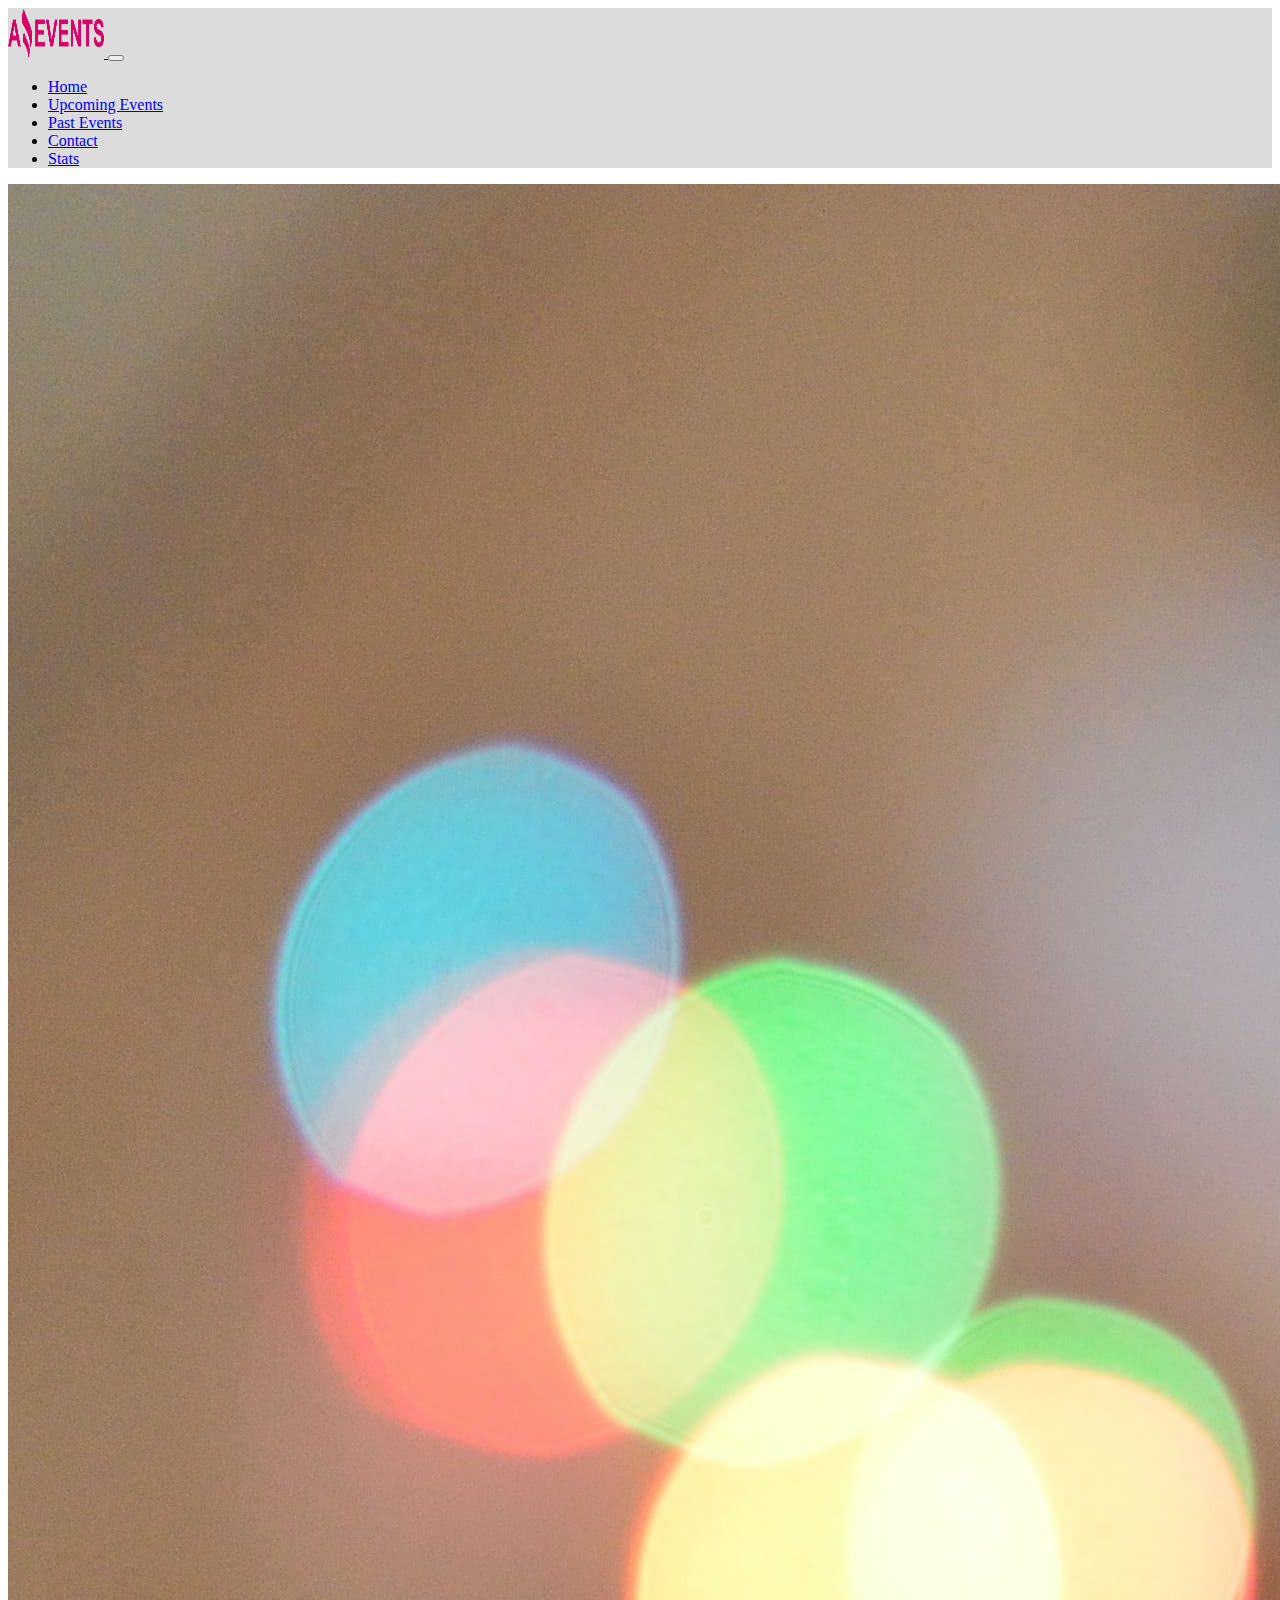
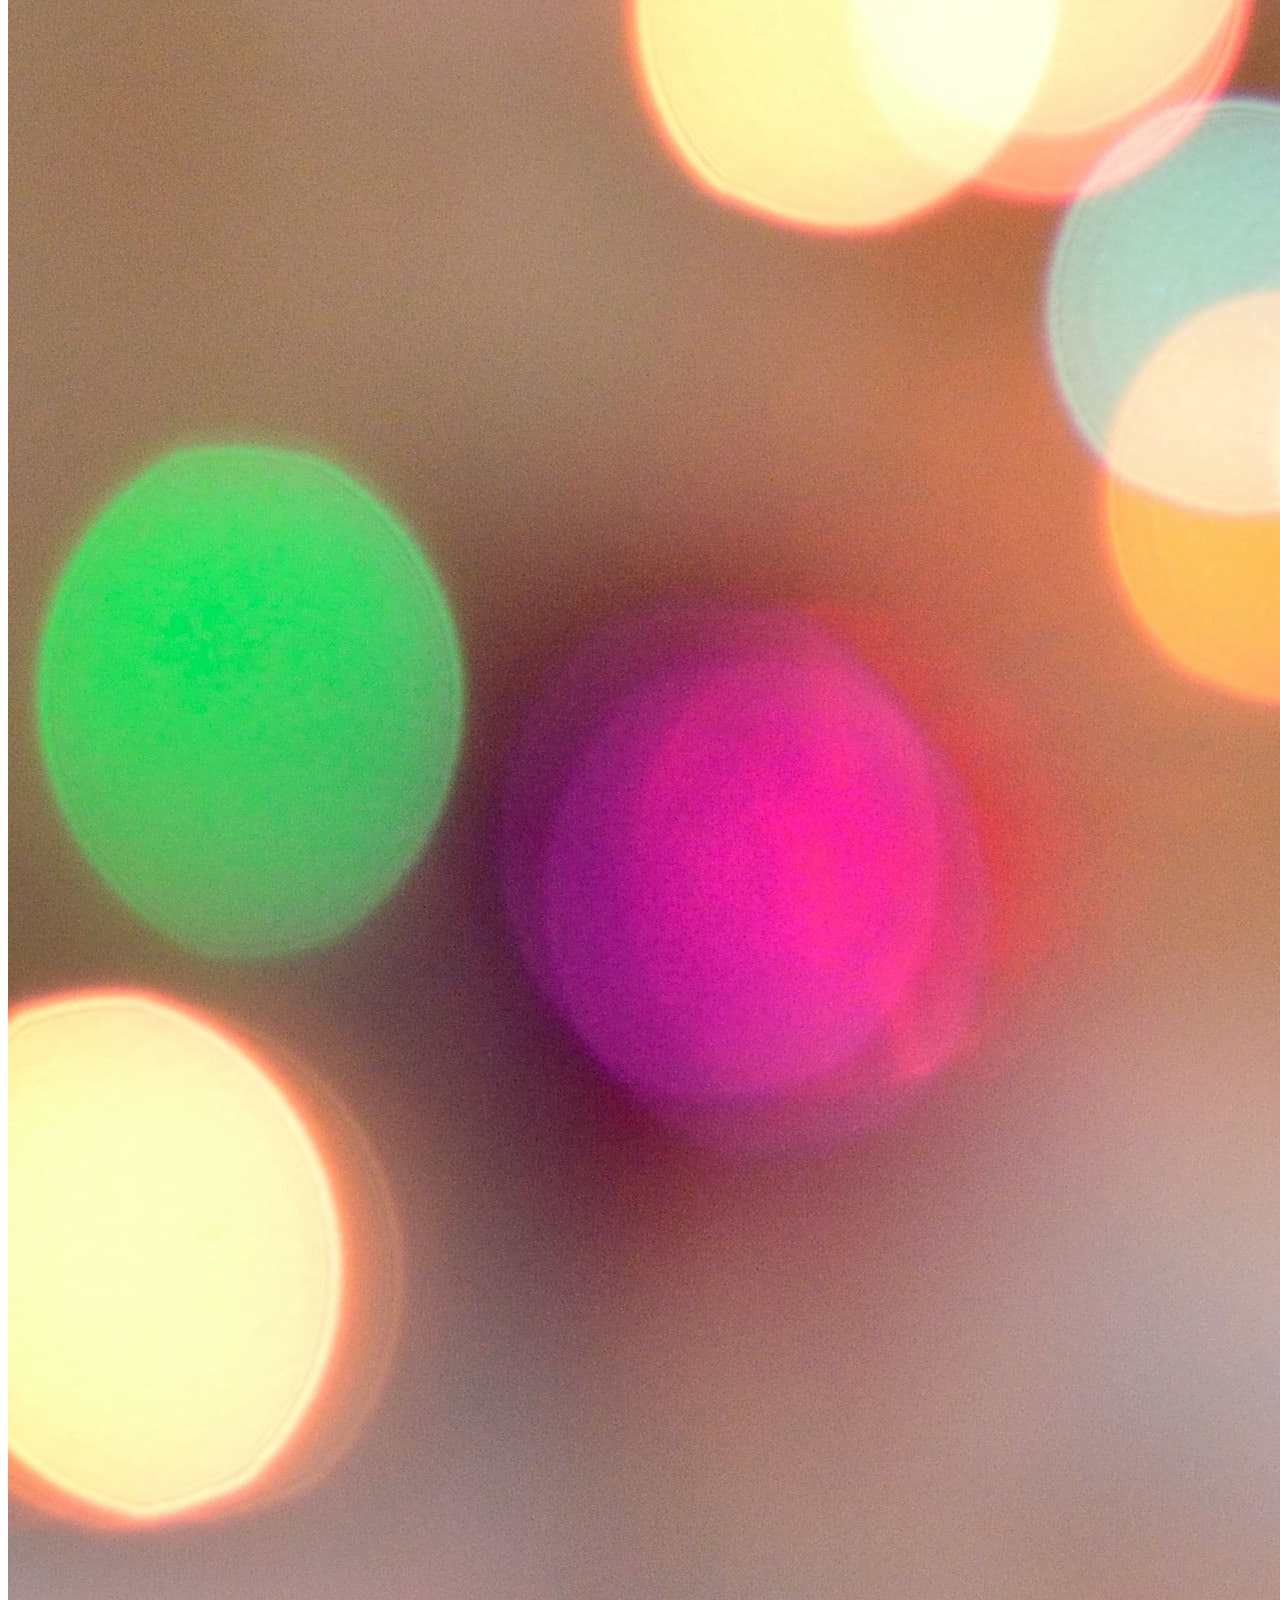
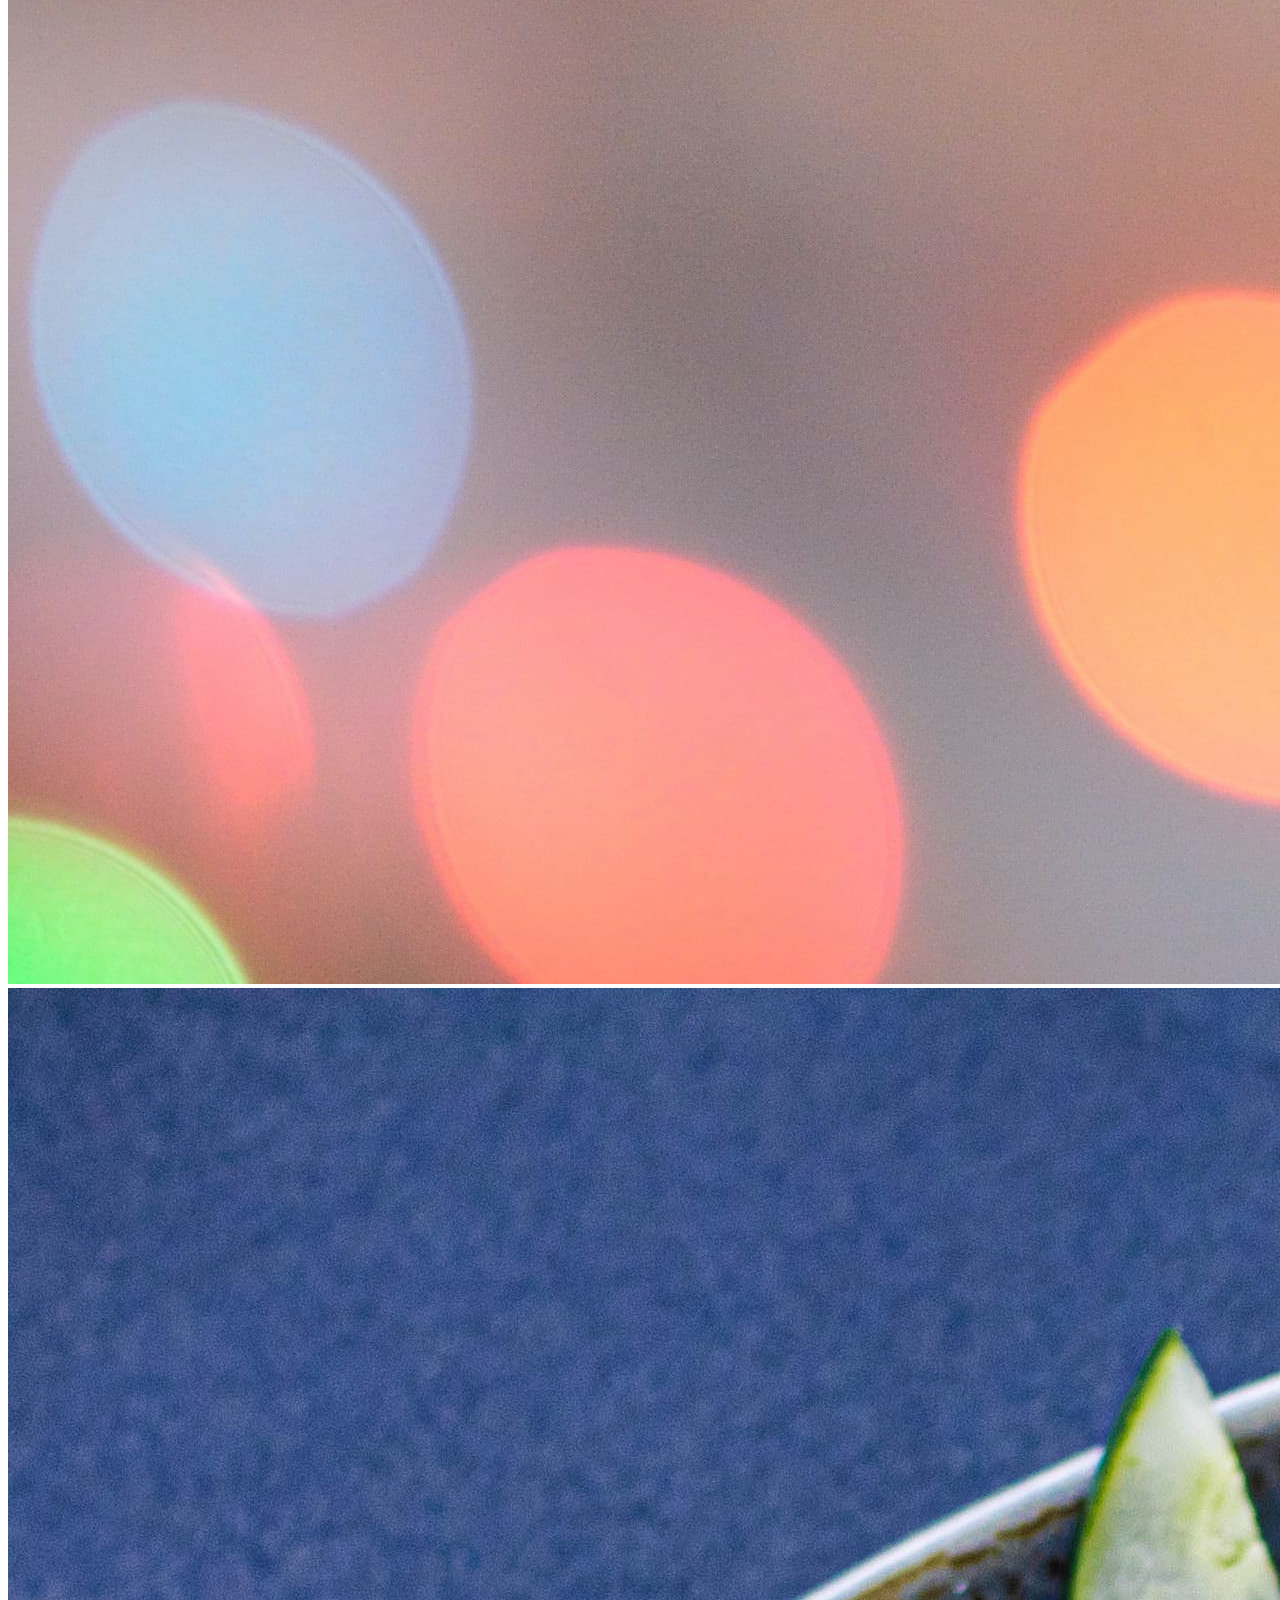
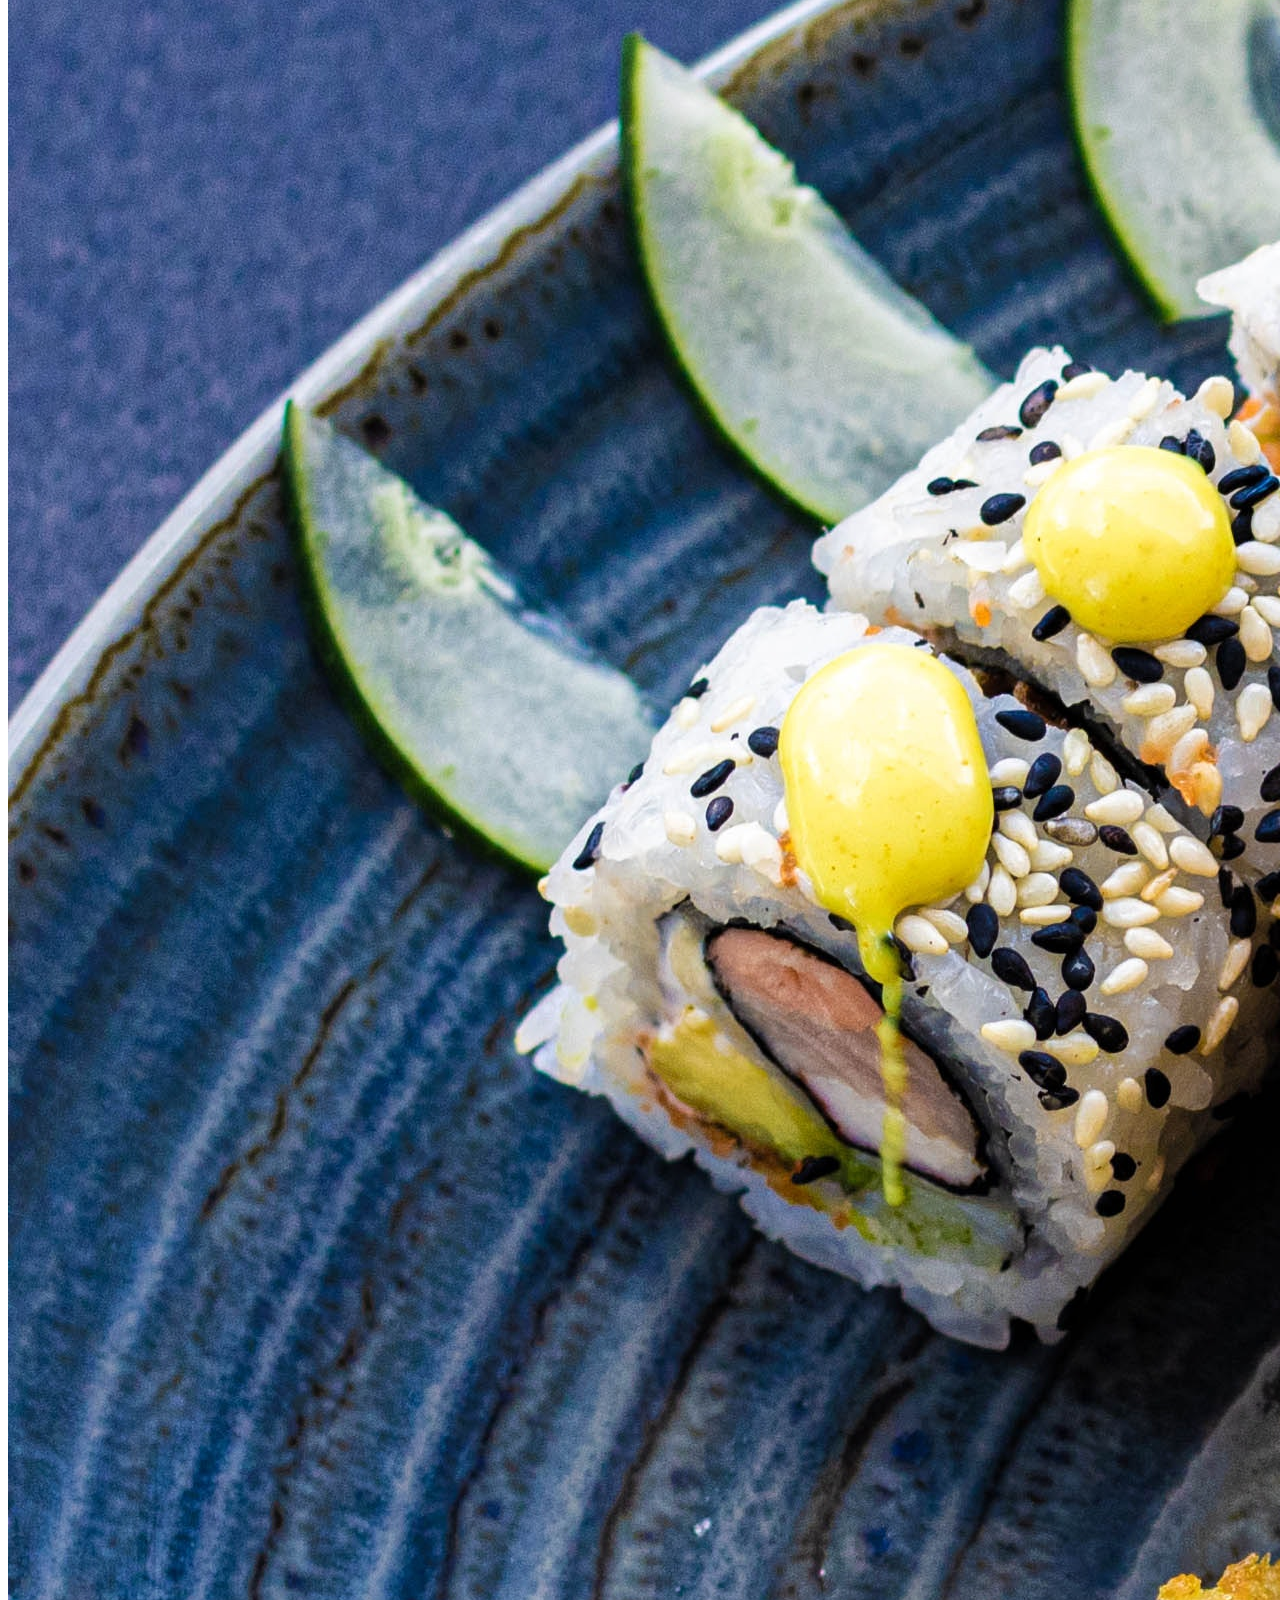
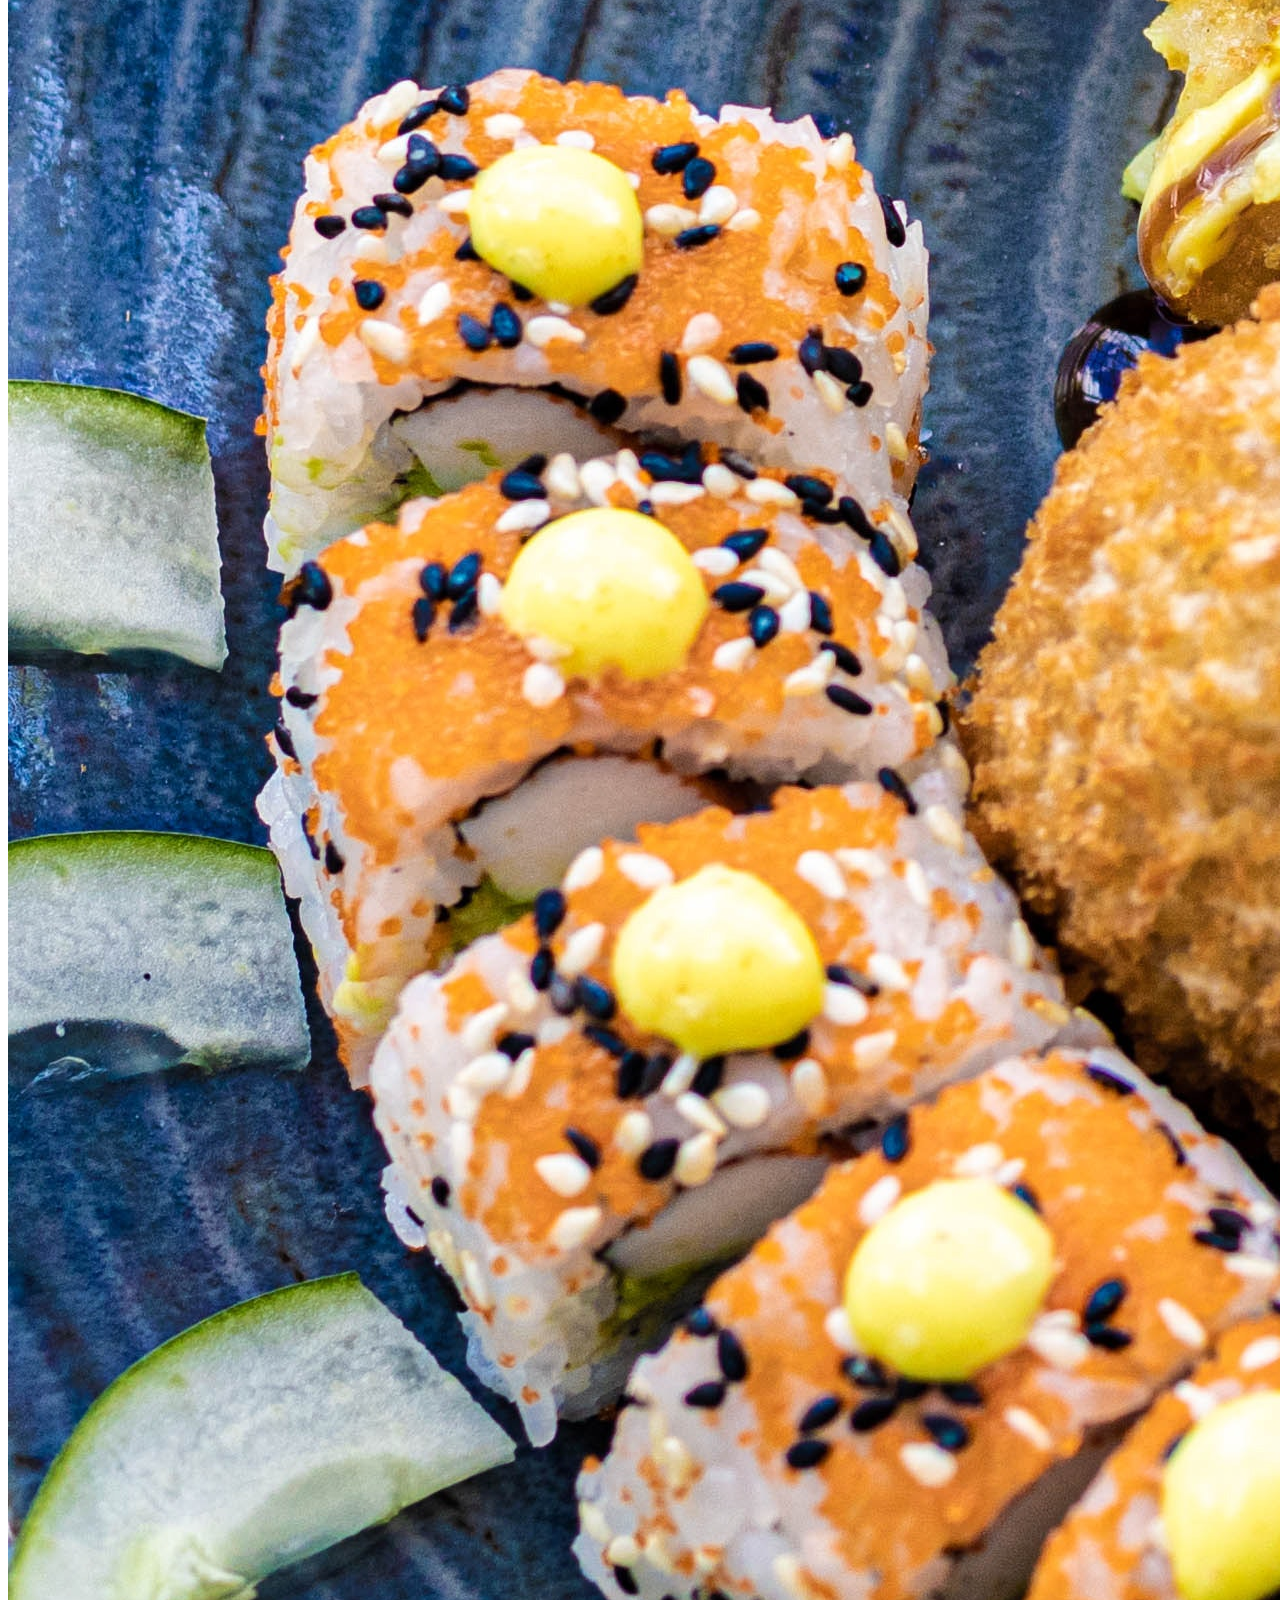
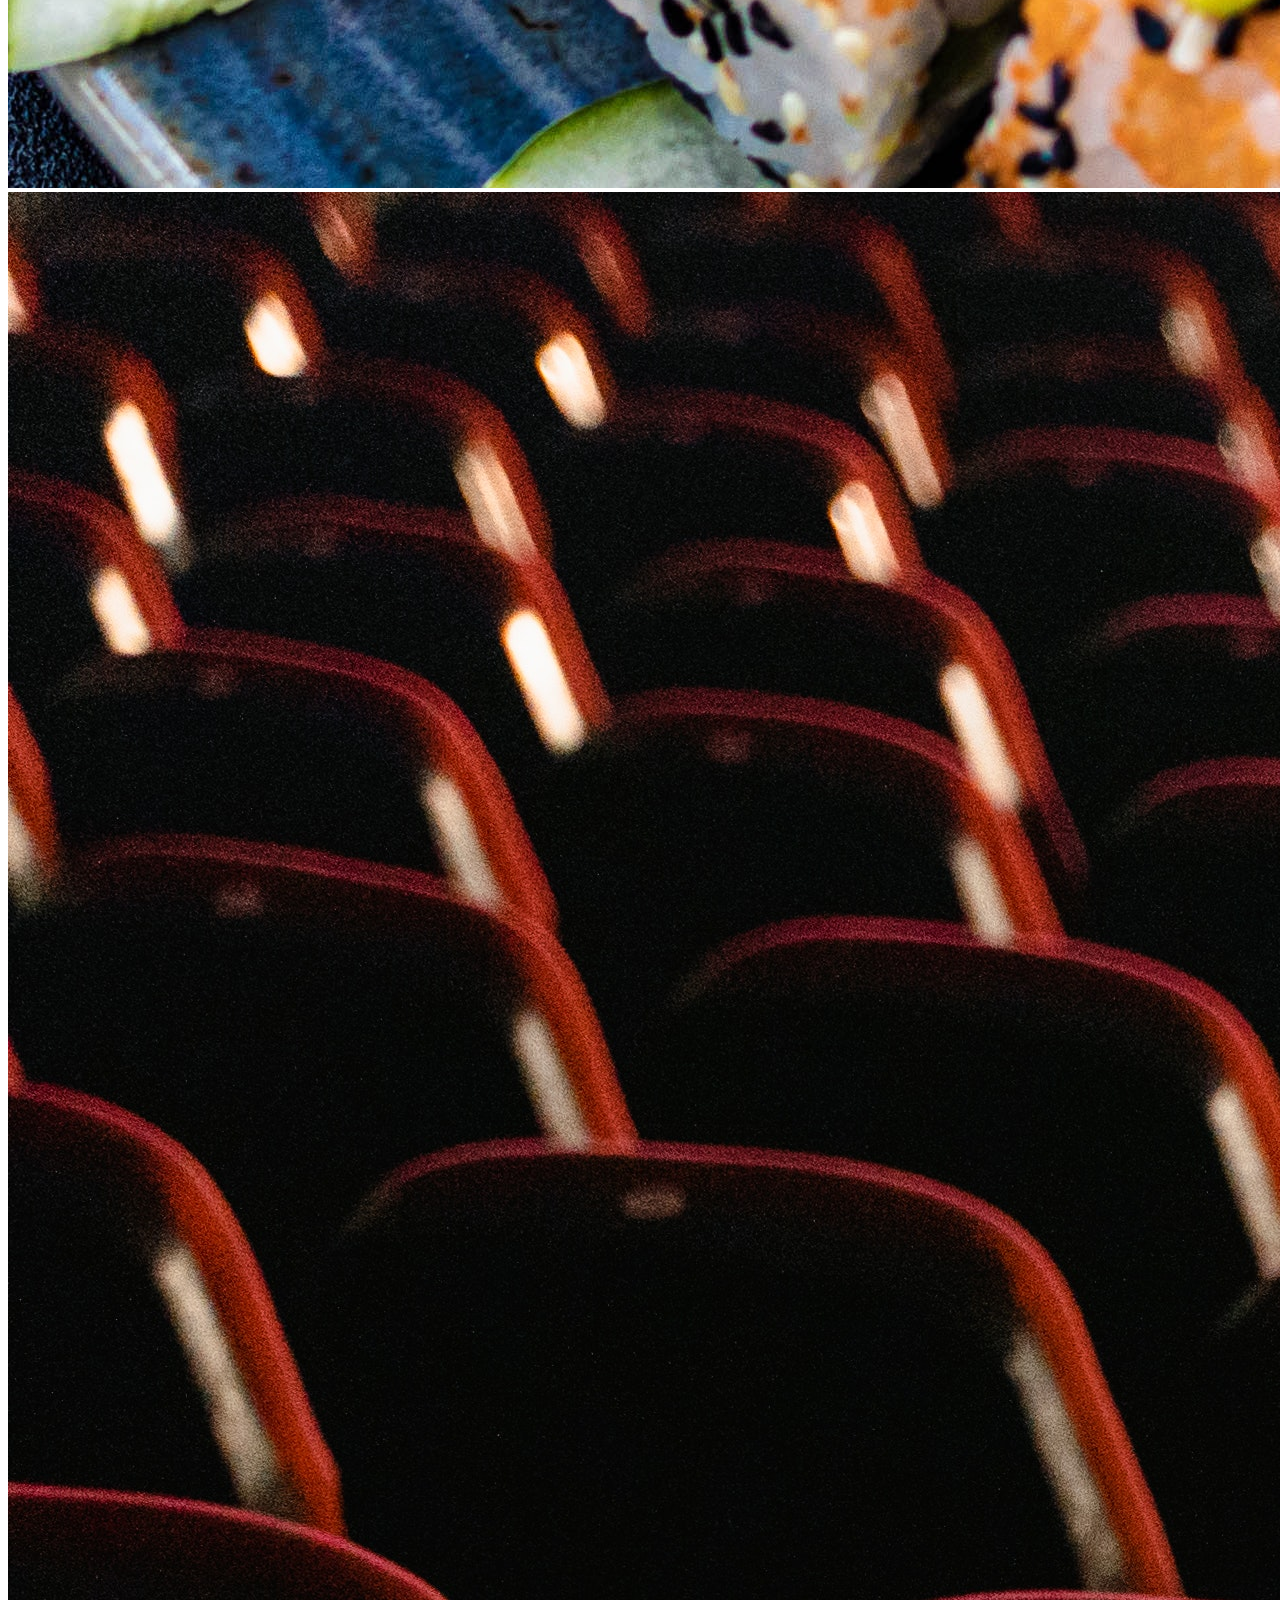
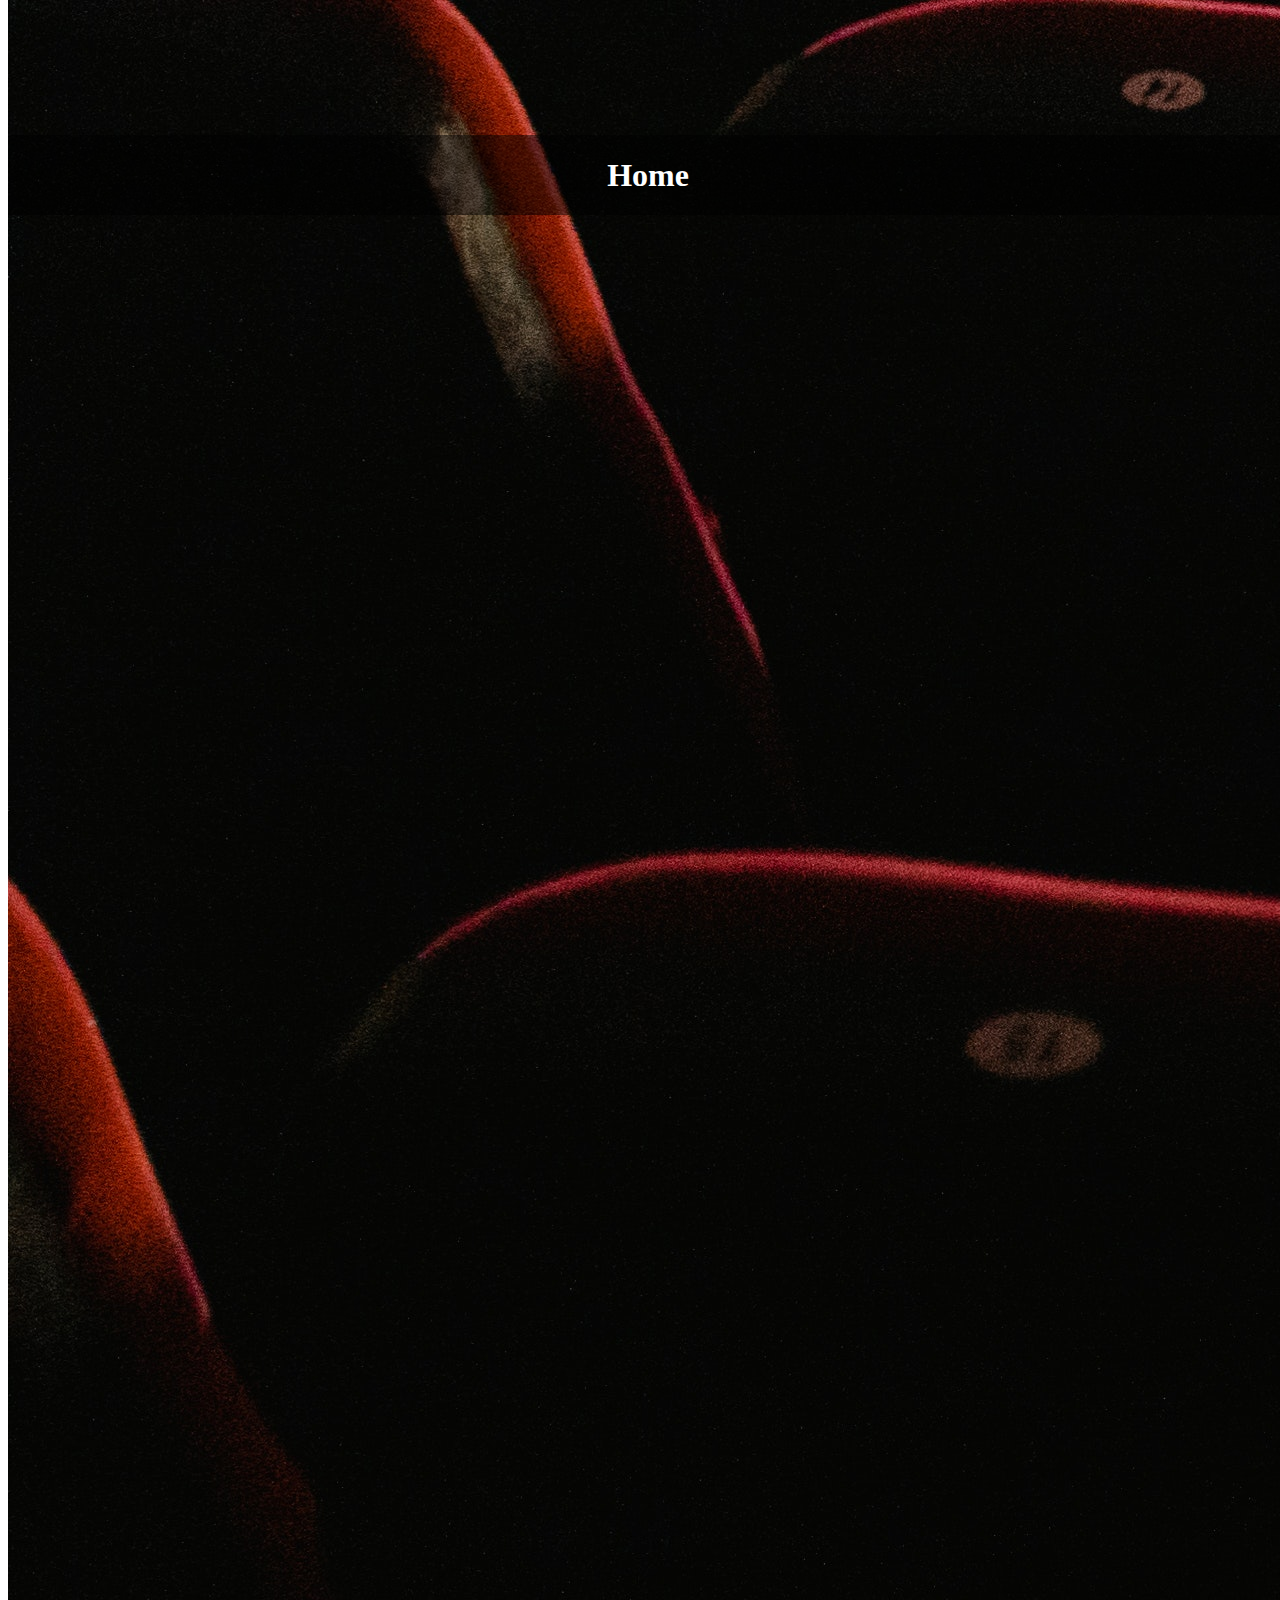
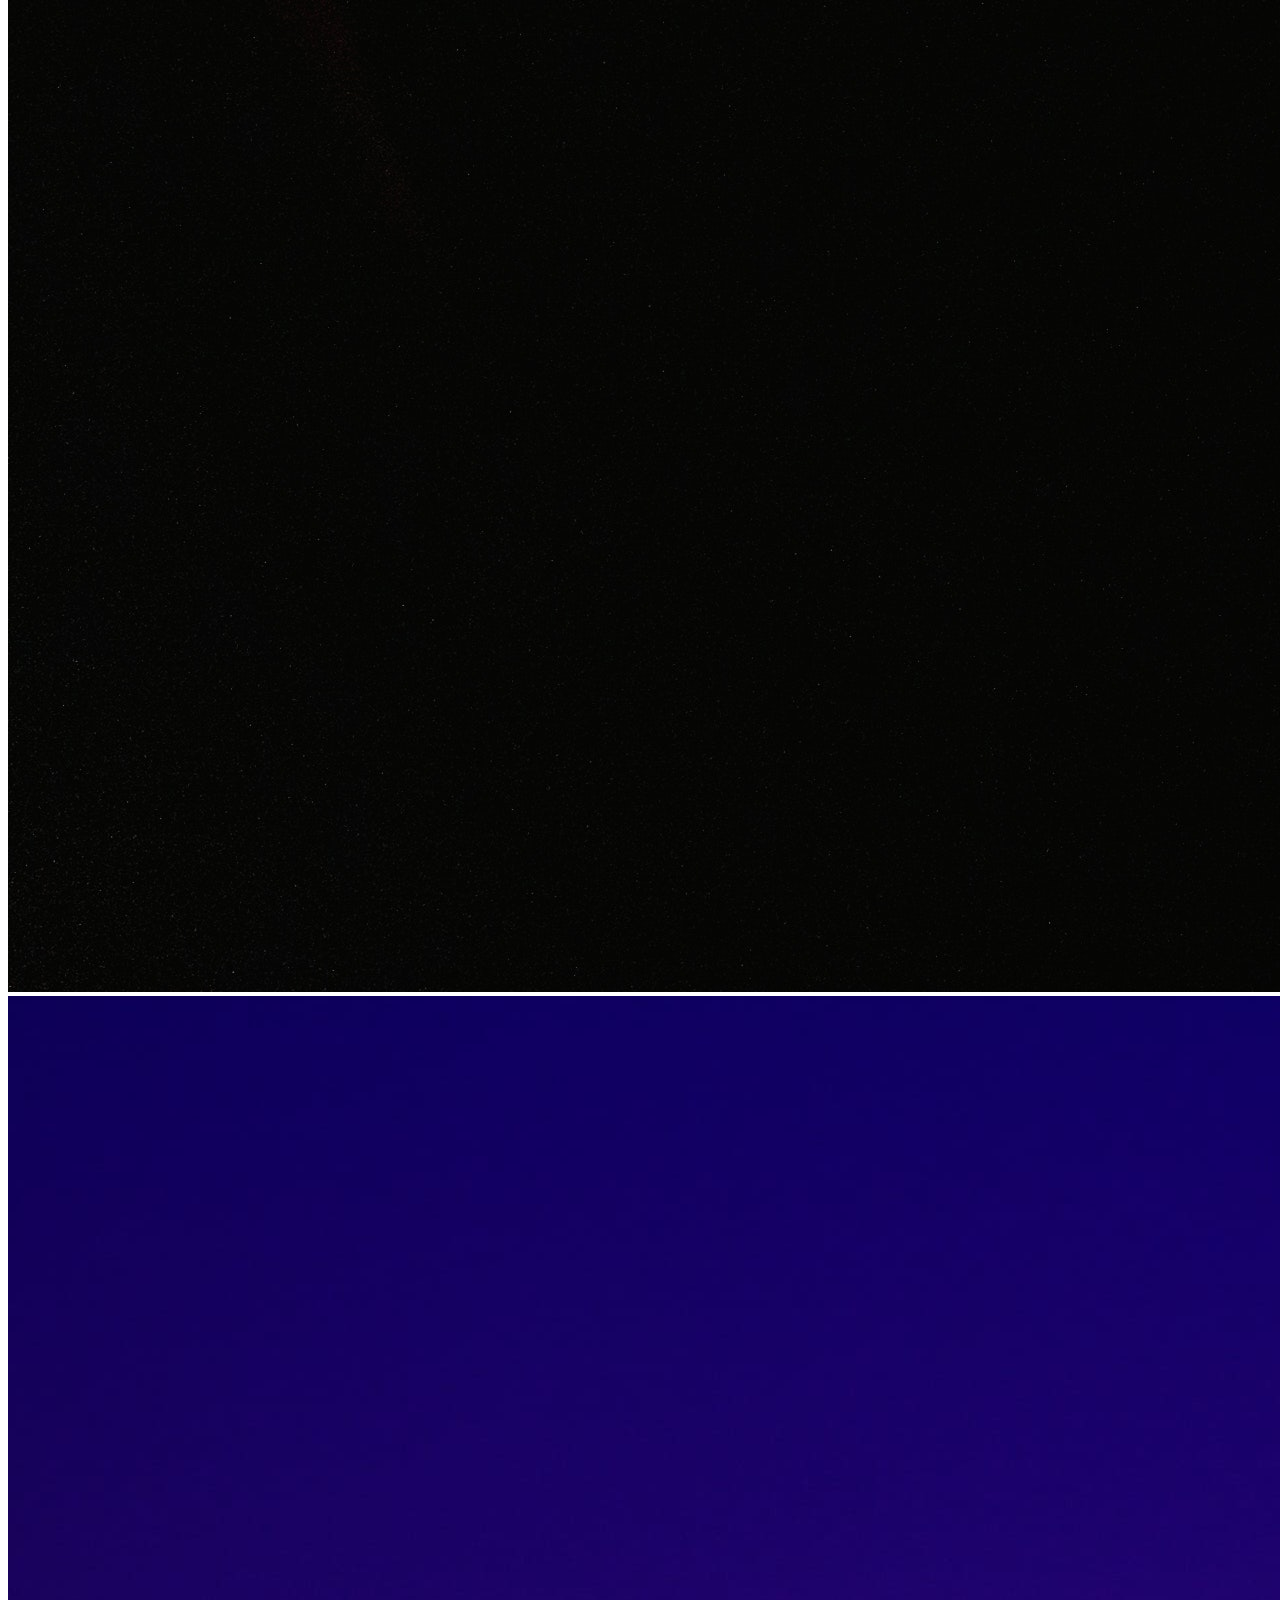
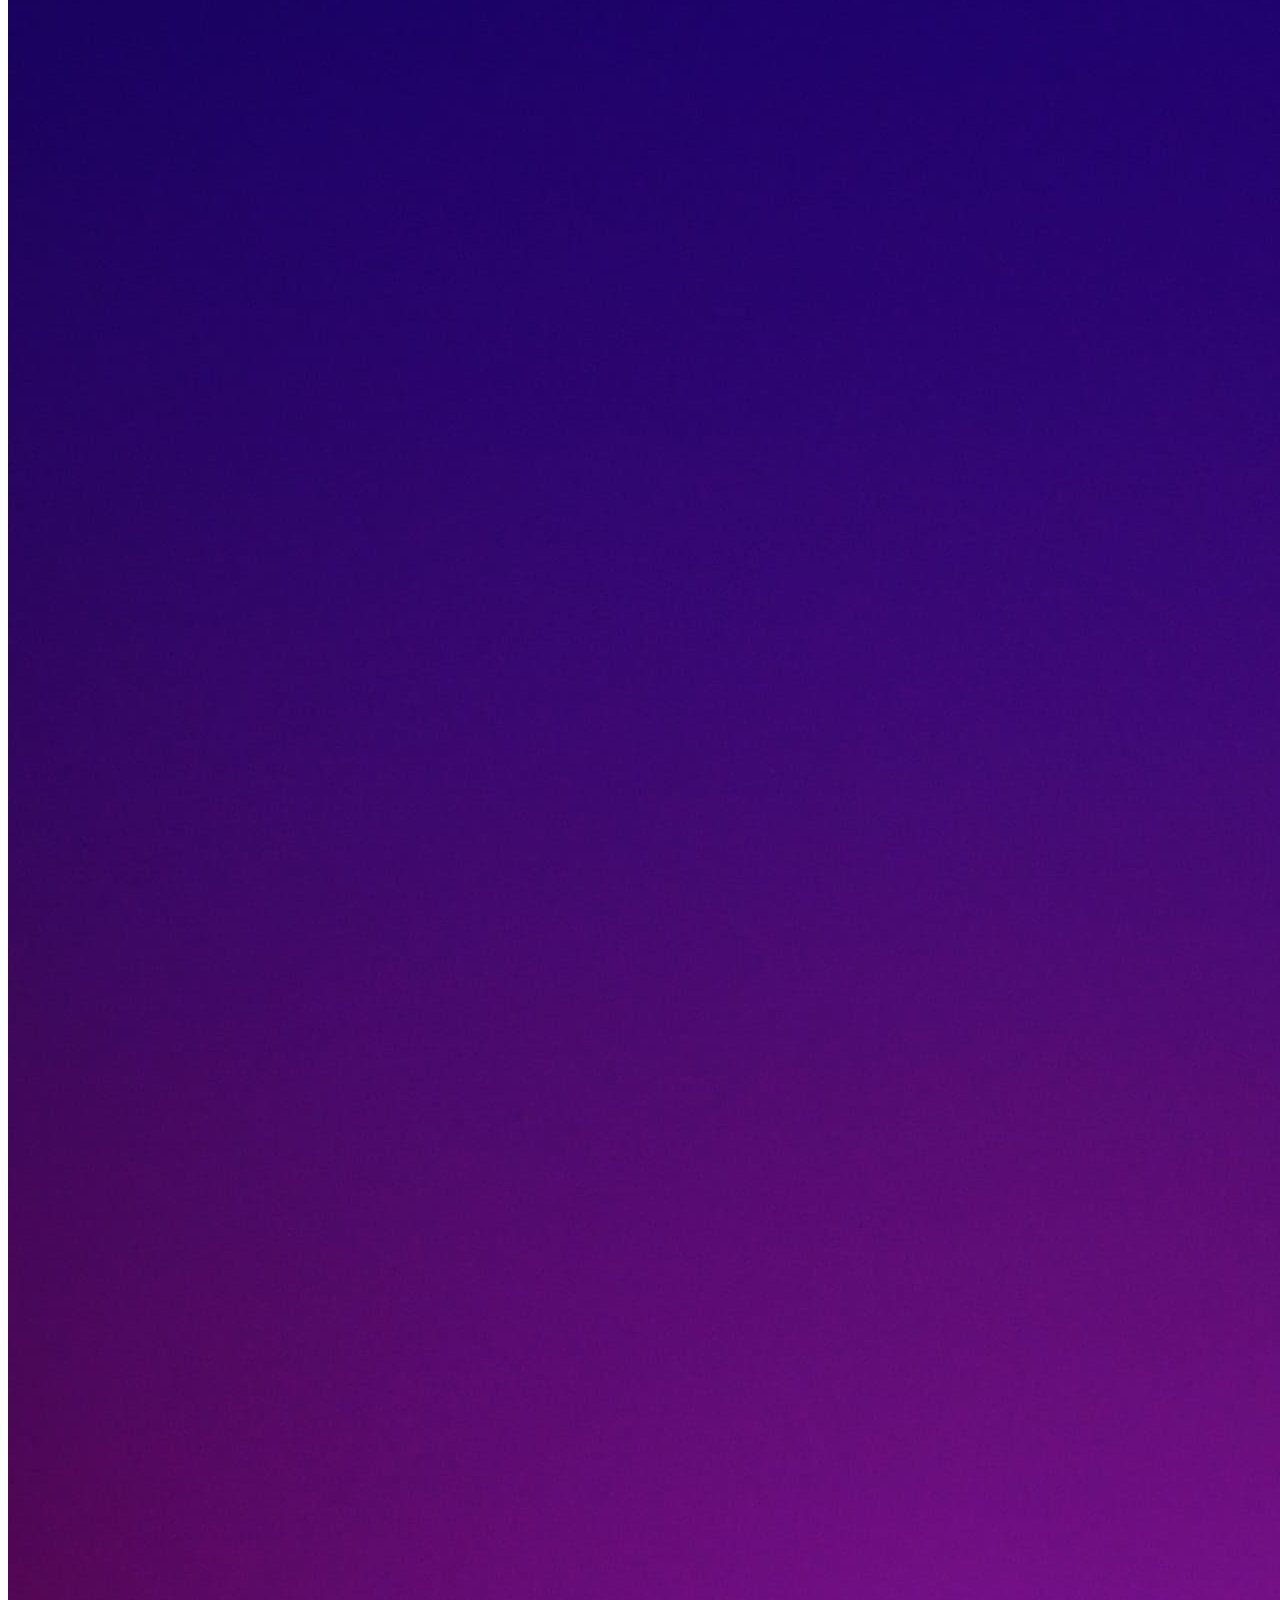
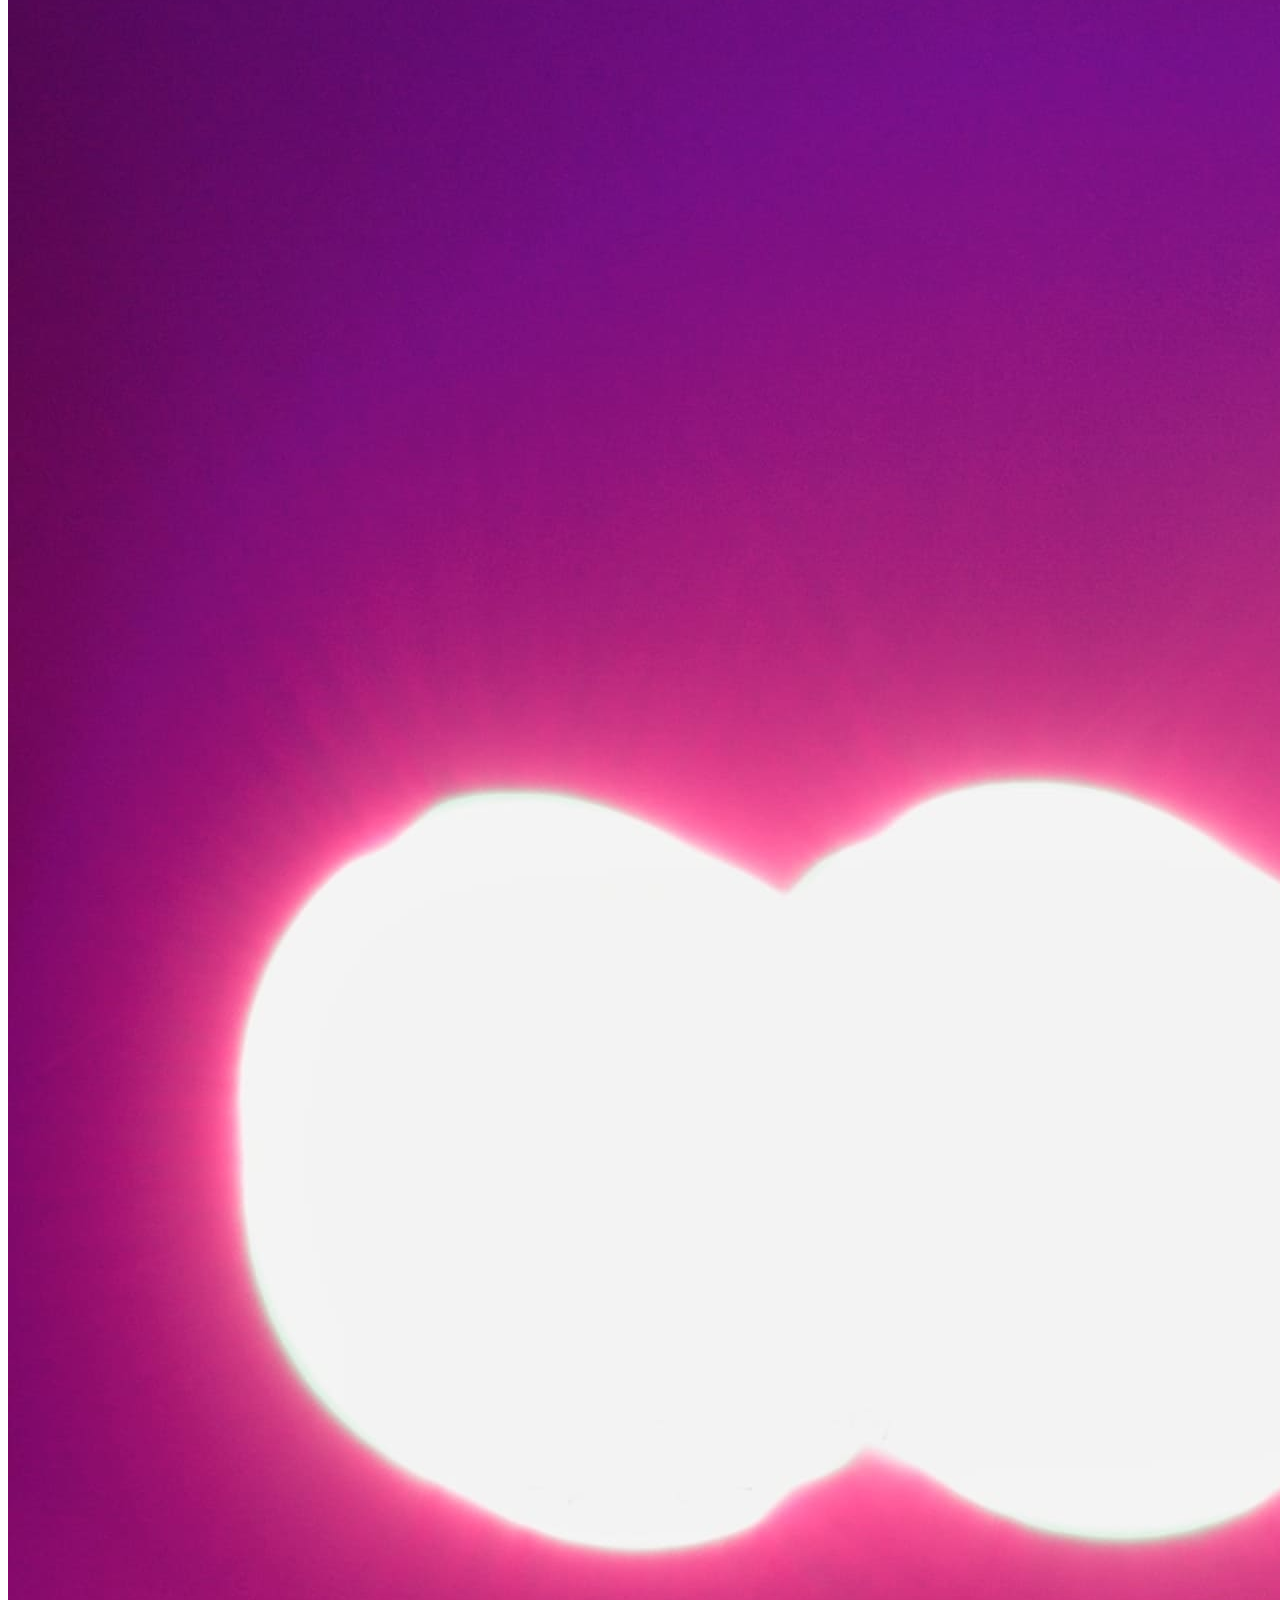
==== index.html @ babb80aa "proyecto primer tramo finalizado" ====
<!DOCTYPE html>
<html lang="en">
<head>
    <meta charset="UTF-8">
    <meta name="viewport" content="width=device-width, initial-scale=1.0">
    <link rel="shortcut icon" href="./assets/img/favicon.png" type="image/x-icon">
    <link href="https://cdn.jsdelivr.net/npm/bootstrap@5.3.1/dist/css/bootstrap.min.css" rel="stylesheet" integrity="sha384-4bw+/aepP/YC94hEpVNVgiZdgIC5+VKNBQNGCHeKRQN+PtmoHDEXuppvnDJzQIu9" crossorigin="anonymous">
    <link rel="stylesheet" href="./assets/css/style.css">
    <title>Home</title>
</head>
<body>
    <script src="https://cdn.jsdelivr.net/npm/bootstrap@5.3.1/dist/js/bootstrap.bundle.min.js" integrity="sha384-HwwvtgBNo3bZJJLYd8oVXjrBZt8cqVSpeBNS5n7C8IVInixGAoxmnlMuBnhbgrkm" crossorigin="anonymous"></script>
    <header>
        <nav class="nav navbar navbar-expand-md fixed-top p-2">
          <div class="container-fluid">
            <a href="./index.html">
              <img class="navbar-img logo-header" src="./assets/img/amazing_brand.png" alt="Logo" width="96" height="50">
            </a>
            <button class="navbar-toggler" type="button" data-bs-toggle="collapse" data-bs-target="#navbarNav" 
            aria-controls="navbarNav" aria-expanded="false" aria-label="Toggle navigation">
            <span class="navbar-toggler-icon"></span>
            </button>
            <div class="collapse navbar-collapse justify-content-end py-4 py-lg-0" id="navbarNav">
                <ul class="navbar-nav gap-4">
                    <li class="nav-item text-center">
                        <a class="nav-link btn btn-dark fs-5 fw-bold" href="./index.html">Home</a>
                    </li>
                    <li class="nav-item text-center">
                        <a class="nav-link btn btn-dark fs-5 fw-bold" href="./upcoming_events.html">Upcoming Events</a>
                    </li>
                    <li class="nav-item text-center">
                        <a class="nav-link btn btn-dark fs-5 fw-bold" href="./past_events.html">Past Events</a>
                    </li>
                    <li class="nav-item text-center">
                        <a class="nav-link btn btn-dark fs-5 fw-bold" href="./contact.html">Contact</a>
                    </li>
                    <li class="nav-item text-center">
                        <a class="nav-link btn btn-dark fs-5 fw-bold" href="./stats.html">Stats</a>
                    </li>
                </ul>
            </div>
        </div>
    </nav>
</header>
<main>
    <section class="carrousel">
        <div id="carouselExample" class="carousel slide">
            <div class="carousel-inner">
                <div class="carousel-item active">
                    <img src="./assets/img/optional_banner_4.jpg" class="d-block w-100" alt="opt4">
                </div>
                <div class="carousel-item">
                    <img src="./assets/img/optional_banner_1.jpg" class="d-block w-100" alt="opt1">
                </div>
                <div class="carousel-item">
                    <img src="./assets/img/optional_banner_2.jpg" class="d-block w-100" alt="opt2">
                </div>
                <div class="carousel-item">
                    <img src="./assets/img/optional_banner_5.jpg" class="d-block w-100" alt="opt5">
                </div>
                <div class="carousel-item">
                    <img src="./assets/img/optional_banner_3.jpg" class="d-block w-100" alt="opt3">
                </div>
            </div>
            <button class="carousel-control-prev" type="button" data-bs-target="#carouselExample" data-bs-slide="prev">
                <span class="carousel-control-prev-icon" aria-hidden="true"></span>
                <span class="visually-hidden">Previous</span>
            </button>
            <button class="carousel-control-next" type="button" data-bs-target="#carouselExample" data-bs-slide="next">
                <span class="carousel-control-next-icon" aria-hidden="true"></span>
                <span class="visually-hidden">Next</span>
            </button>
        </div>
        <div class="titulo">
            <h1>Home</h1>
        </div>
    </Section>
    <fieldset class="fieldset1">
        <label>
            <input type="checkbox" name="grade" value="Category1">
            <span>Food Fair</span>
        </label>
        <label>
            <input type="checkbox" name="grade" value="Category2">
            <span>Museum</span>
        </label>
        <label>
            <input type="checkbox" name="grade" value="Category3">
            <span>Costume Party</span>
        </label>
        <label>
            <input type="checkbox" name="grade" value="Category4">
            <span>Music Concert</span>
        </label>
        <label>
            <input type="checkbox" name="grade" value="Category5">
            <span>Race</span>
        </label>
        <label>
            <input type="checkbox" name="grade" value="Category5">
            <span>Book Exchange</span>
        </label>
        <label>
            <input type="checkbox" name="grade" value="Category5">
            <span>Cinema</span>
        </label>
        <form class="d-flex" role="search">
            <input class="form-control me-2" type="search" placeholder="Search" aria-label="Search">
            <button class="btn btn-outline-success" type="submit">Search</button>
        </form>
    </fieldset>
    <div class="cardsection py-2 px-3">
        <div class="row g-3">
            <div class="col-12 col-sm-6 col-lg-4 col-xl-3">
                <div class="card text-center text-bg-secondary mb-3">
                    <img src="./assets/img/books.jpg" class="card-img-top" alt="books">
                    <div class="card-body">
                        <h5 class="card-title">School Book Fair</h5>
                        <p class="card-text">Bring your unused school book and bring the one you need.</p>
                        <p>1$</p>
                        <a href="./details.html" class="btn btn-primary">Details</a>
                    </div>
                </div>
            </div>
            <div class="col-12 col-sm-6 col-lg-4 col-xl-3">
                <div class="card text-center text-bg-secondary mb-3">
                    <img src="./assets/img/costume_party.jpg" class="card-img-top" alt="party">
                    <div class="card-body">
                        <h5 class="card-title">Halloween Night</h5>
                        <p class="card-text">Come in your scariest costume character to win amazing prizes.</p>
                        <p>12$</p>
                        <a href="./details.html" class="btn btn-primary">Details</a>
                    </div>
                </div>
            </div>
            <div class="col-12 col-sm-6 col-lg-4 col-xl-3">
                <div class="card text-center text-bg-secondary mb-3">
                    <img src="./assets/img/marathon.jpg" class="card-img-top" alt="marathon">
                    <div class="card-body">
                        <h5 class="card-title">10K for life</h5>
                        <p class="card-text">Come and exercise, improve your health and lifestyle.</p>
                        <p>3$</p>
                        <a href="./details.html" class="btn btn-primary">Details</a>
                    </div>
                </div>
            </div>
            <div class="col-12 col-sm-6 col-lg-4 col-xl-3">
                <div class="card text-center text-bg-secondary mb-3">
                    <img src="./assets/img/music_concert.jpg" class="card-img-top" alt="music">
                    <div class="card-body">
                        <h5 class="card-title">Metallica in concert</h5>
                        <p class="card-text">The only concert of the most emblematic band in the world</p>
                        <p>150$</p>
                        <a href="./details.html" class="btn btn-primary">Details</a>
                    </div>
                </div>
            </div>
        </div>
    </div>
</main>
<footer class="container-fluid d-flex flex-wrap justify-content-between align-items-center py-3">
    <div id="ccard_img">
        <a href="https://www.facebook.com/"><img src="./assets/img/facebook.png" alt="facebook"></a>
        <a href="http://www.instagram.com"><img src="./assets/img/instagram.png" alt="instagram"></a>
        <a href="http://www.whatsapp.com"><img src="./assets/img/whatsapp.png" alt="whatsapp"></a>
    </div>
    <h4 class="footer-title">Mindhub Group TT02</h4>
</footer>
</body>
</html>
---- assets/css/style.css ----
nav {
    background-color:gainsboro!important;
}
.carrousel {
    height: 100%;
    width: 100%;
    display: flex;
    flex-direction: column;
    justify-content: center;
    text-align: center;
}
.titulo {
    text-align: center;
    font-weight: 700;
    position: absolute;
    color: white;
    background-color: rgba(0, 0, 0, 0.5);
    width: 100%;
}
.formularios {
    display: flex;
}
.fieldset1 {
    margin: 10px;
    display: flex;
    justify-content: space-evenly;
}
footer {
    background-color: gainsboro;
    padding: 10px;
}
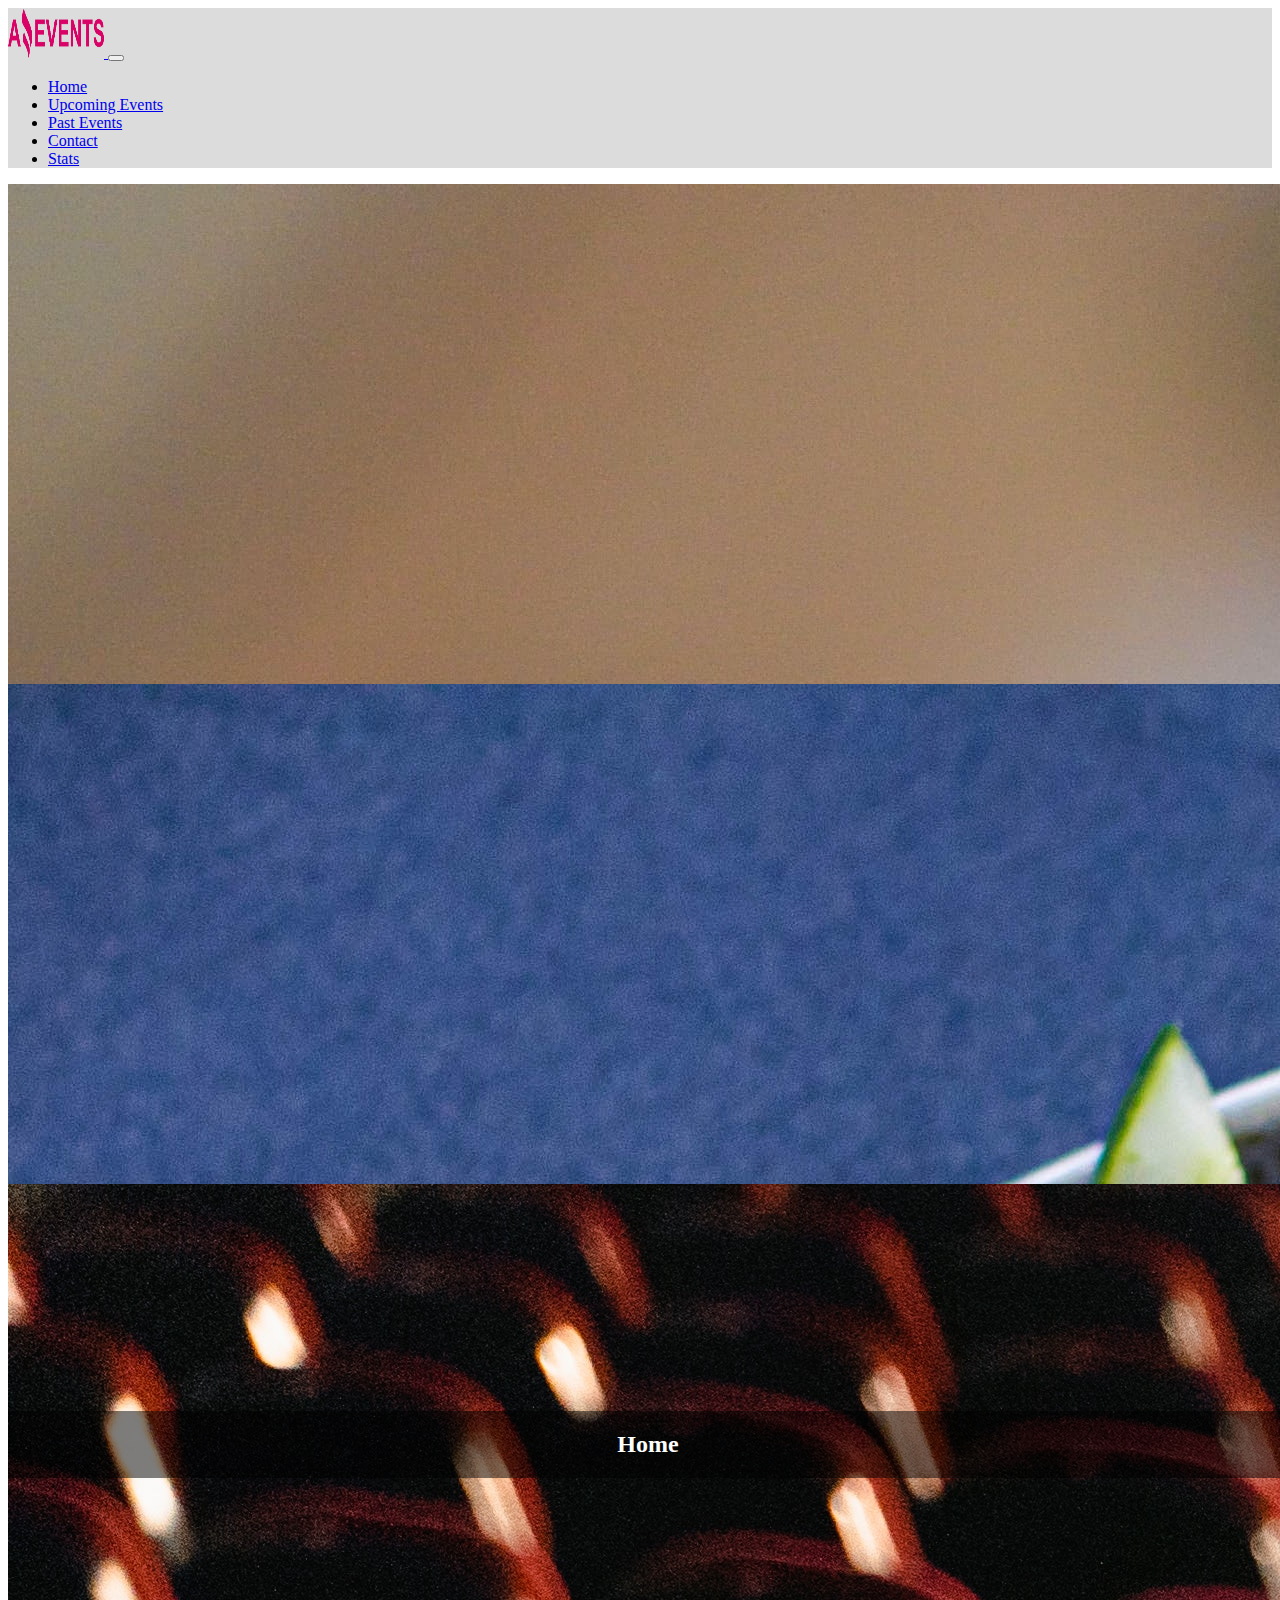
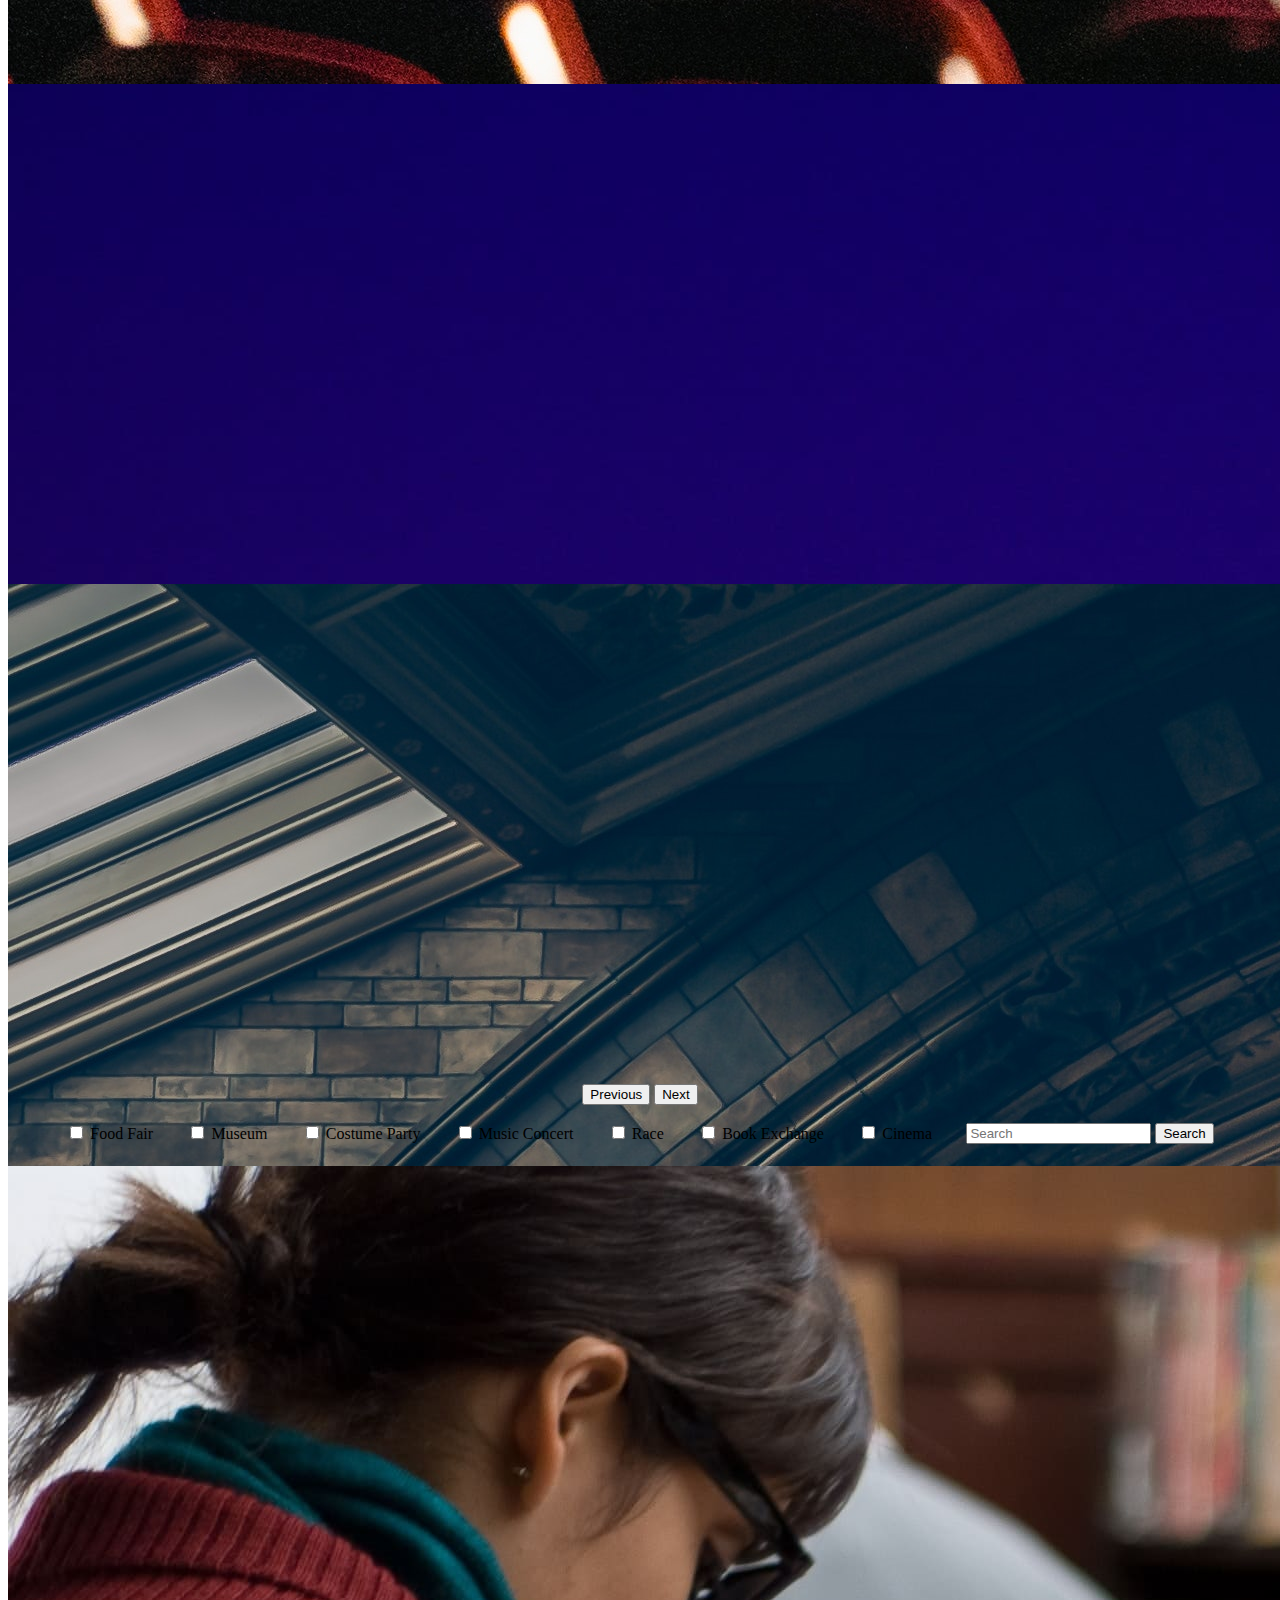
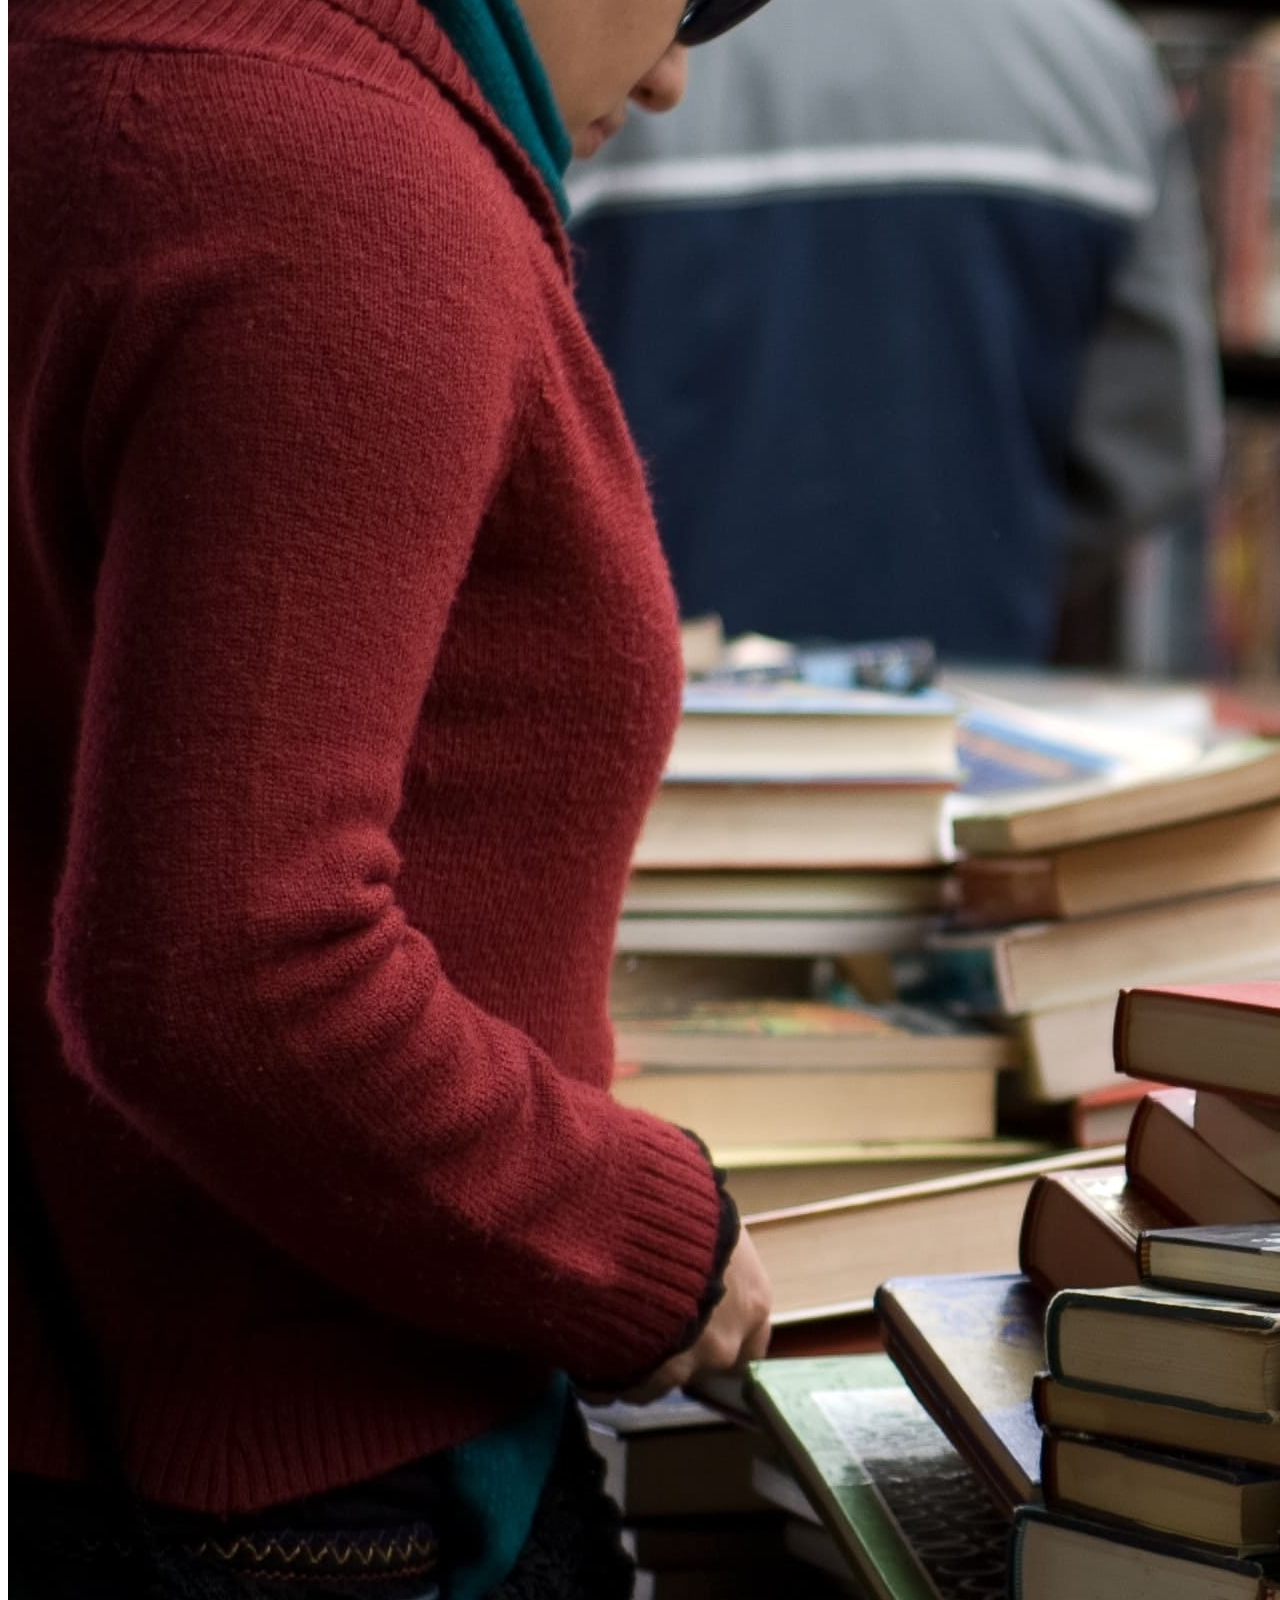
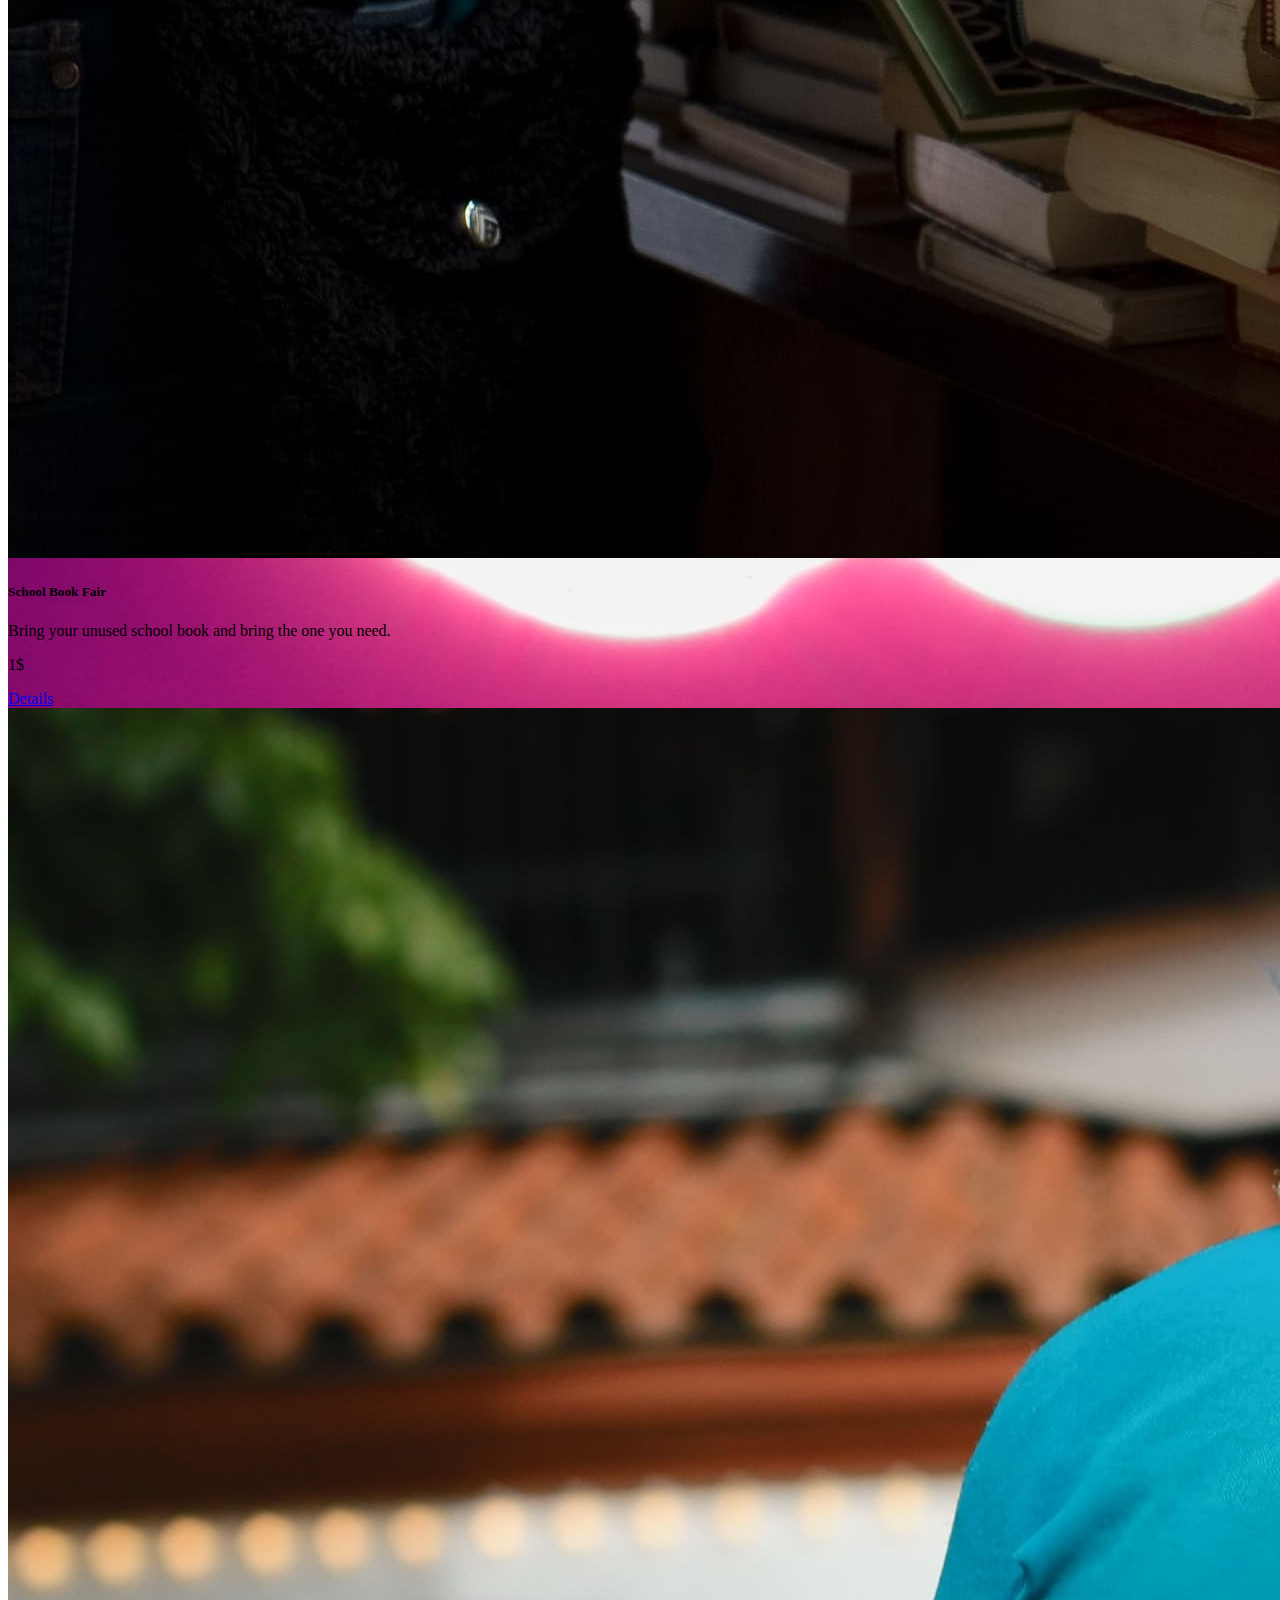
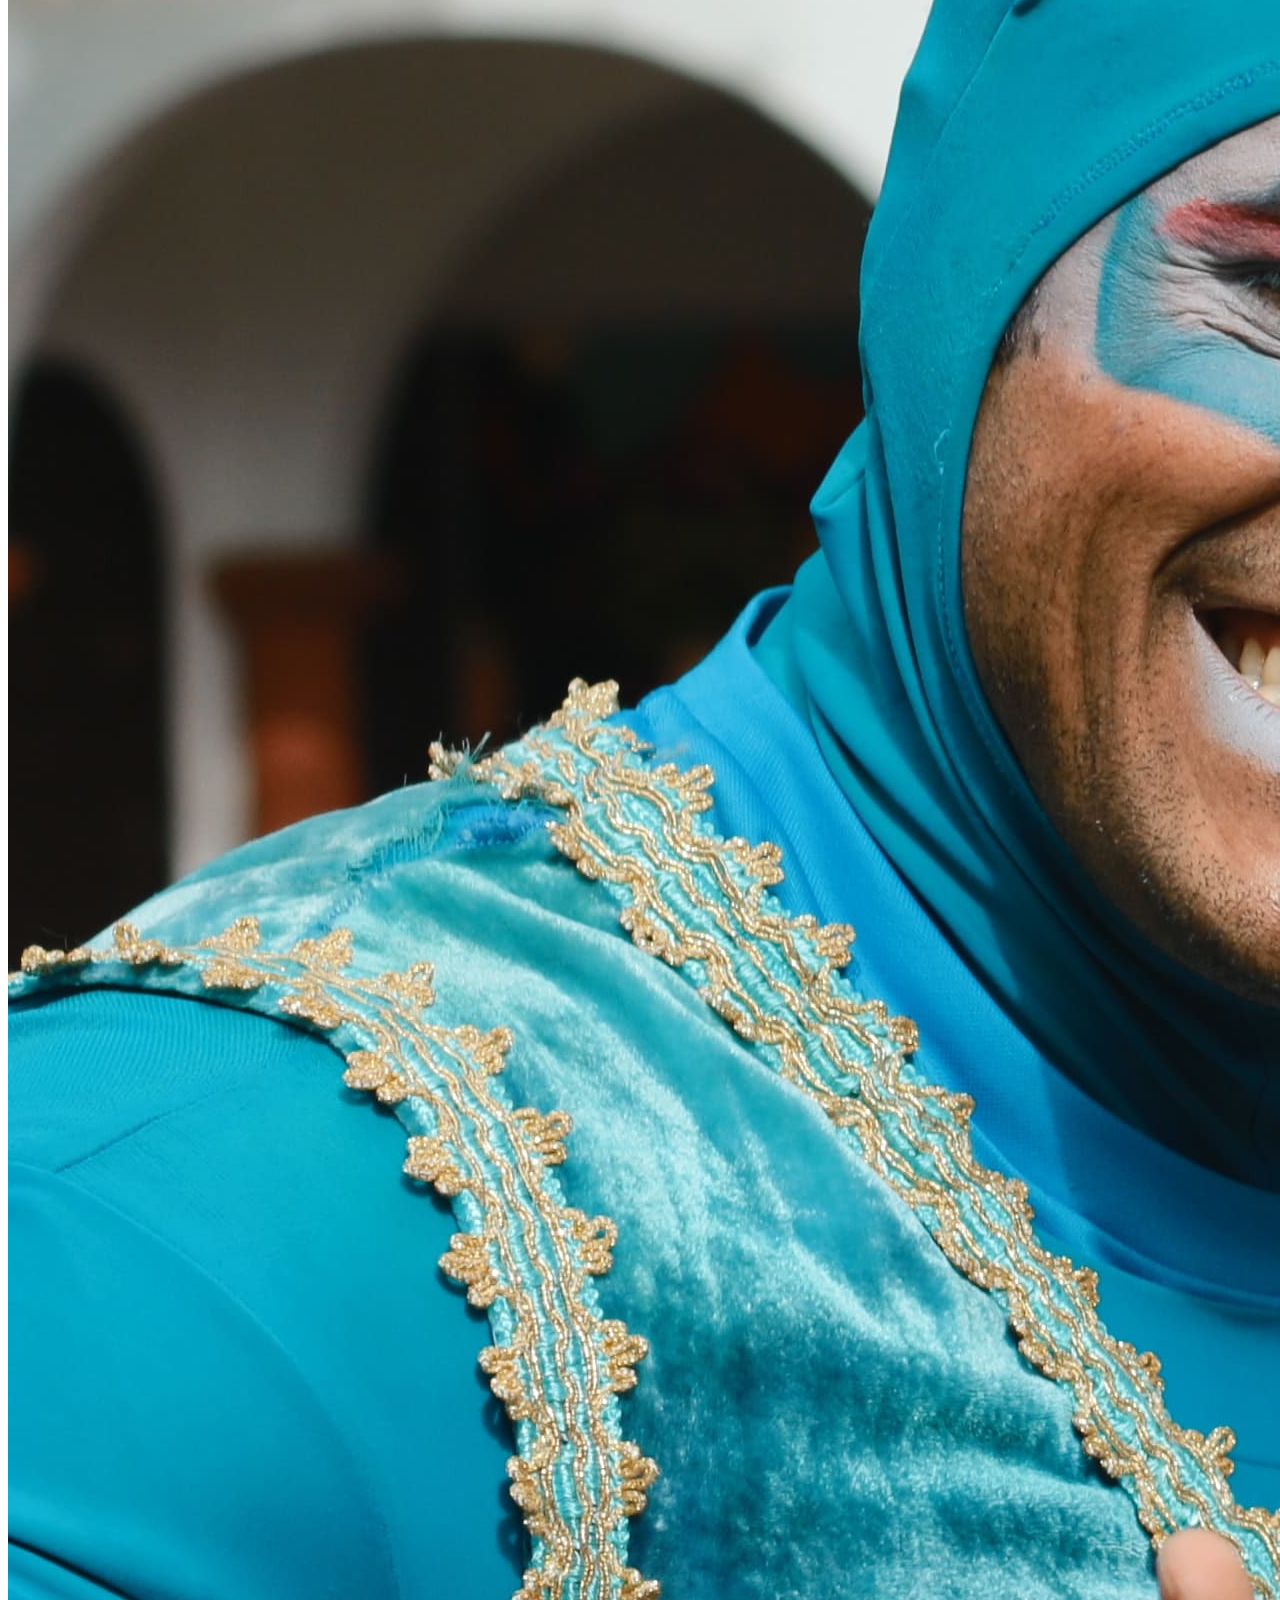
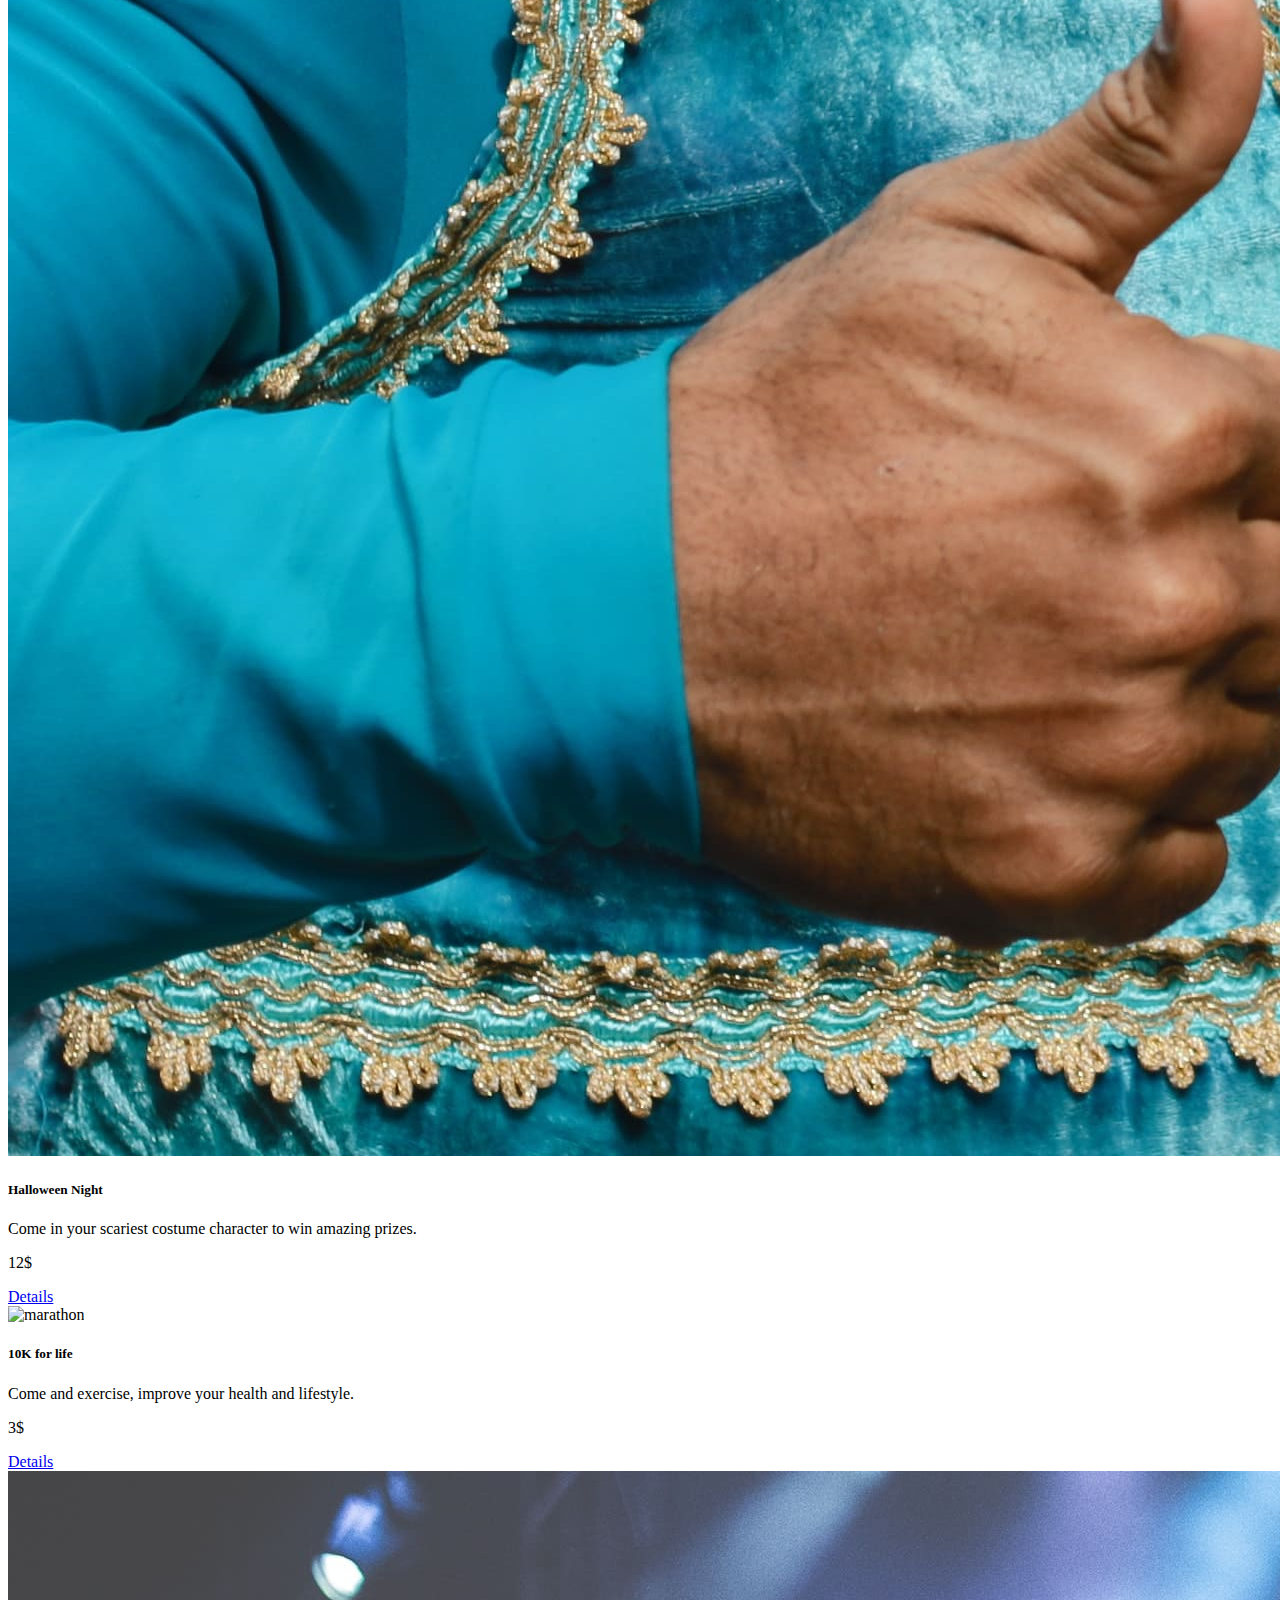
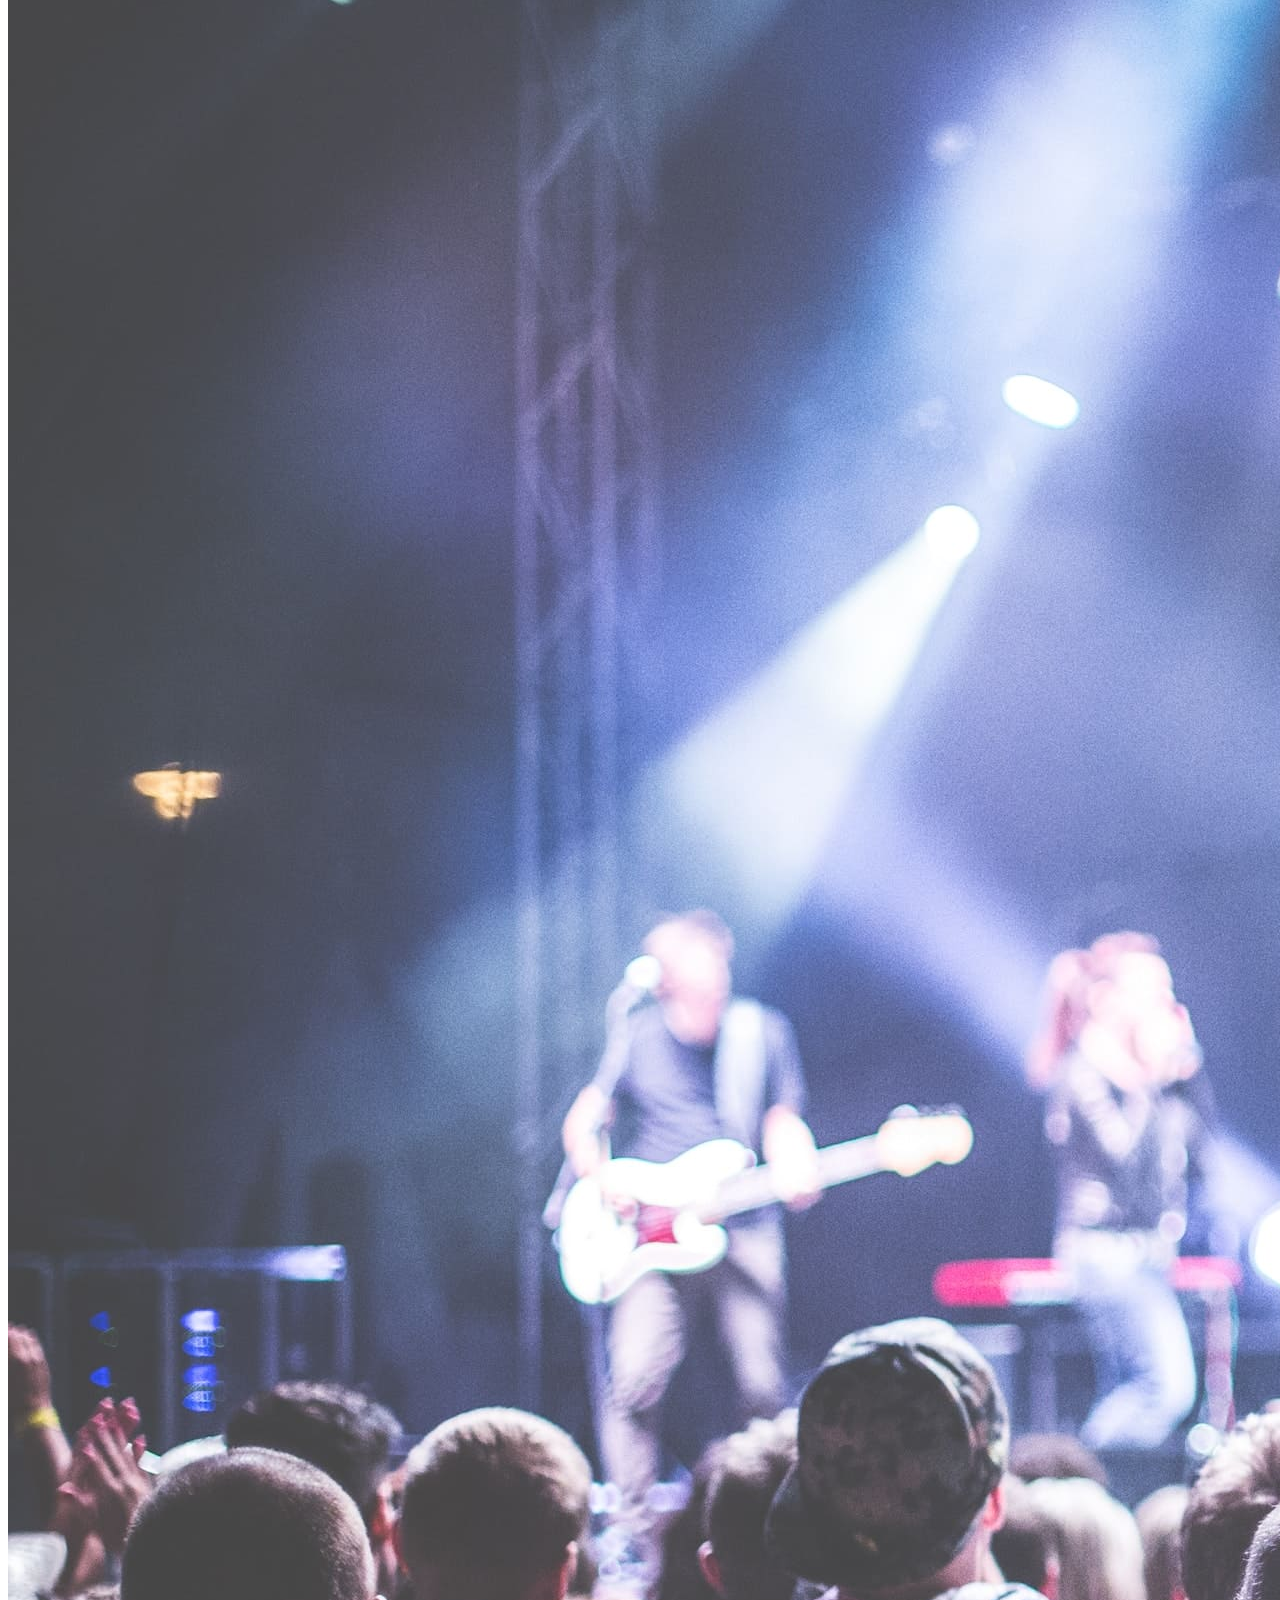
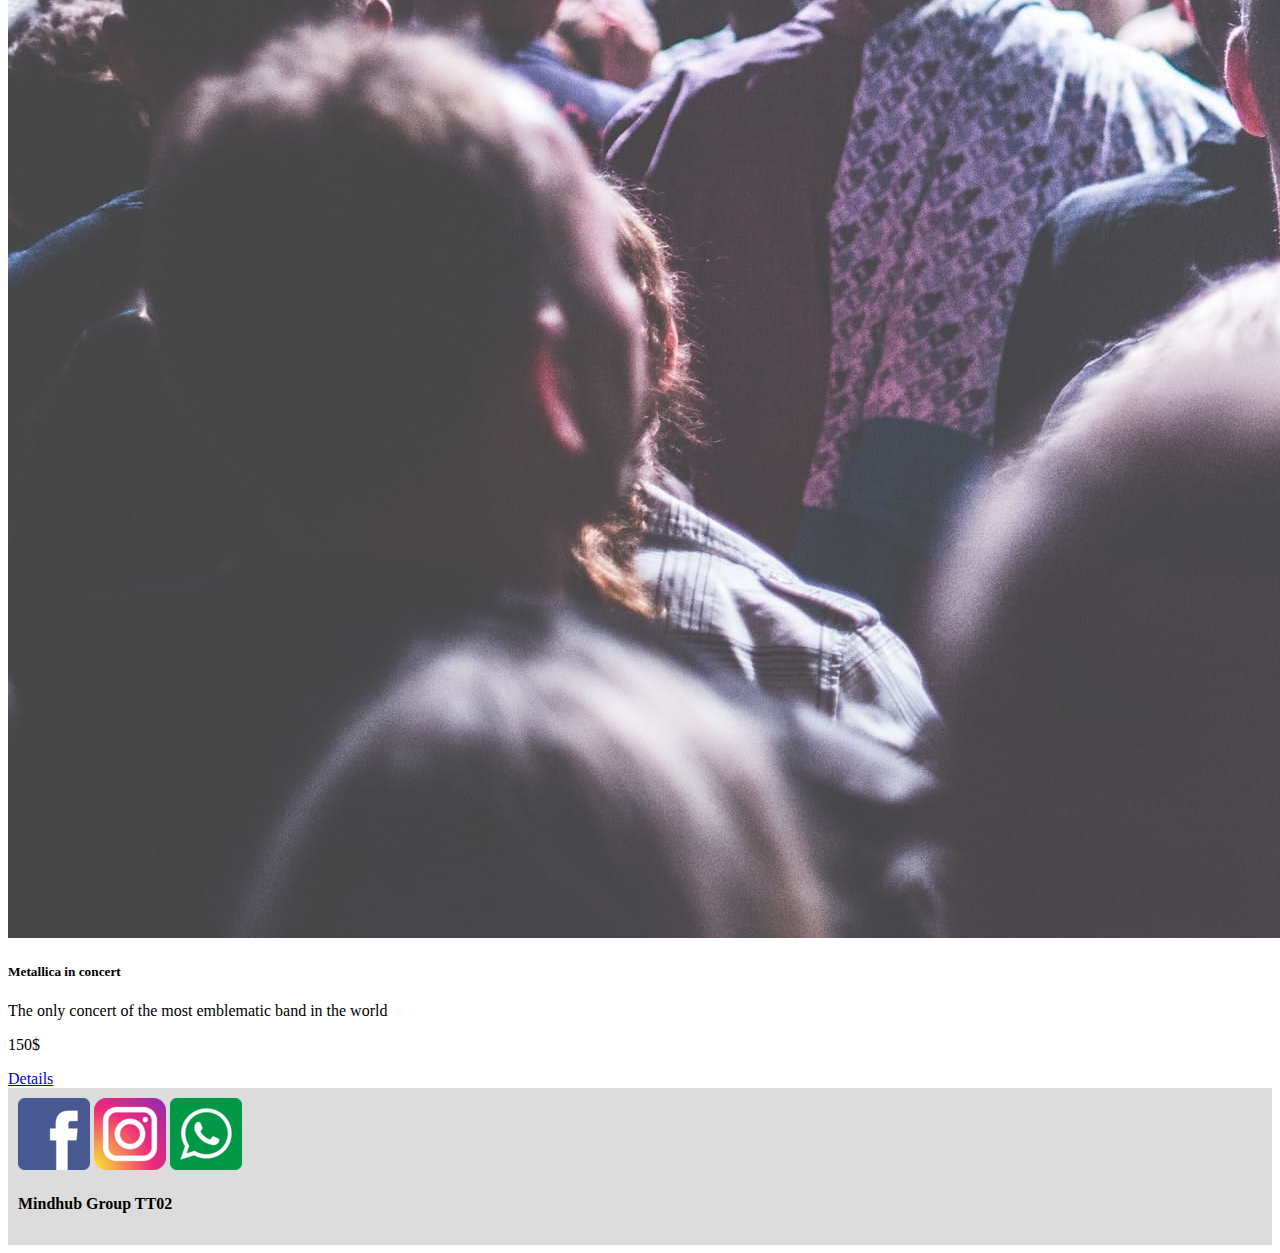
==== commit f01c017a: "modifacion tamaño carousel" ====
--- a/index.html
+++ b/index.html
@@ -72,7 +72,7 @@
             </button>
         </div>
         <div class="titulo">
-            <h1>Home</h1>
+            <h2>Home</h2>
         </div>
     </Section>
     <fieldset class="fieldset1">
--- a/assets/css/style.css
+++ b/assets/css/style.css
@@ -2,30 +2,33 @@
     background-color:gainsboro!important;
 }
 .carrousel {
-    height: 100%;
-    width: 100%;
-    display: flex;
-    flex-direction: column;
-    justify-content: center;
-    text-align: center;
+    height: 100%!important;
+    width: 100%!important;
+    display: flex!important;
+    flex-direction: column!important;
+    justify-content: center!important;
+    text-align: center!important;
+}
+.carousel-item{
+    height: 500px!important;
+    object-fit: cover!important;
 }
 .titulo {
-    text-align: center;
-    font-weight: 700;
+    text-align: center!important;
     position: absolute;
-    color: white;
-    background-color: rgba(0, 0, 0, 0.5);
-    width: 100%;
+    color: white!important;
+    background-color: rgba(0, 0, 0, 0.5)!important;
+    width: 100vw;
 }
 .formularios {
-    display: flex;
+    display: flex!important;
 }
 .fieldset1 {
-    margin: 10px;
-    display: flex;
-    justify-content: space-evenly;
+    margin: 10px!important;
+    display: flex!important;
+    justify-content: space-evenly!important;
 }
 footer {
-    background-color: gainsboro;
-    padding: 10px;
+    background-color: gainsboro!important;
+    padding: 10px!important;
 }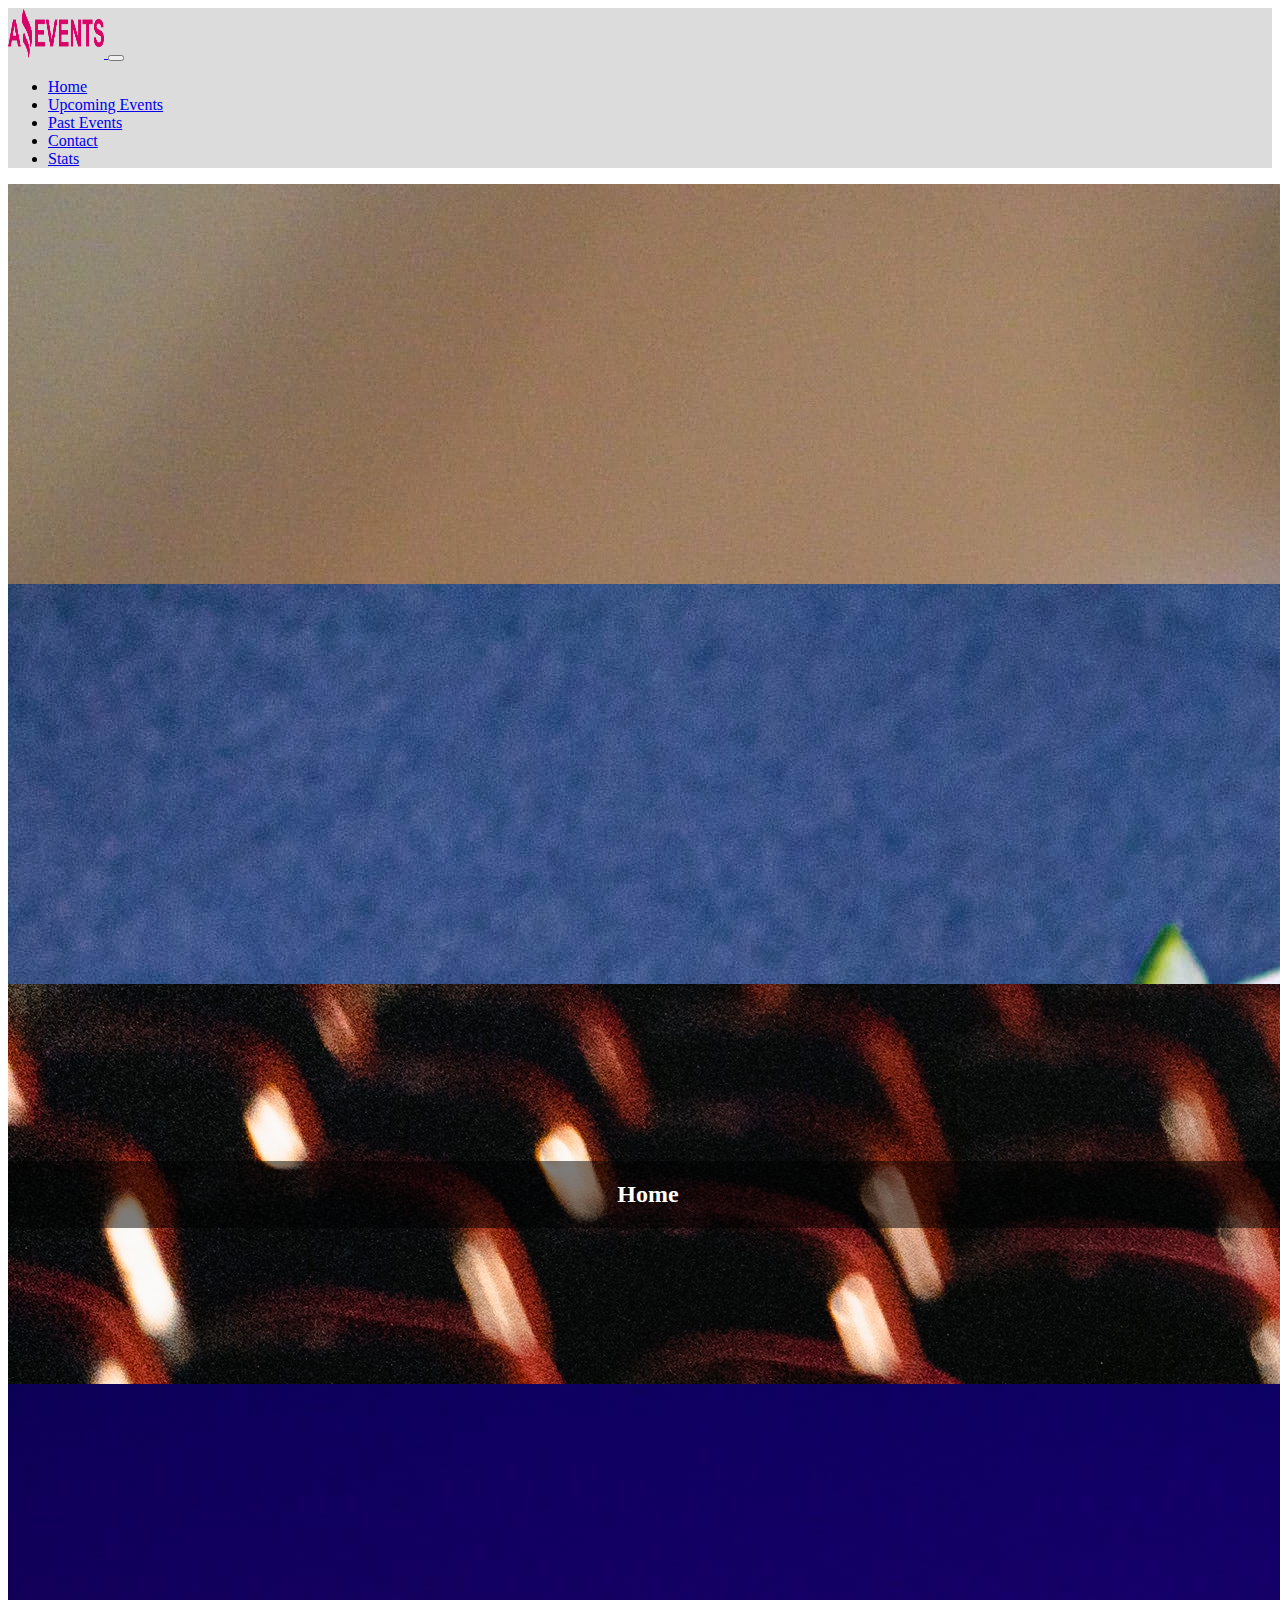
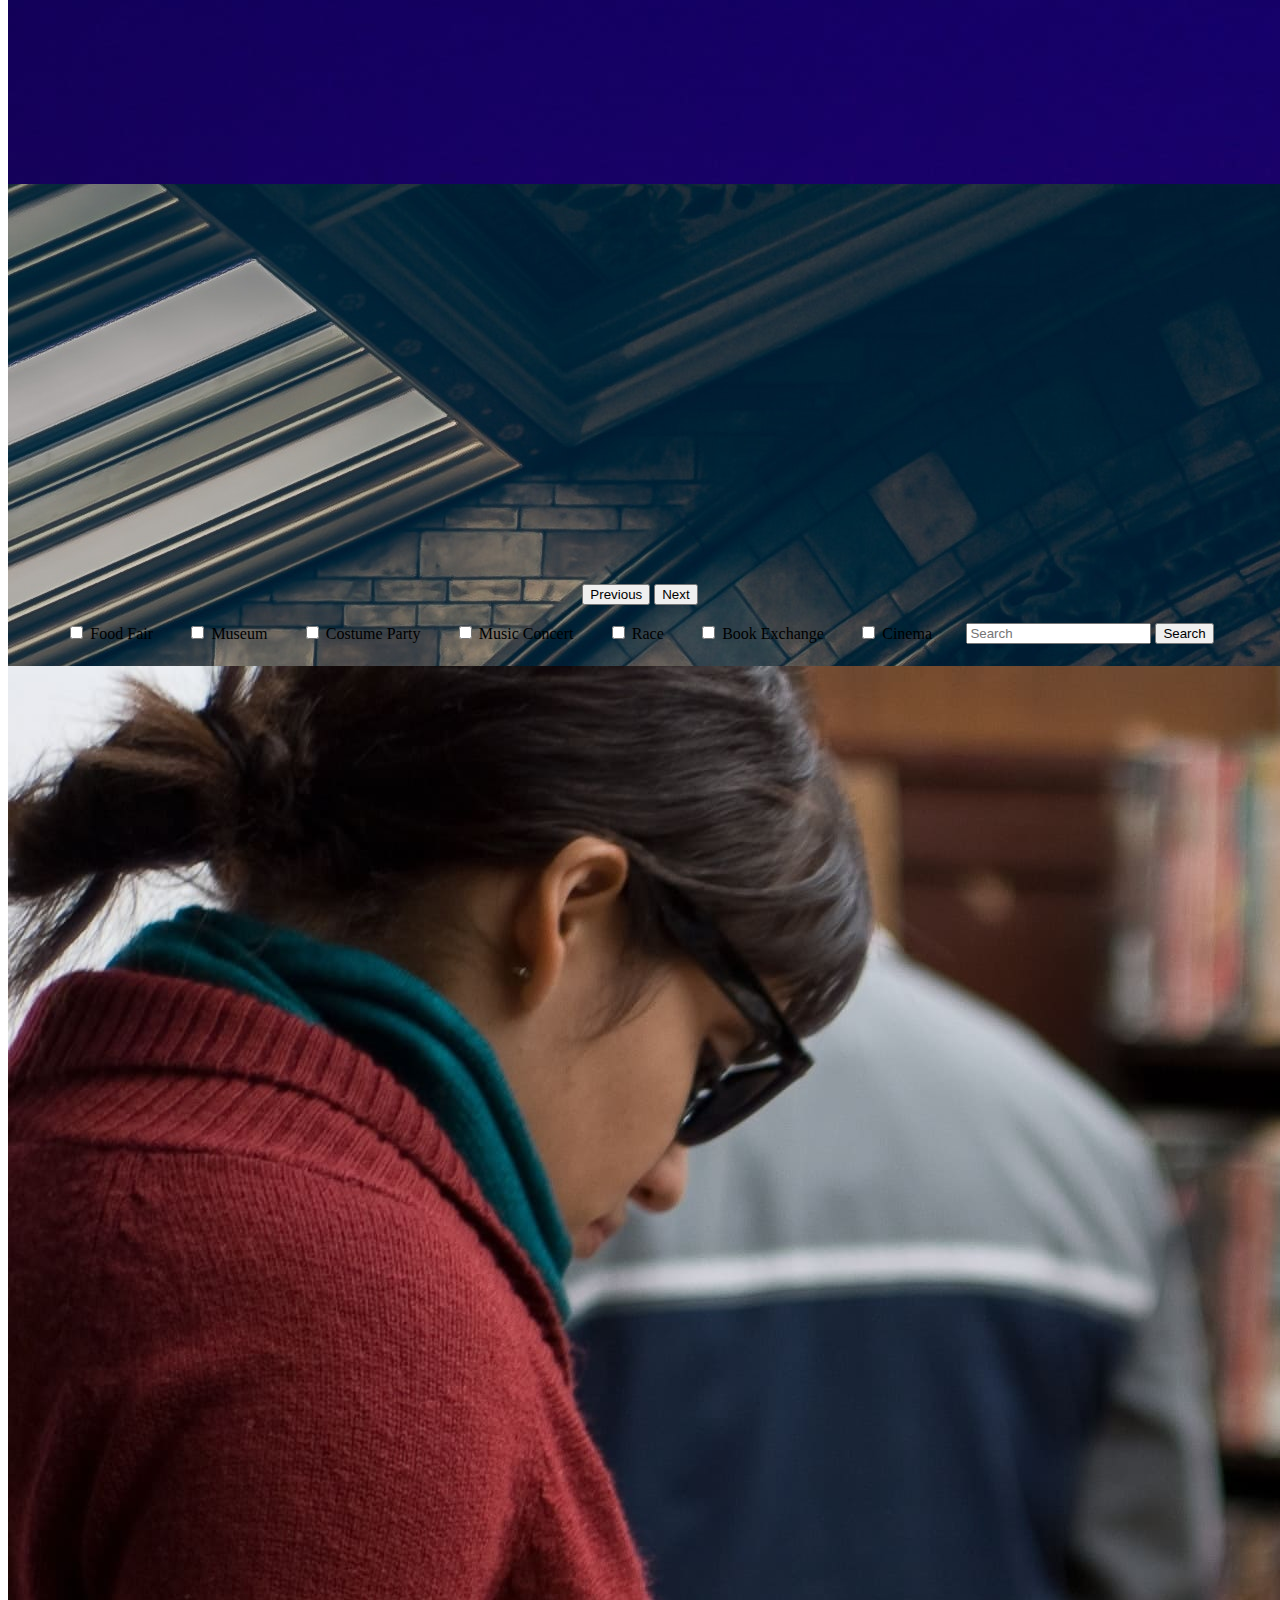
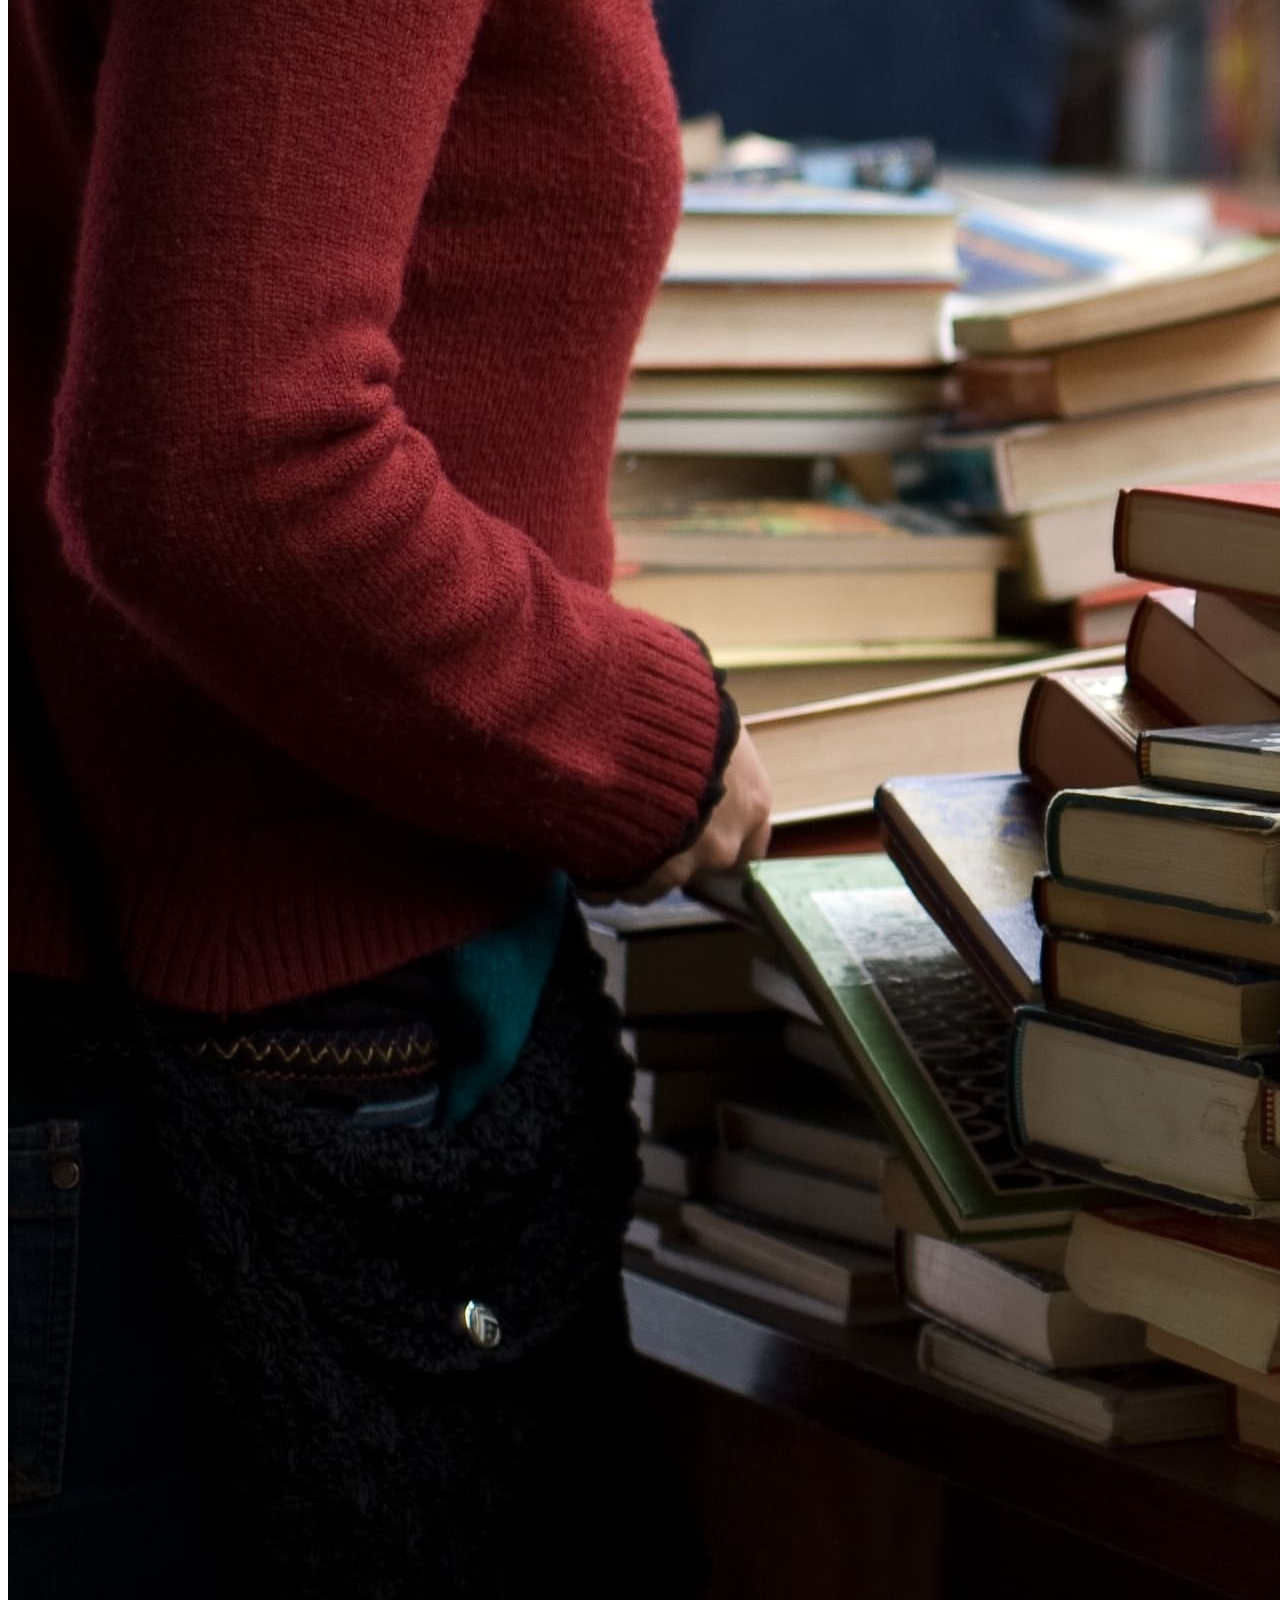
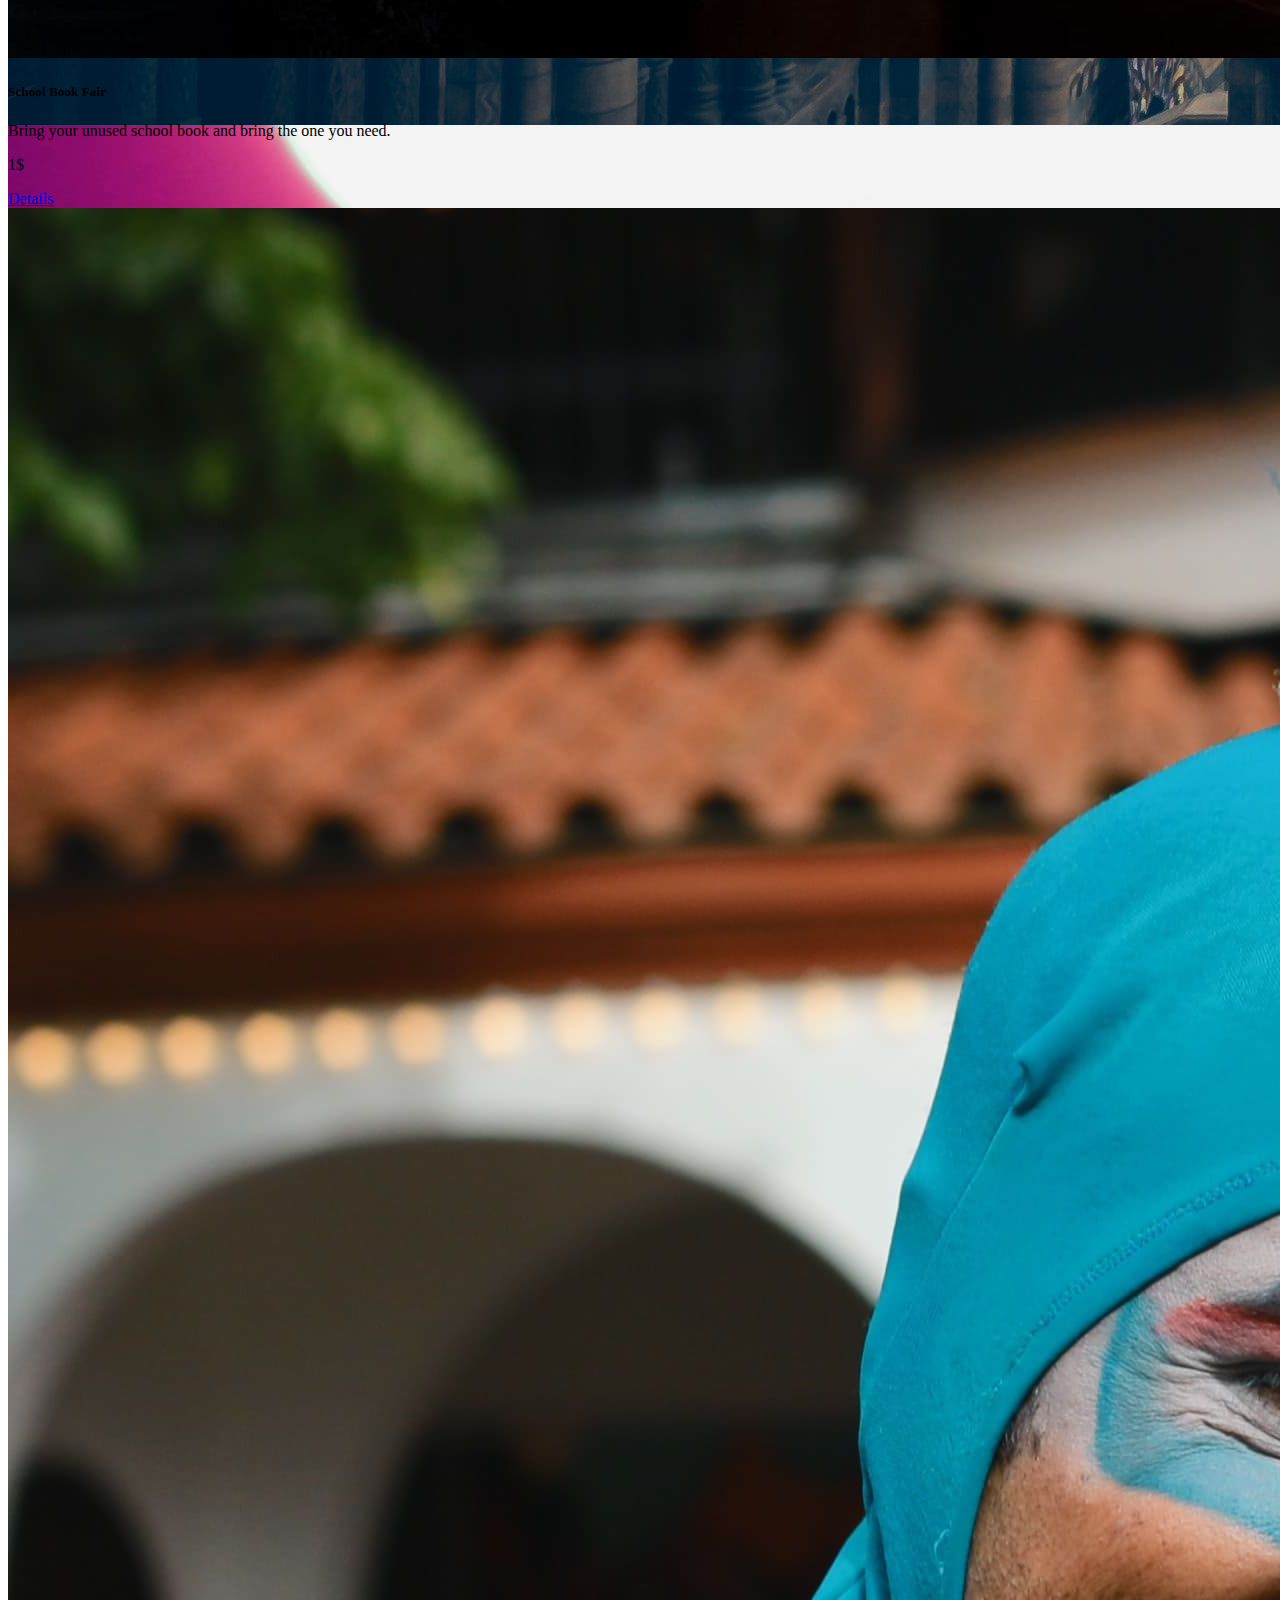
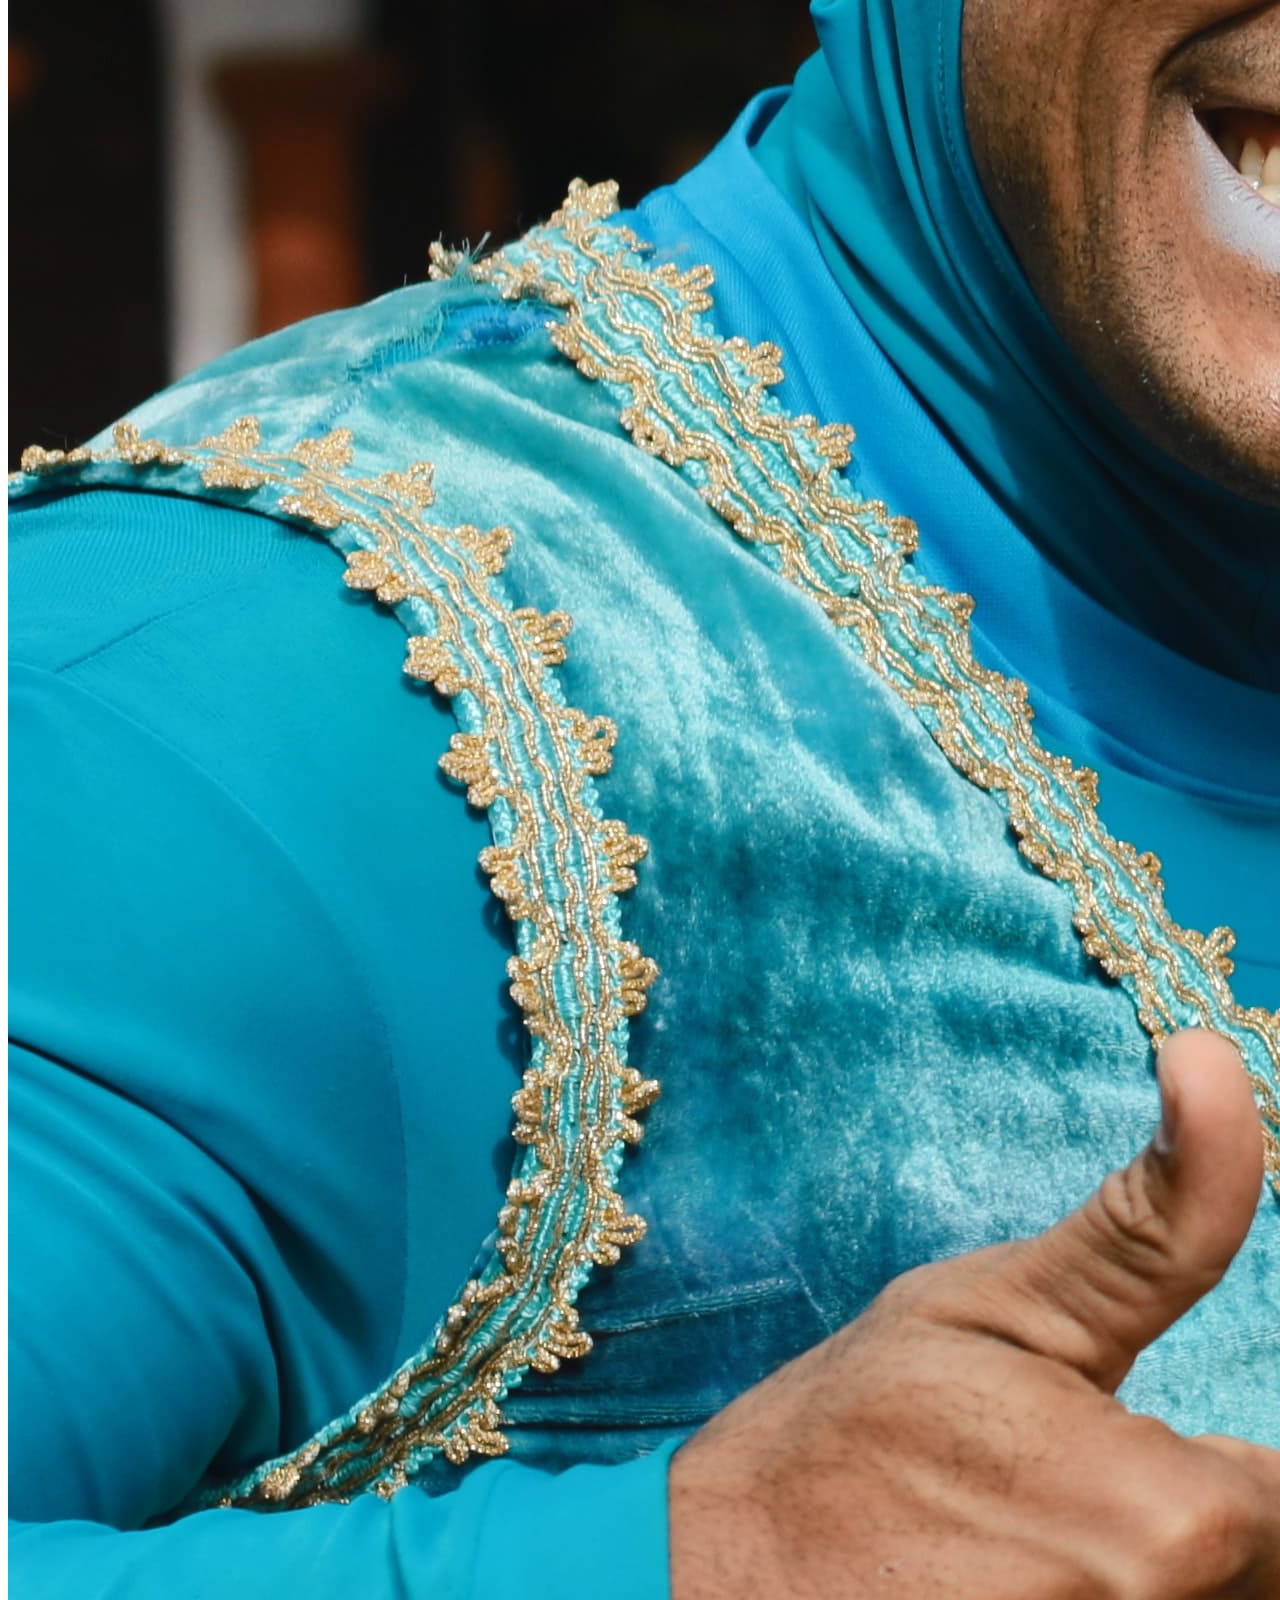
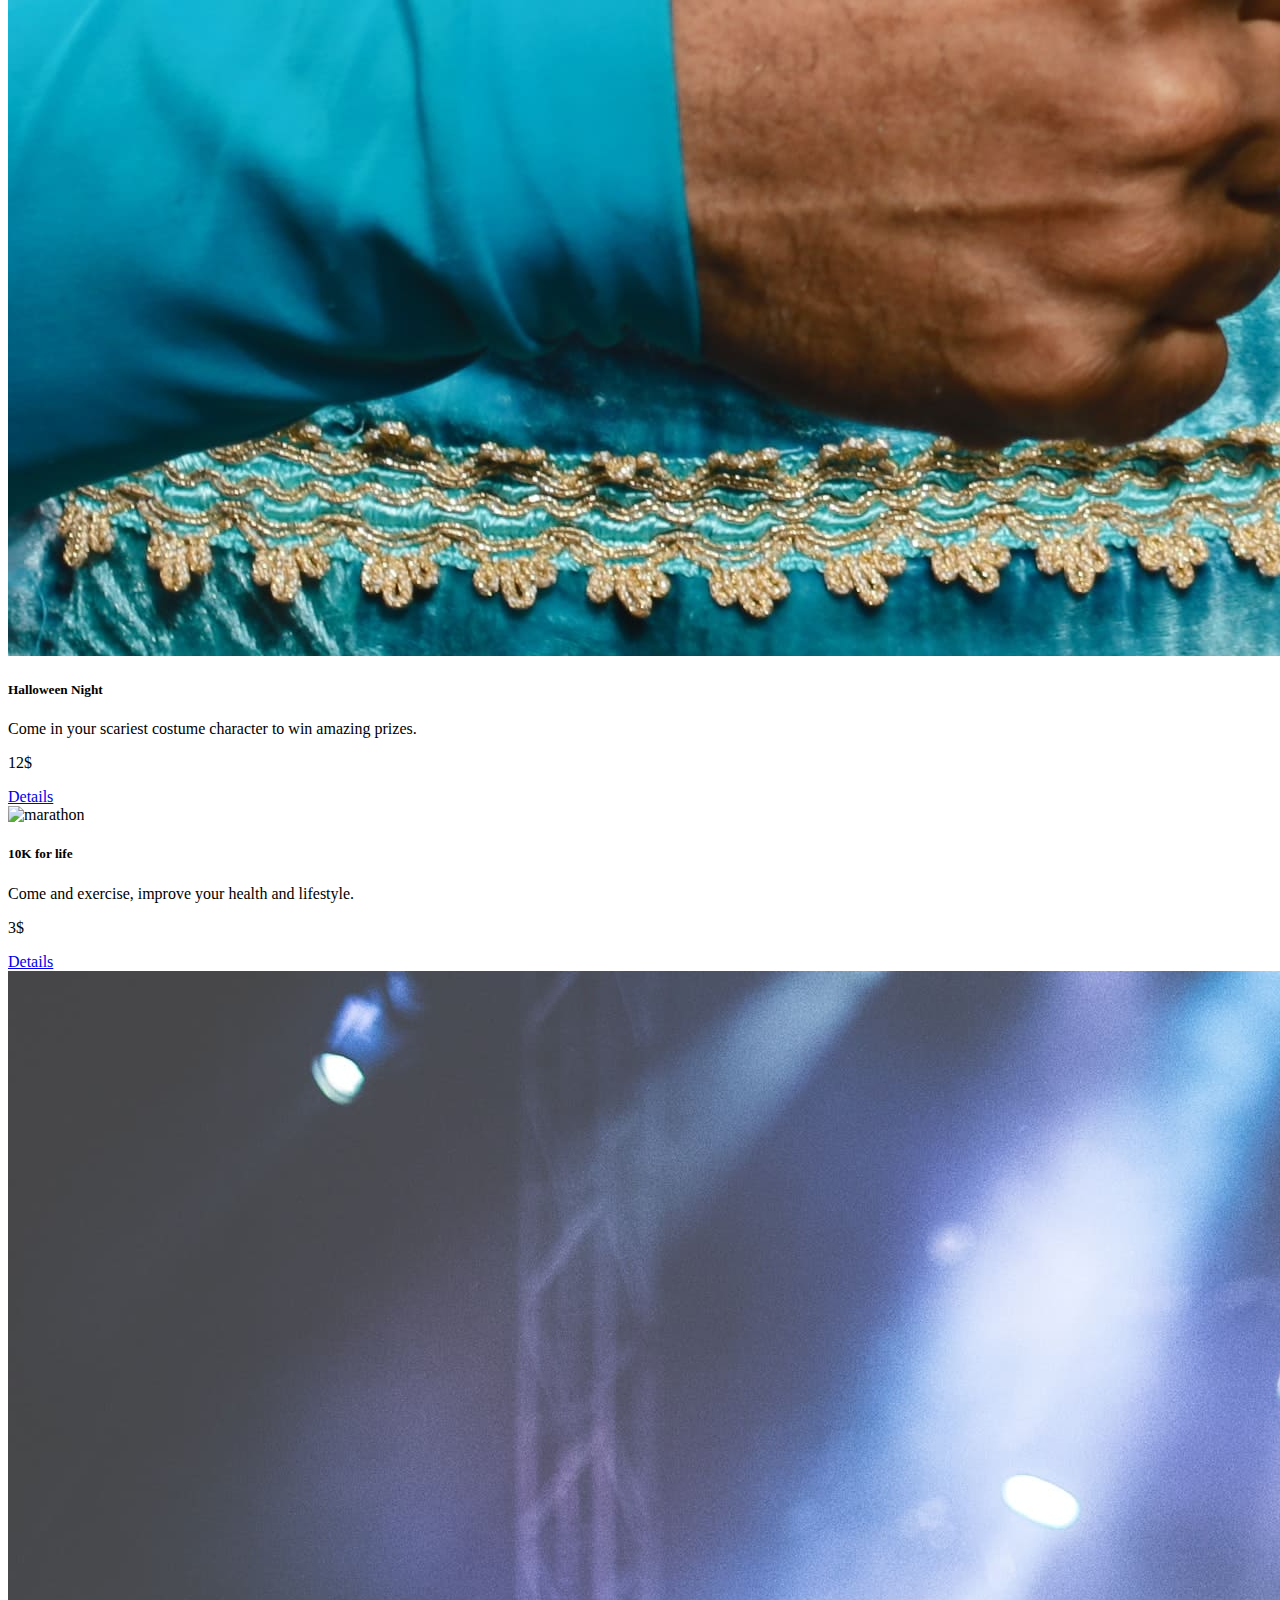
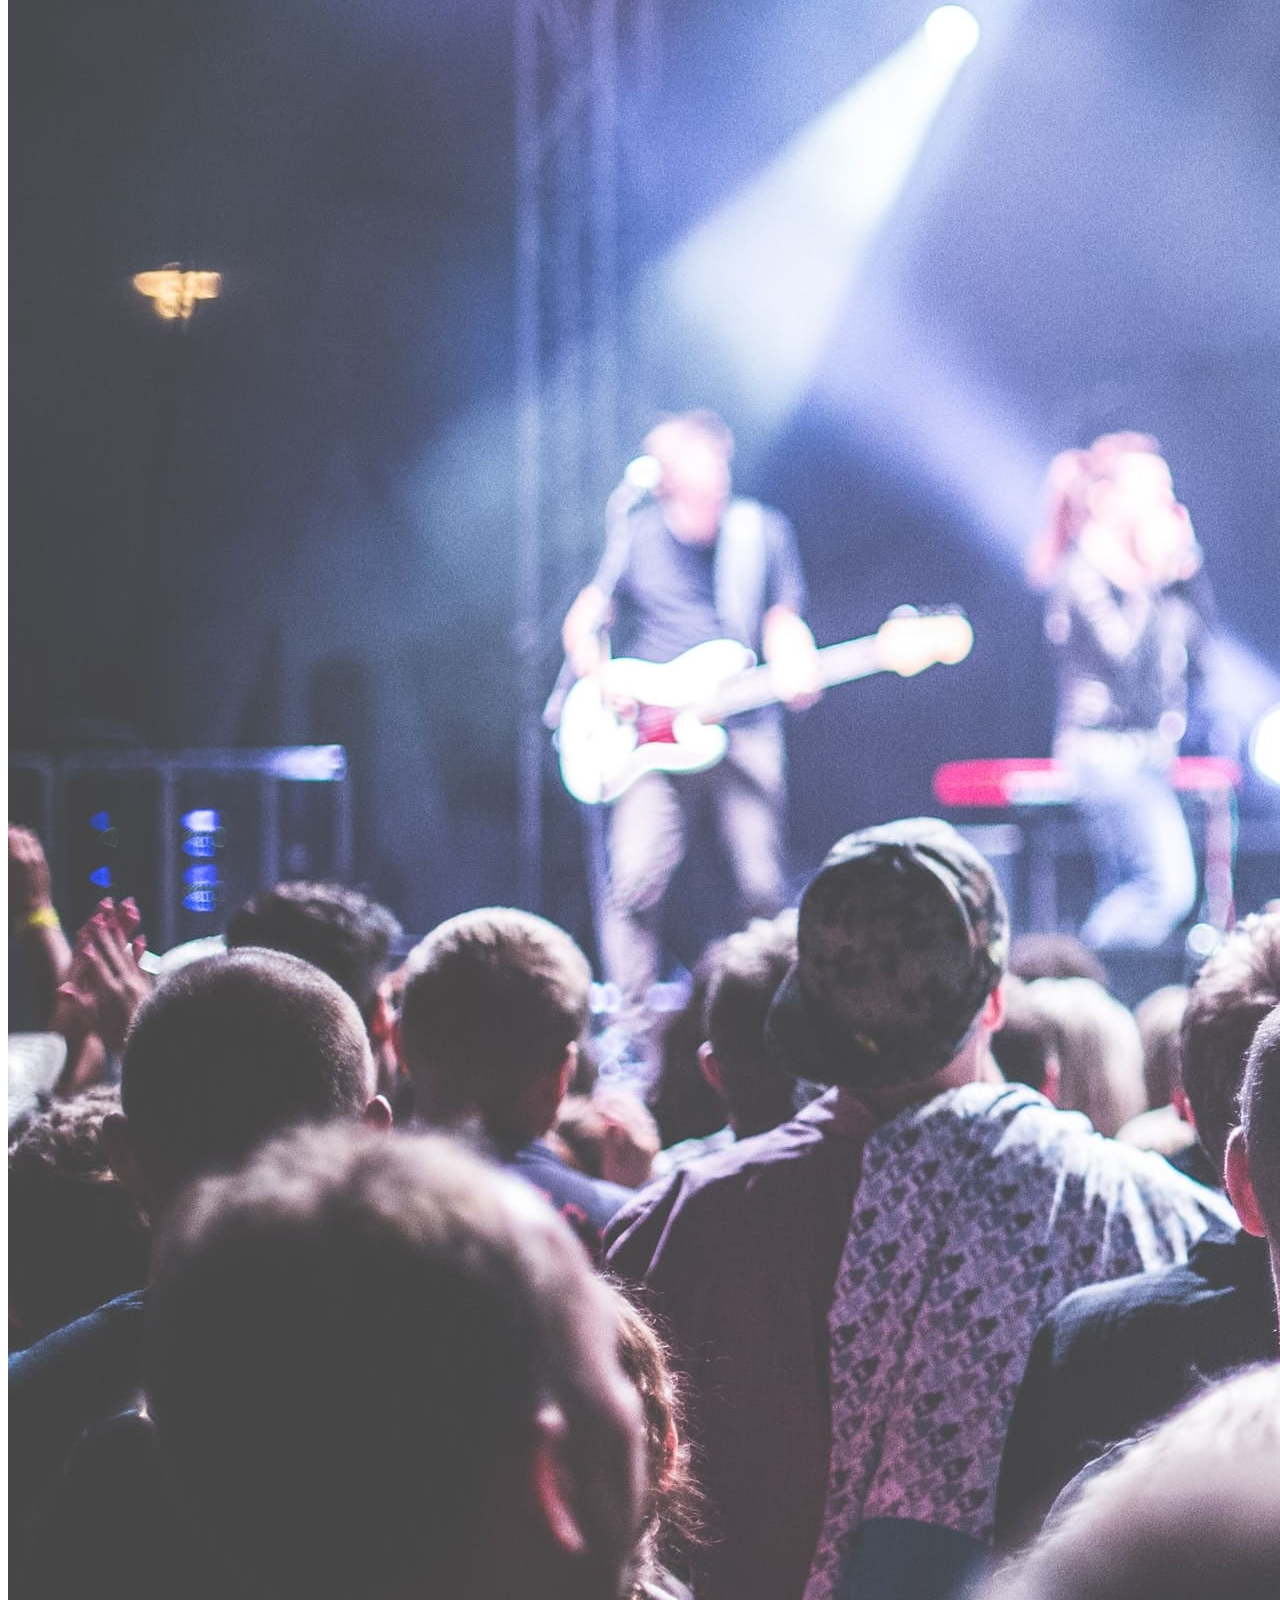
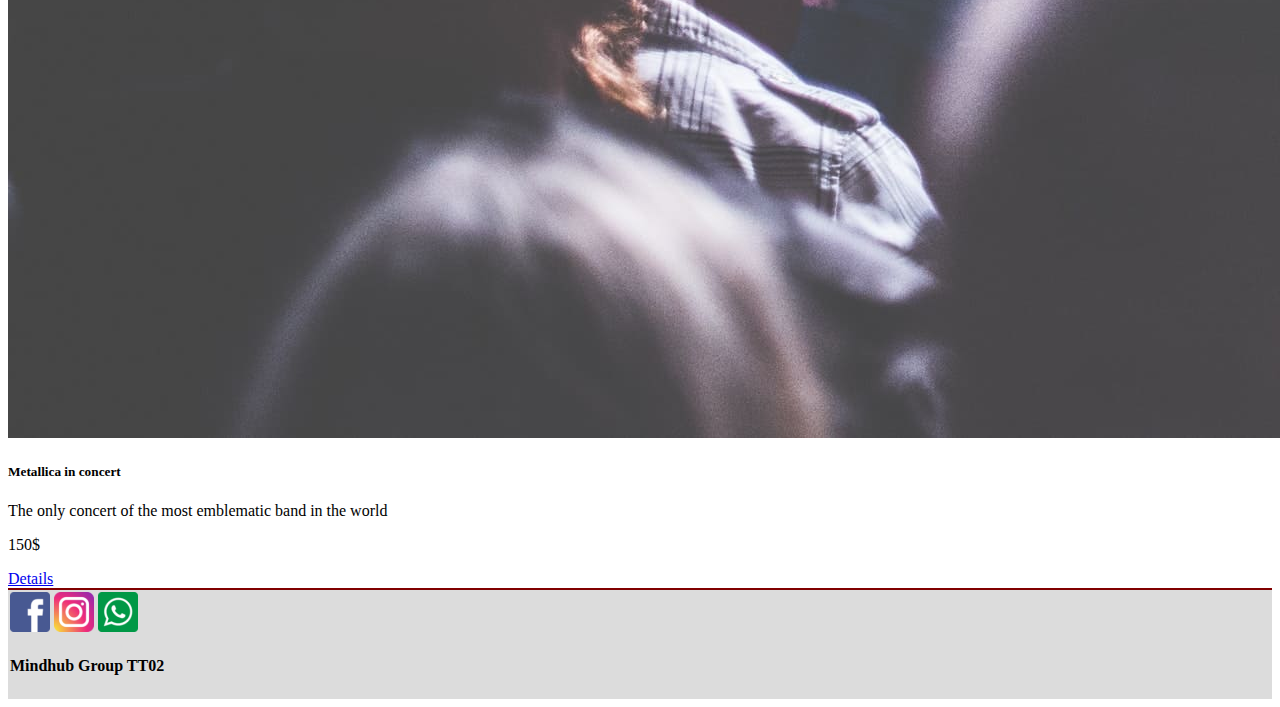
==== commit de45fa8b: "footer modificacion" ====
--- a/index.html
+++ b/index.html
@@ -104,9 +104,9 @@
             <input type="checkbox" name="grade" value="Category5">
             <span>Cinema</span>
         </label>
-        <form class="d-flex" role="search">
+        <form class="d-flex px-1 py-1" role="search">
             <input class="form-control me-2" type="search" placeholder="Search" aria-label="Search">
-            <button class="btn btn-outline-success" type="submit">Search</button>
+            <button class="btn btn-outline-success px-1 py-1" type="submit">Search</button>
         </form>
     </fieldset>
     <div class="cardsection py-2 px-3">
@@ -158,7 +158,7 @@
         </div>
     </div>
 </main>
-<footer class="container-fluid d-flex flex-wrap justify-content-between align-items-center py-3">
+<footer class="container-fluid d-flex flex-wrap justify-content-between align-items-center">
     <div id="ccard_img">
         <a href="https://www.facebook.com/"><img src="./assets/img/facebook.png" alt="facebook"></a>
         <a href="http://www.instagram.com"><img src="./assets/img/instagram.png" alt="instagram"></a>
--- a/assets/css/style.css
+++ b/assets/css/style.css
@@ -1,5 +1,8 @@
 nav {
     background-color:gainsboro!important;
+}
+main {
+    flex-grow: 1;
 }
 .carrousel {
     height: 100%!important;
@@ -10,7 +13,7 @@
     text-align: center!important;
 }
 .carousel-item{
-    height: 500px!important;
+    height: 400px!important;
     object-fit: cover!important;
 }
 .titulo {
@@ -30,5 +33,6 @@
 }
 footer {
     background-color: gainsboro!important;
-    padding: 10px!important;
-}+    padding: 2px;
+    border-top: solid maroon 2px;
+}
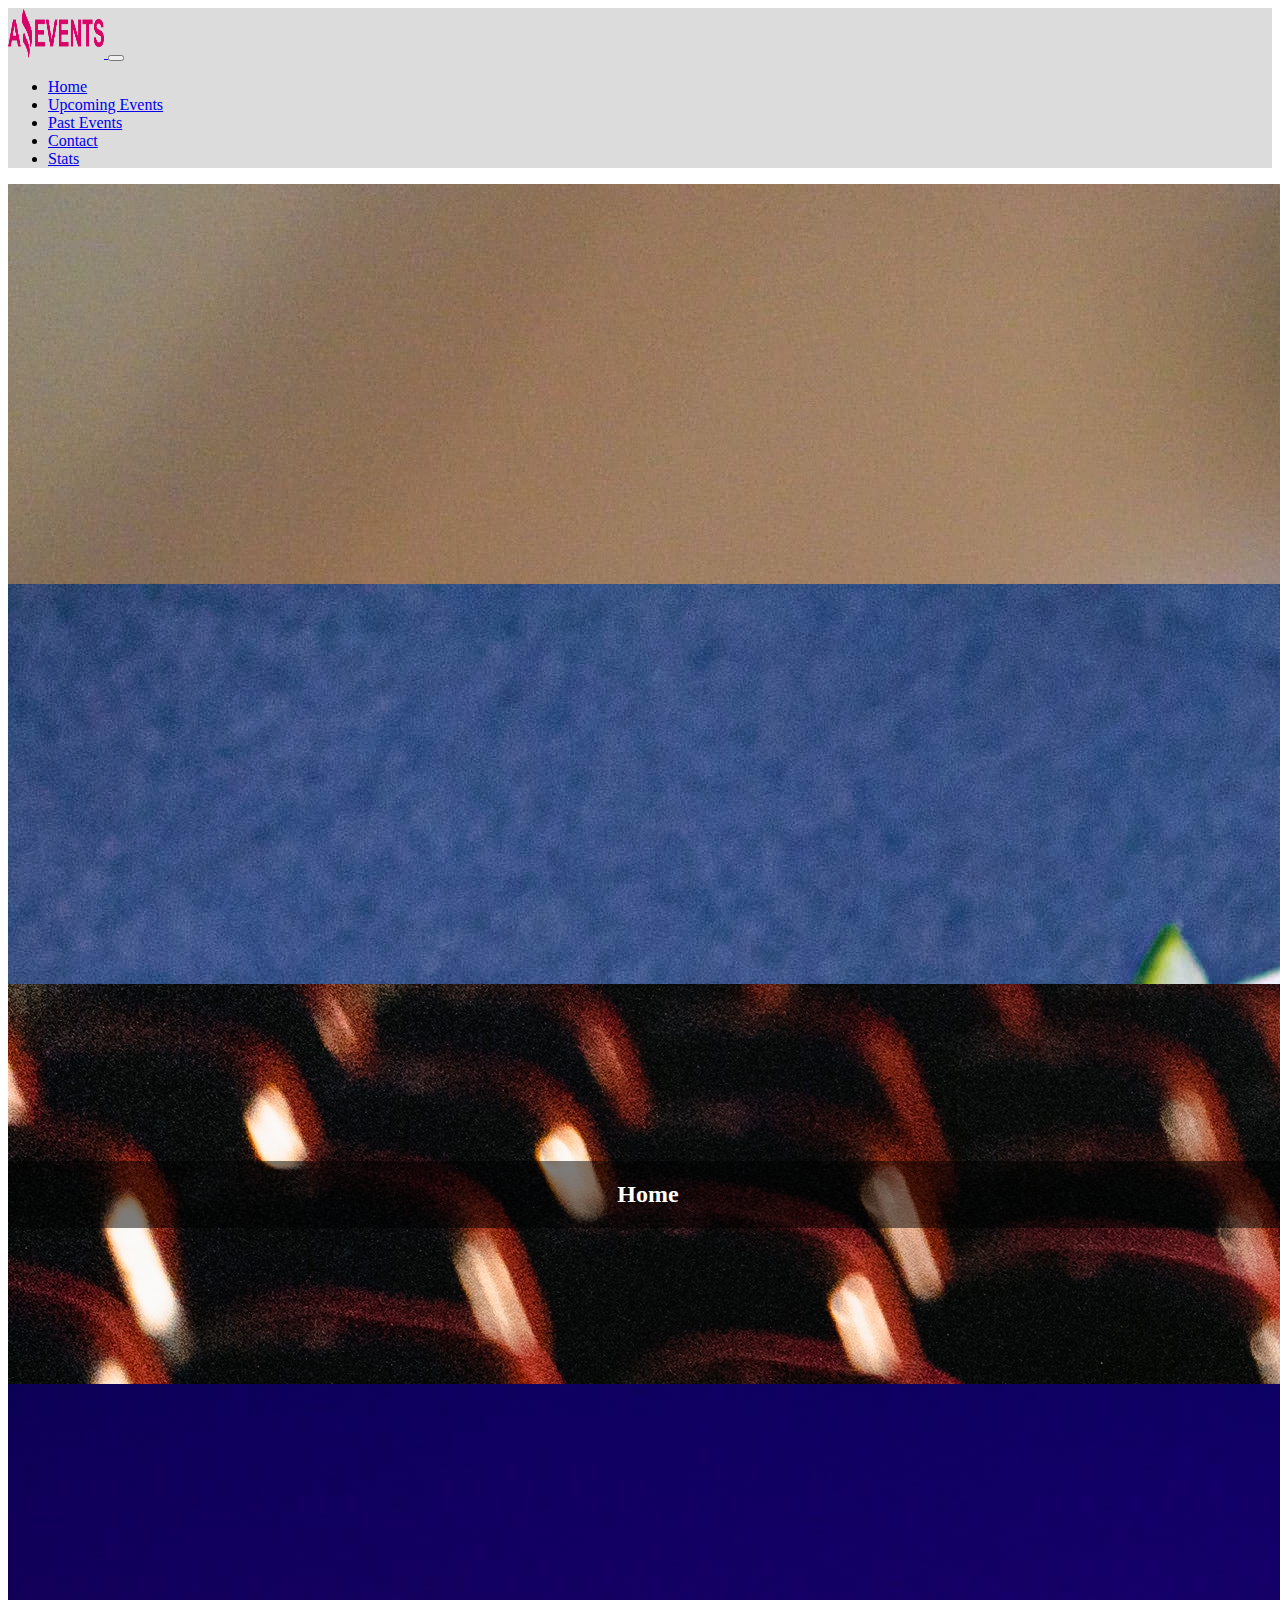
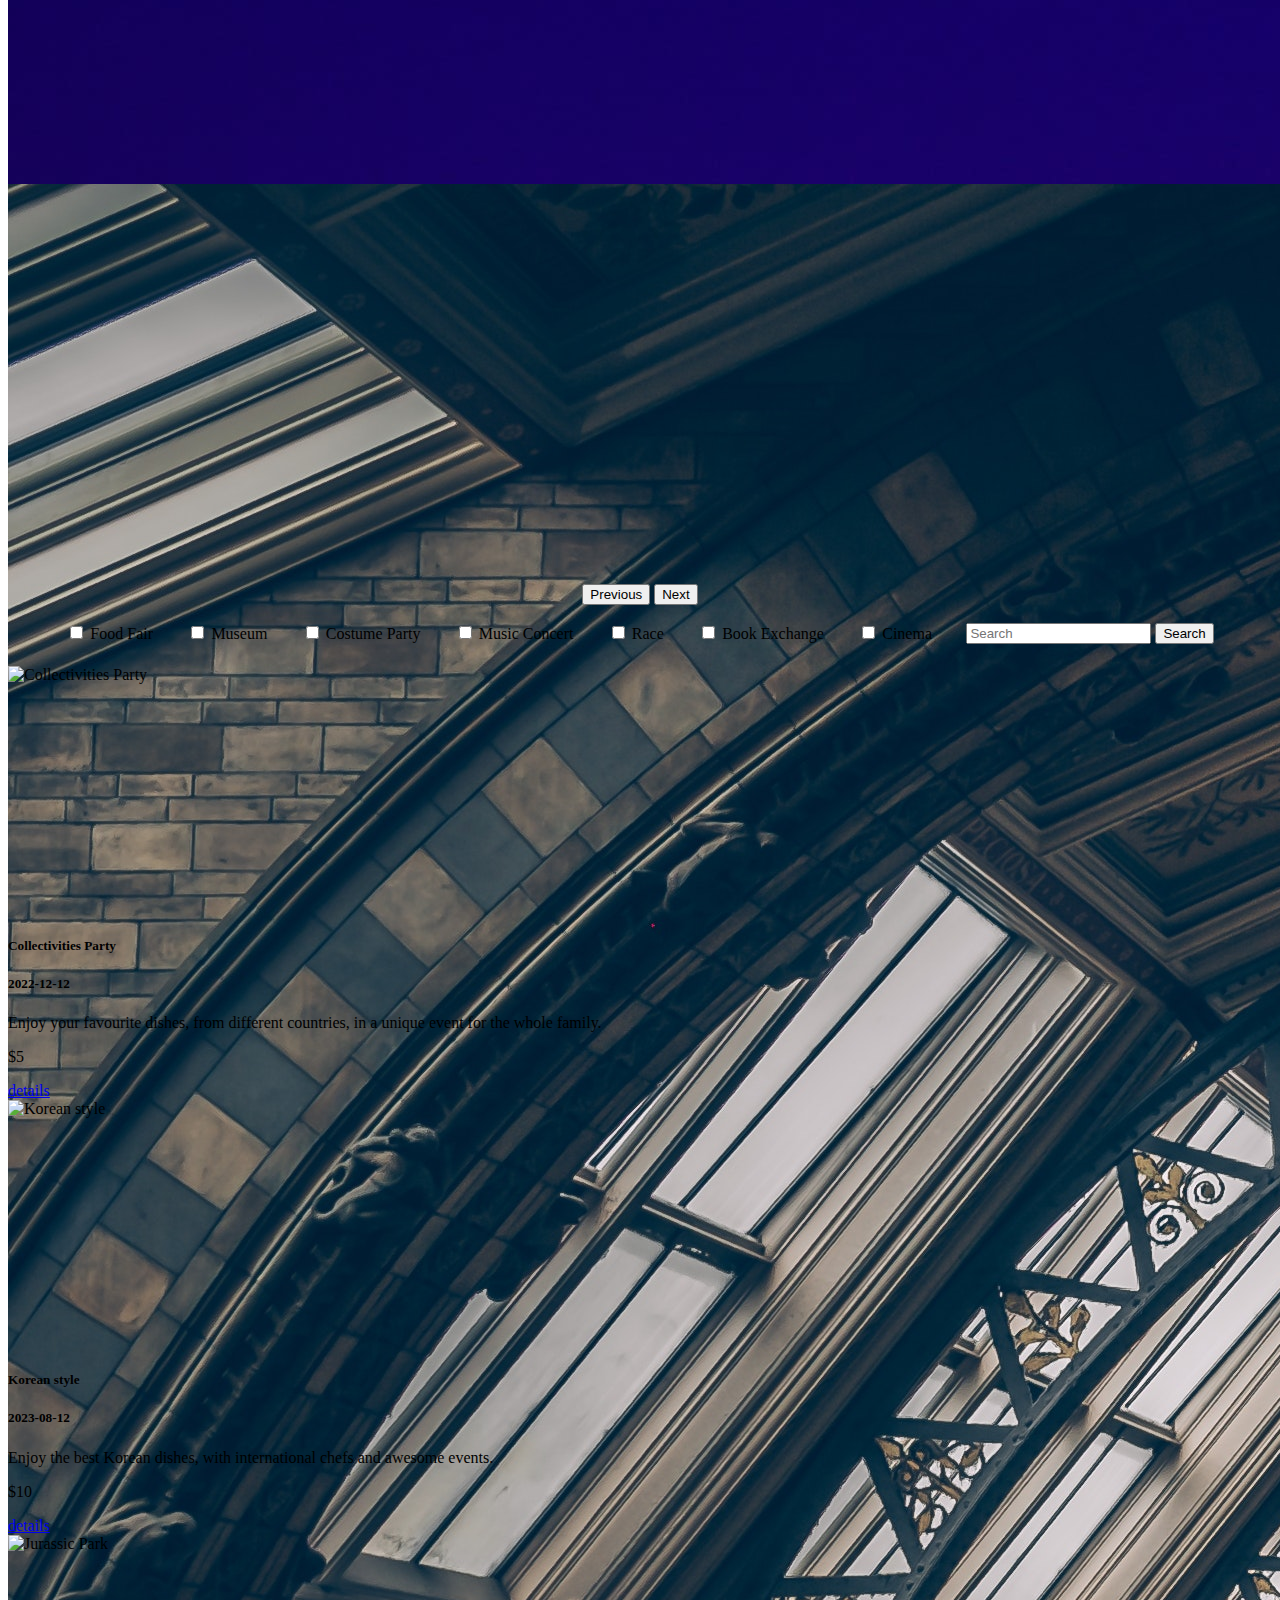
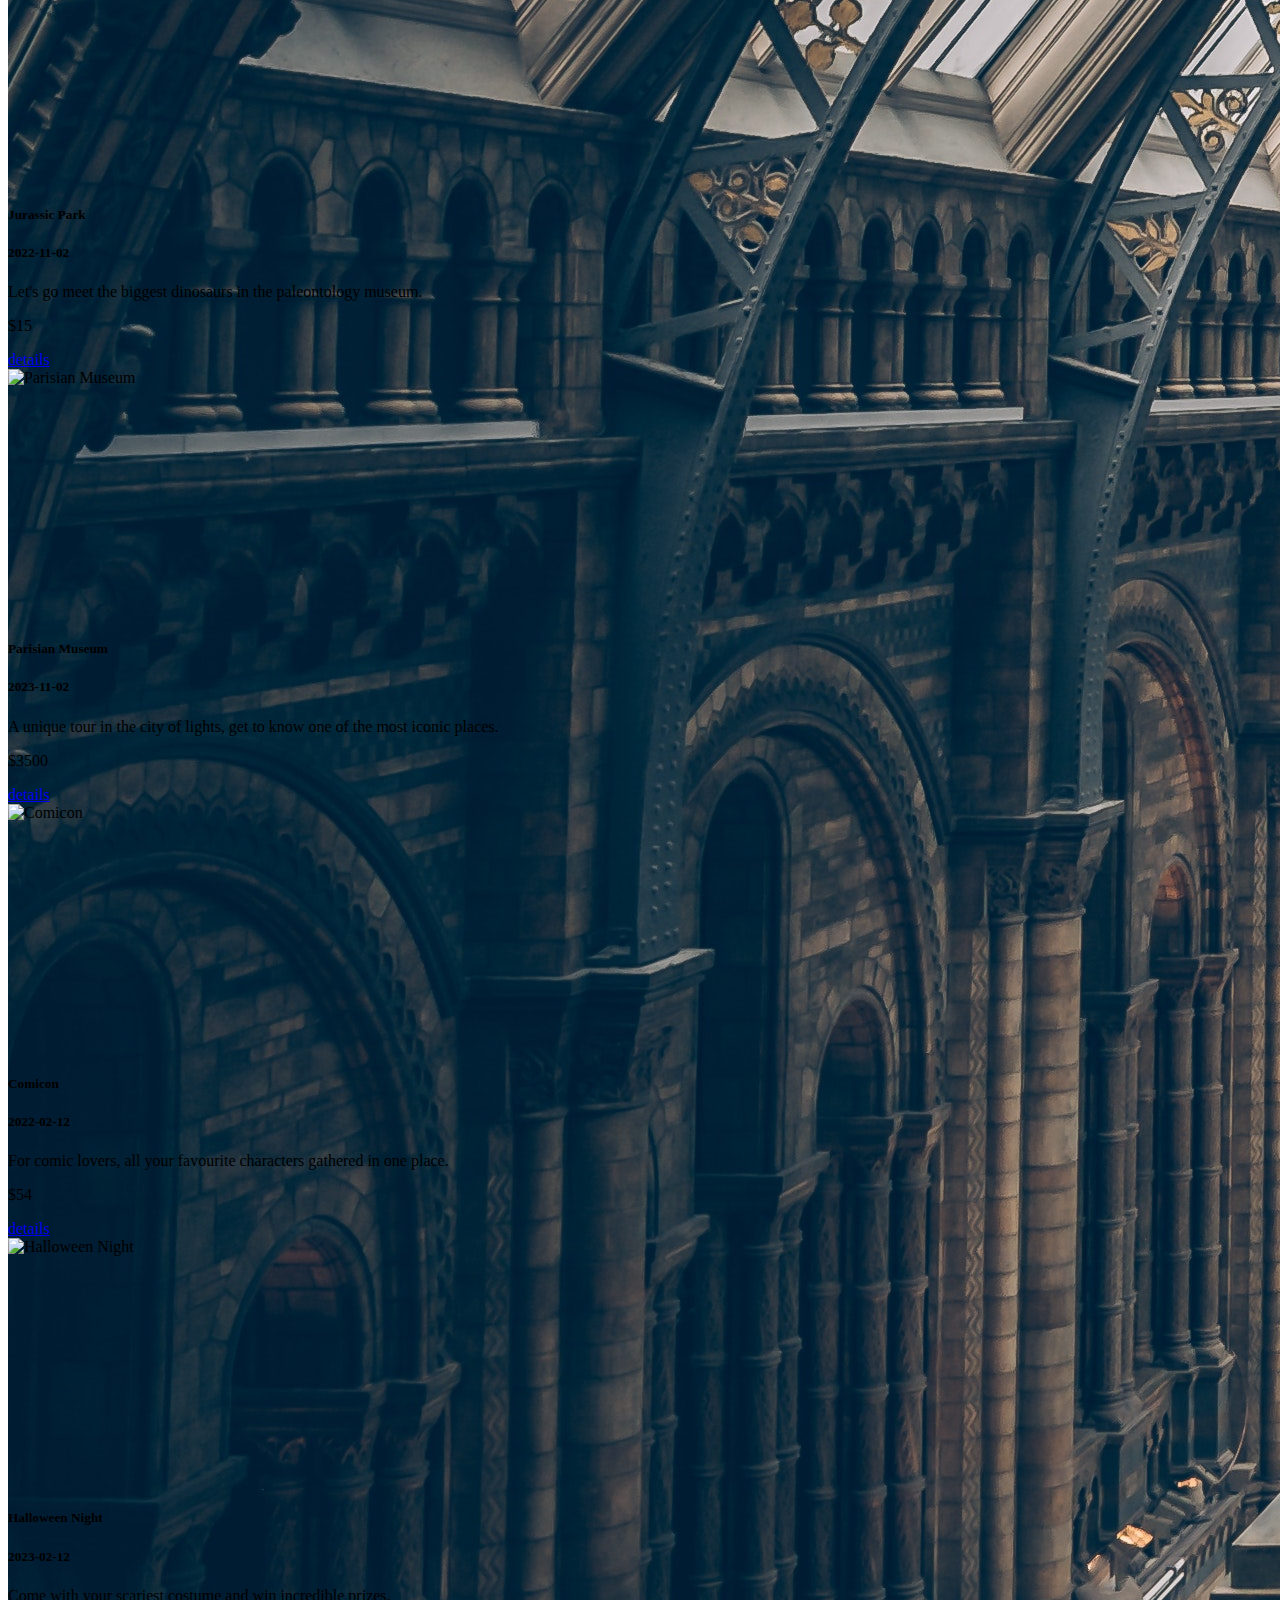
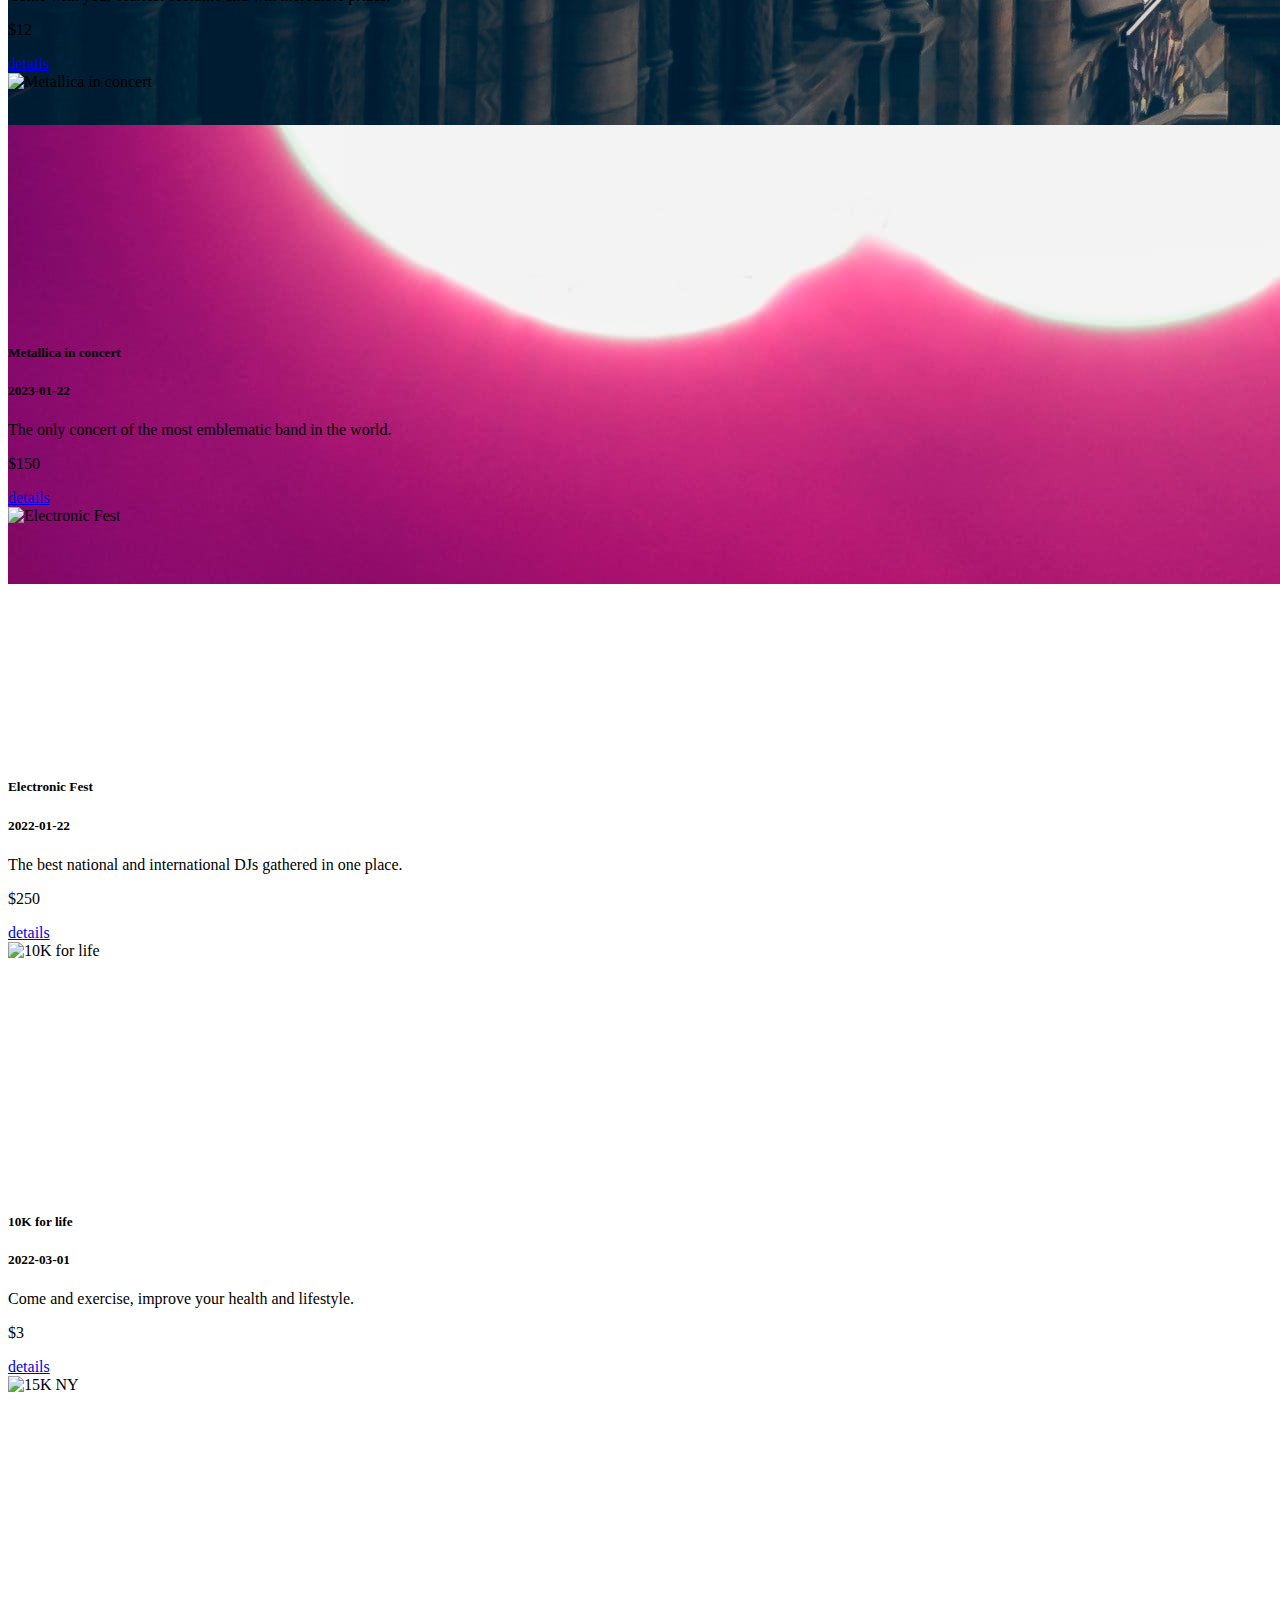
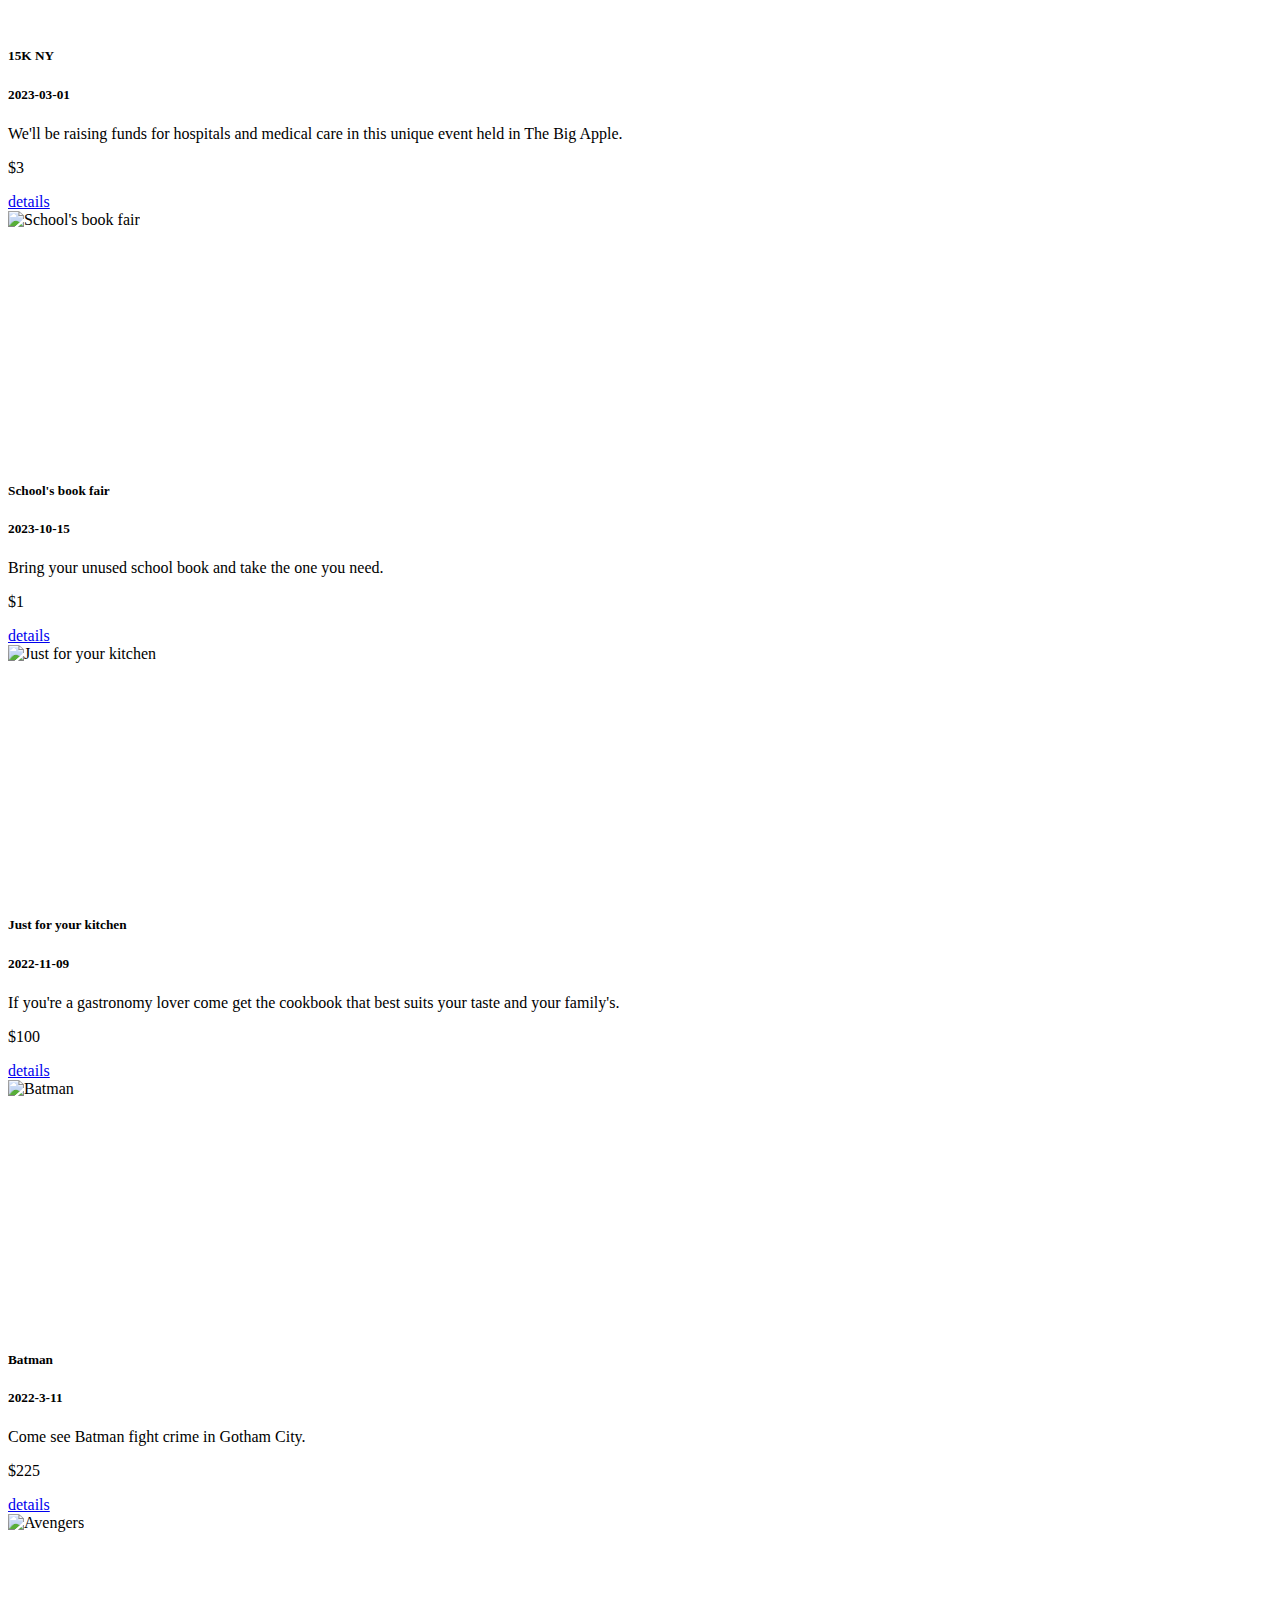
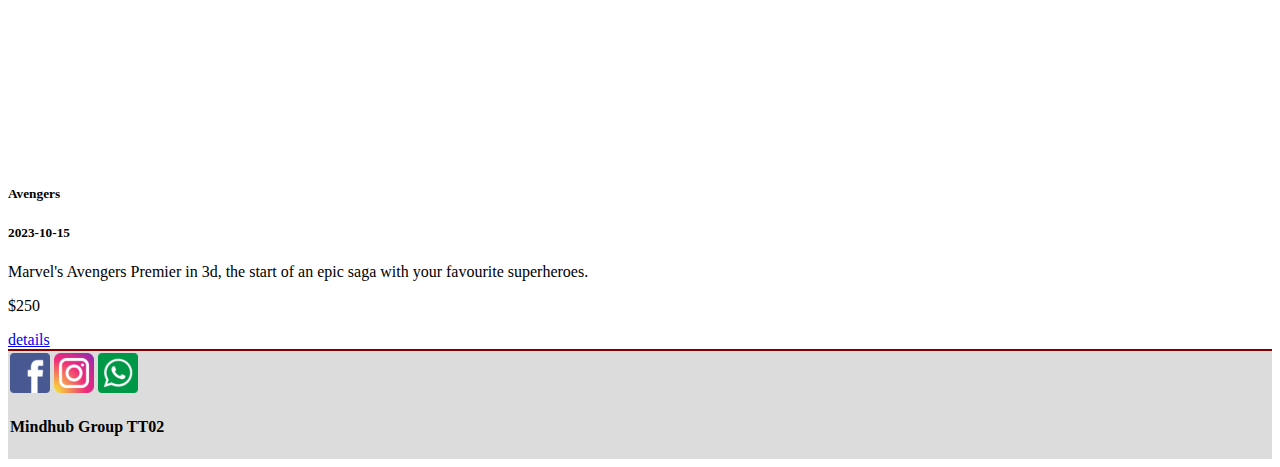
==== commit cd9298dd: "agrego task 2" ====
--- a/index.html
+++ b/index.html
@@ -109,52 +109,8 @@
             <button class="btn btn-outline-success px-1 py-1" type="submit">Search</button>
         </form>
     </fieldset>
-    <div class="cardsection py-2 px-3">
-        <div class="row g-3">
-            <div class="col-12 col-sm-6 col-lg-4 col-xl-3">
-                <div class="card text-center text-bg-secondary mb-3">
-                    <img src="./assets/img/books.jpg" class="card-img-top" alt="books">
-                    <div class="card-body">
-                        <h5 class="card-title">School Book Fair</h5>
-                        <p class="card-text">Bring your unused school book and bring the one you need.</p>
-                        <p>1$</p>
-                        <a href="./details.html" class="btn btn-primary">Details</a>
-                    </div>
-                </div>
-            </div>
-            <div class="col-12 col-sm-6 col-lg-4 col-xl-3">
-                <div class="card text-center text-bg-secondary mb-3">
-                    <img src="./assets/img/costume_party.jpg" class="card-img-top" alt="party">
-                    <div class="card-body">
-                        <h5 class="card-title">Halloween Night</h5>
-                        <p class="card-text">Come in your scariest costume character to win amazing prizes.</p>
-                        <p>12$</p>
-                        <a href="./details.html" class="btn btn-primary">Details</a>
-                    </div>
-                </div>
-            </div>
-            <div class="col-12 col-sm-6 col-lg-4 col-xl-3">
-                <div class="card text-center text-bg-secondary mb-3">
-                    <img src="./assets/img/marathon.jpg" class="card-img-top" alt="marathon">
-                    <div class="card-body">
-                        <h5 class="card-title">10K for life</h5>
-                        <p class="card-text">Come and exercise, improve your health and lifestyle.</p>
-                        <p>3$</p>
-                        <a href="./details.html" class="btn btn-primary">Details</a>
-                    </div>
-                </div>
-            </div>
-            <div class="col-12 col-sm-6 col-lg-4 col-xl-3">
-                <div class="card text-center text-bg-secondary mb-3">
-                    <img src="./assets/img/music_concert.jpg" class="card-img-top" alt="music">
-                    <div class="card-body">
-                        <h5 class="card-title">Metallica in concert</h5>
-                        <p class="card-text">The only concert of the most emblematic band in the world</p>
-                        <p>150$</p>
-                        <a href="./details.html" class="btn btn-primary">Details</a>
-                    </div>
-                </div>
-            </div>
+    <div class="cardsection py-4 px-3">
+        <div class="row g-3" id="contenedorevents">
         </div>
     </div>
 </main>
@@ -166,5 +122,7 @@
     </div>
     <h4 class="footer-title">Mindhub Group TT02</h4>
 </footer>
+<script src="./js/amazin_events_info.js"></script>
+<script src="./js/index.js"></script>
 </body>
 </html>--- a/assets/css/style.css
+++ b/assets/css/style.css
@@ -1,8 +1,8 @@
+body {
+    flex-grow: 1;
+}
 nav {
     background-color:gainsboro!important;
-}
-main {
-    flex-grow: 1;
 }
 .carrousel {
     height: 100%!important;
@@ -23,6 +23,9 @@
     background-color: rgba(0, 0, 0, 0.5)!important;
     width: 100vw;
 }
+main {
+    
+}
 .formularios {
     display: flex!important;
 }
@@ -31,6 +34,10 @@
     display: flex!important;
     justify-content: space-evenly!important;
 }
+.card-img-top {
+    min-height: 250px;
+    object-fit: cover;
+}
 footer {
     background-color: gainsboro!important;
     padding: 2px;
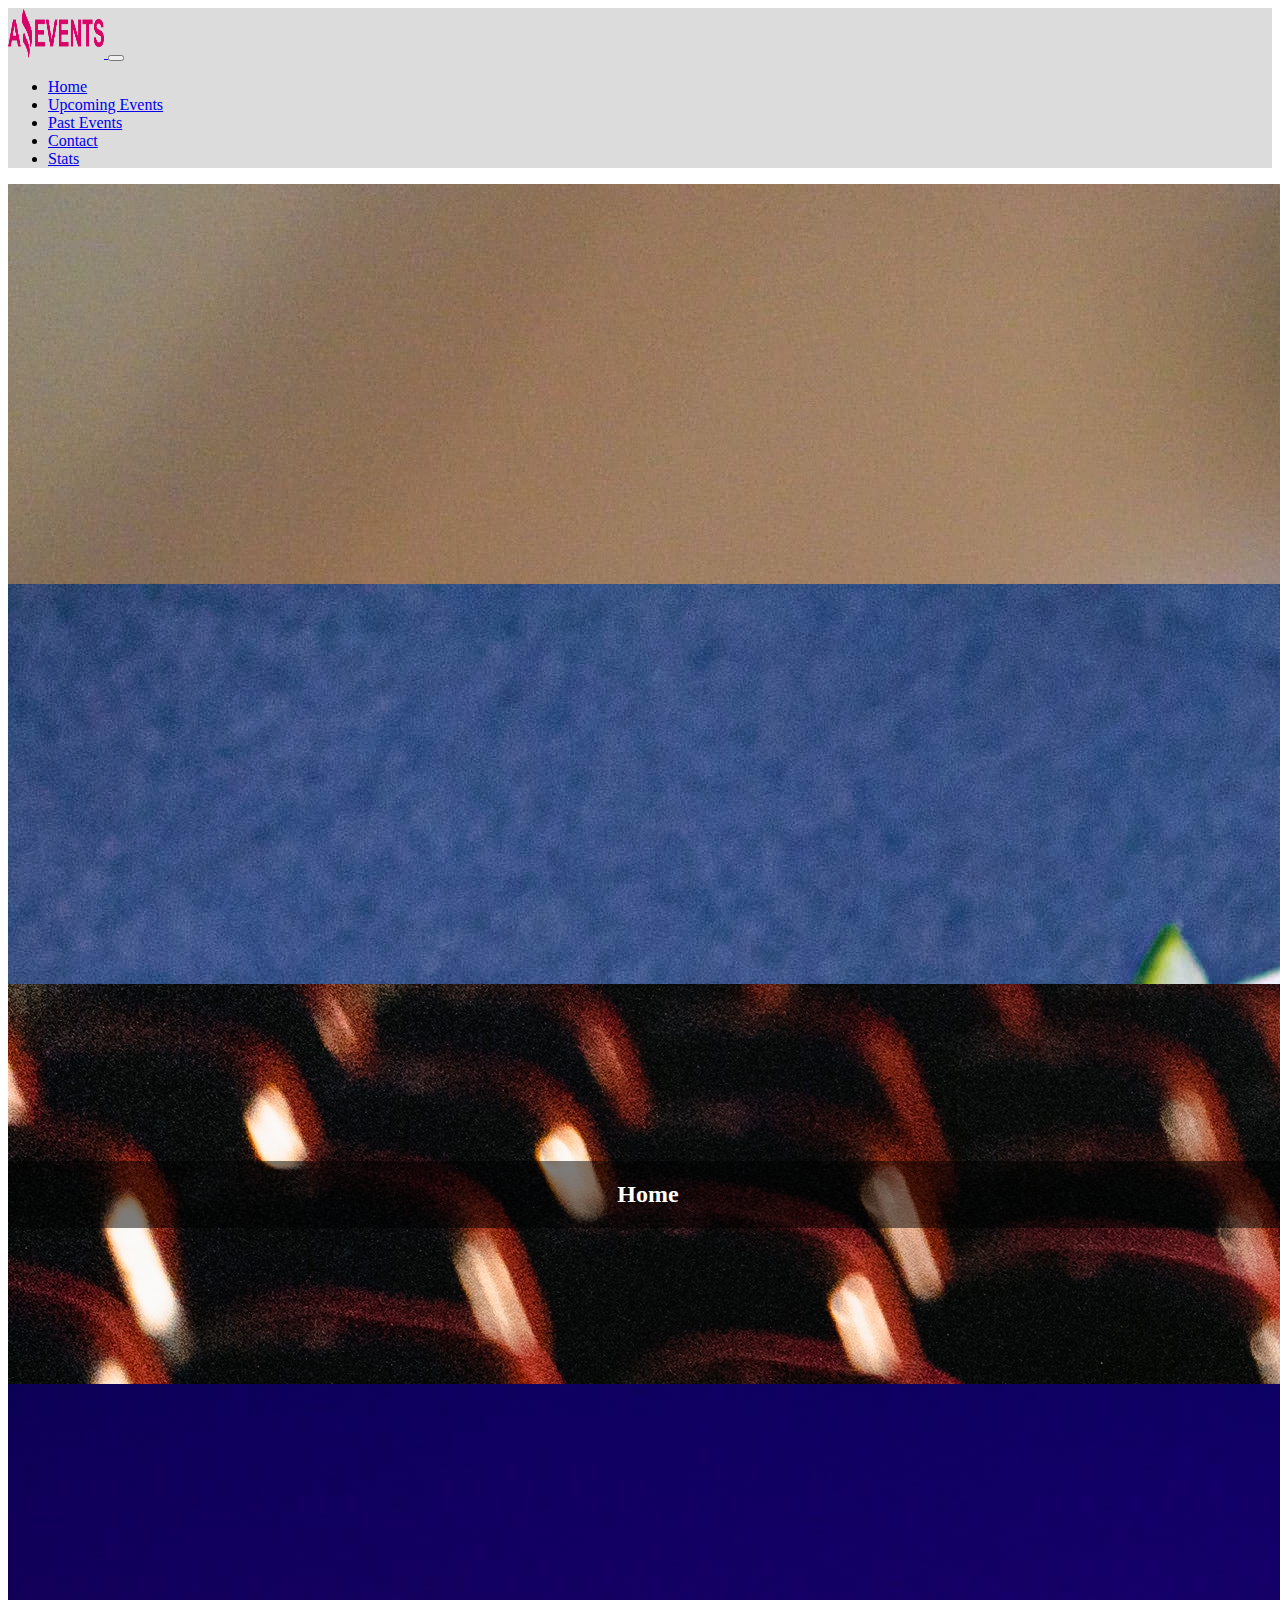
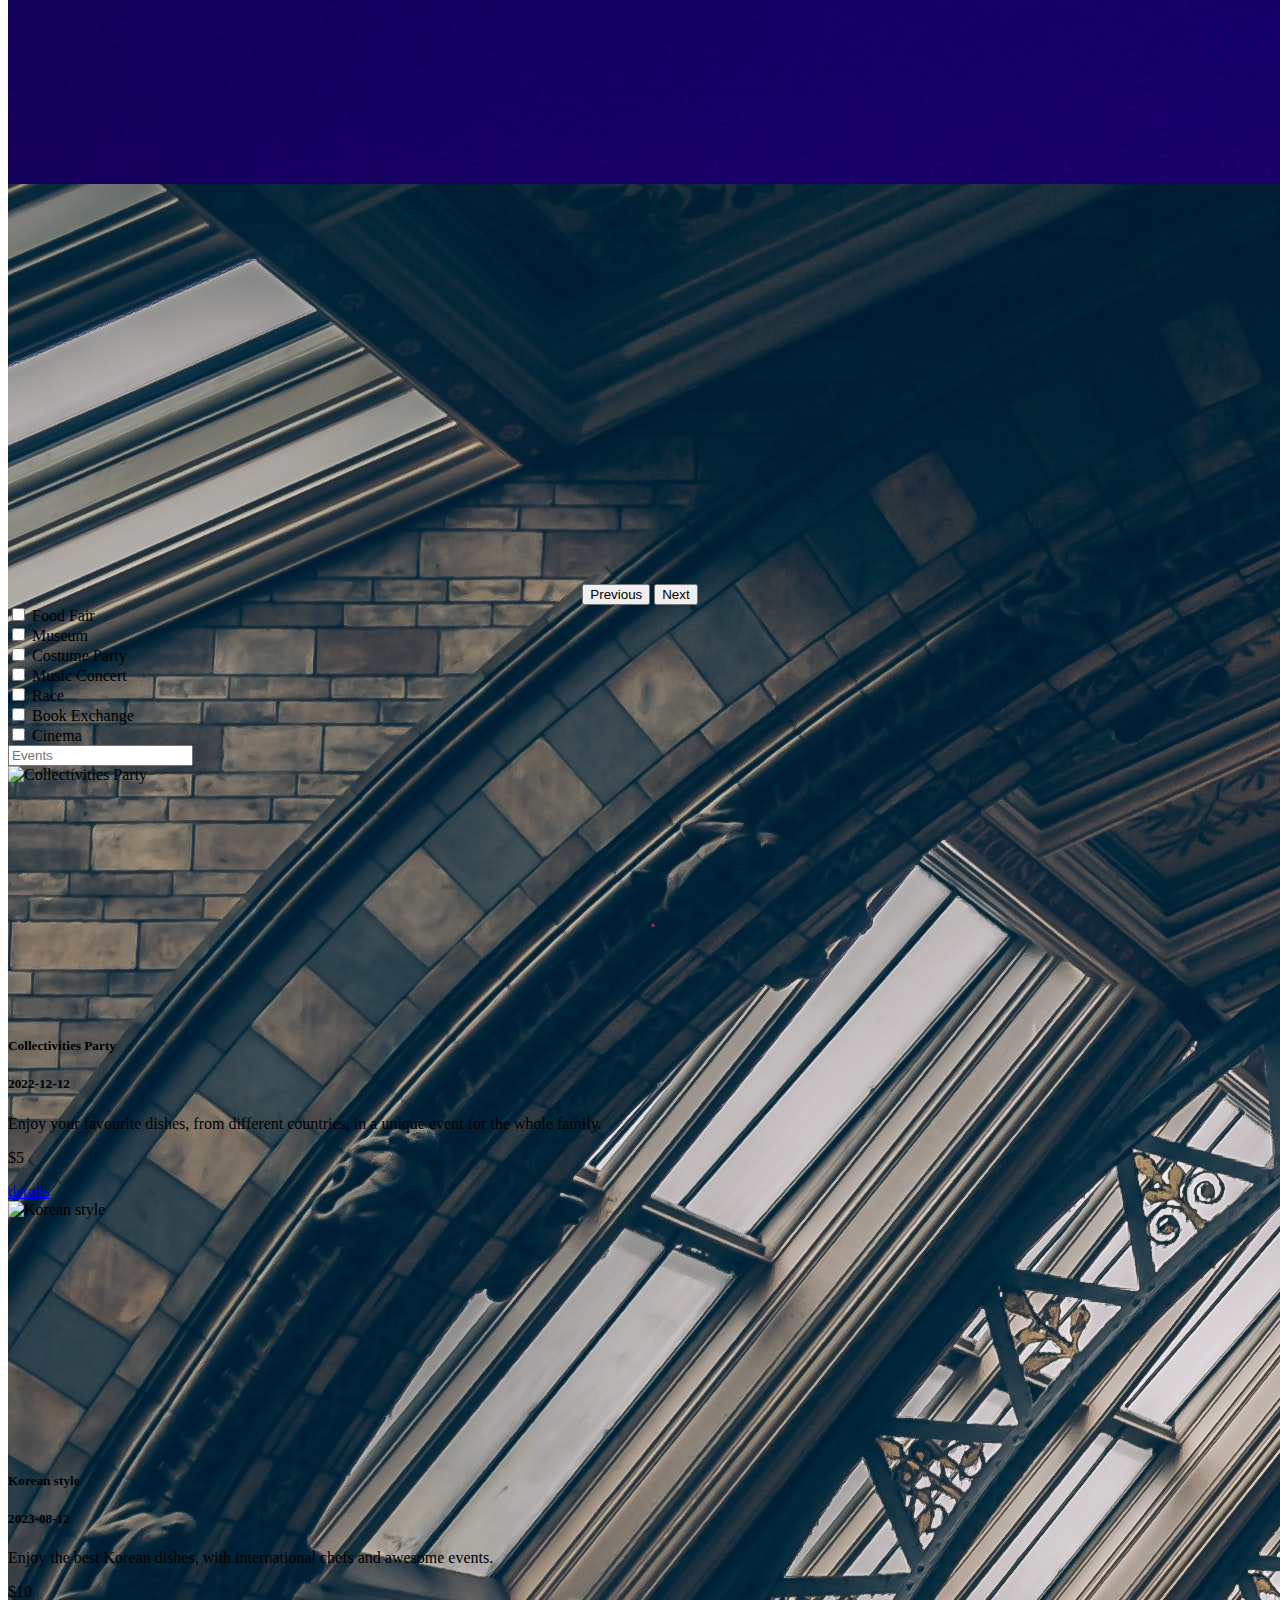
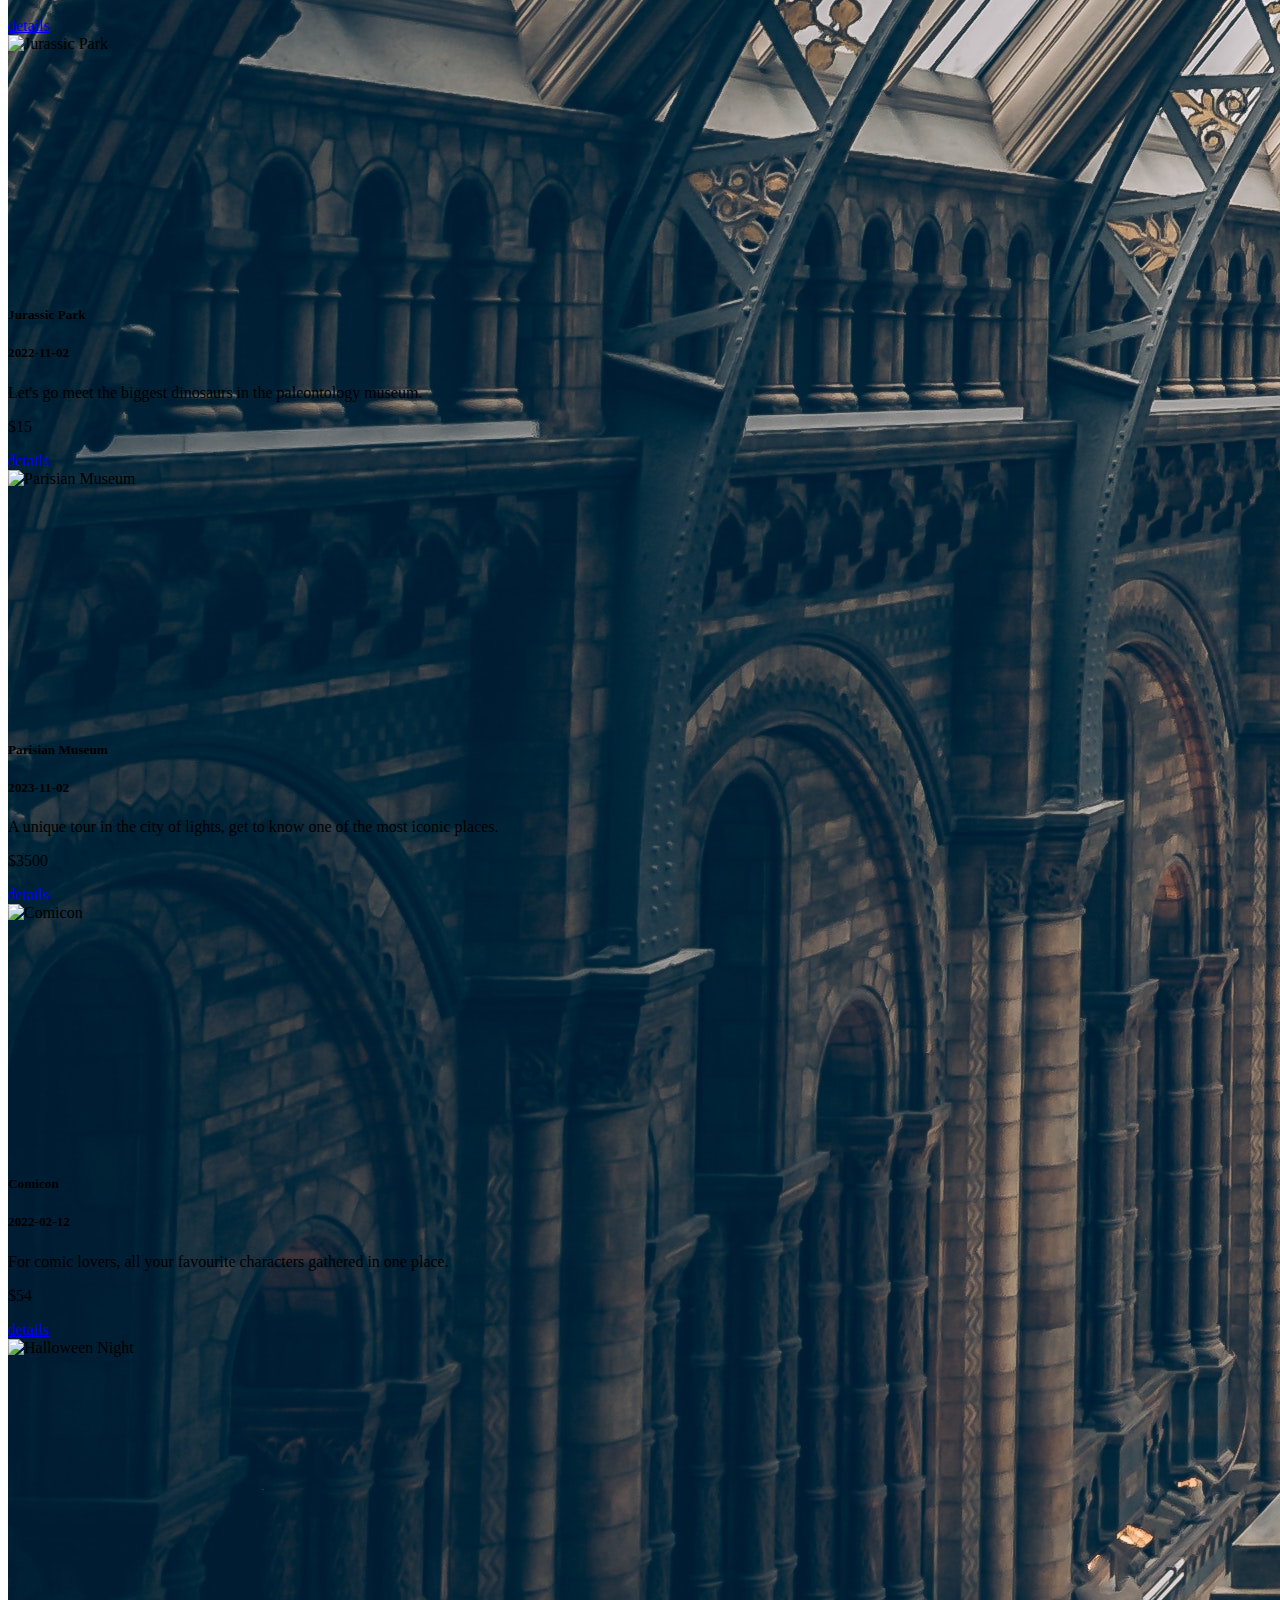
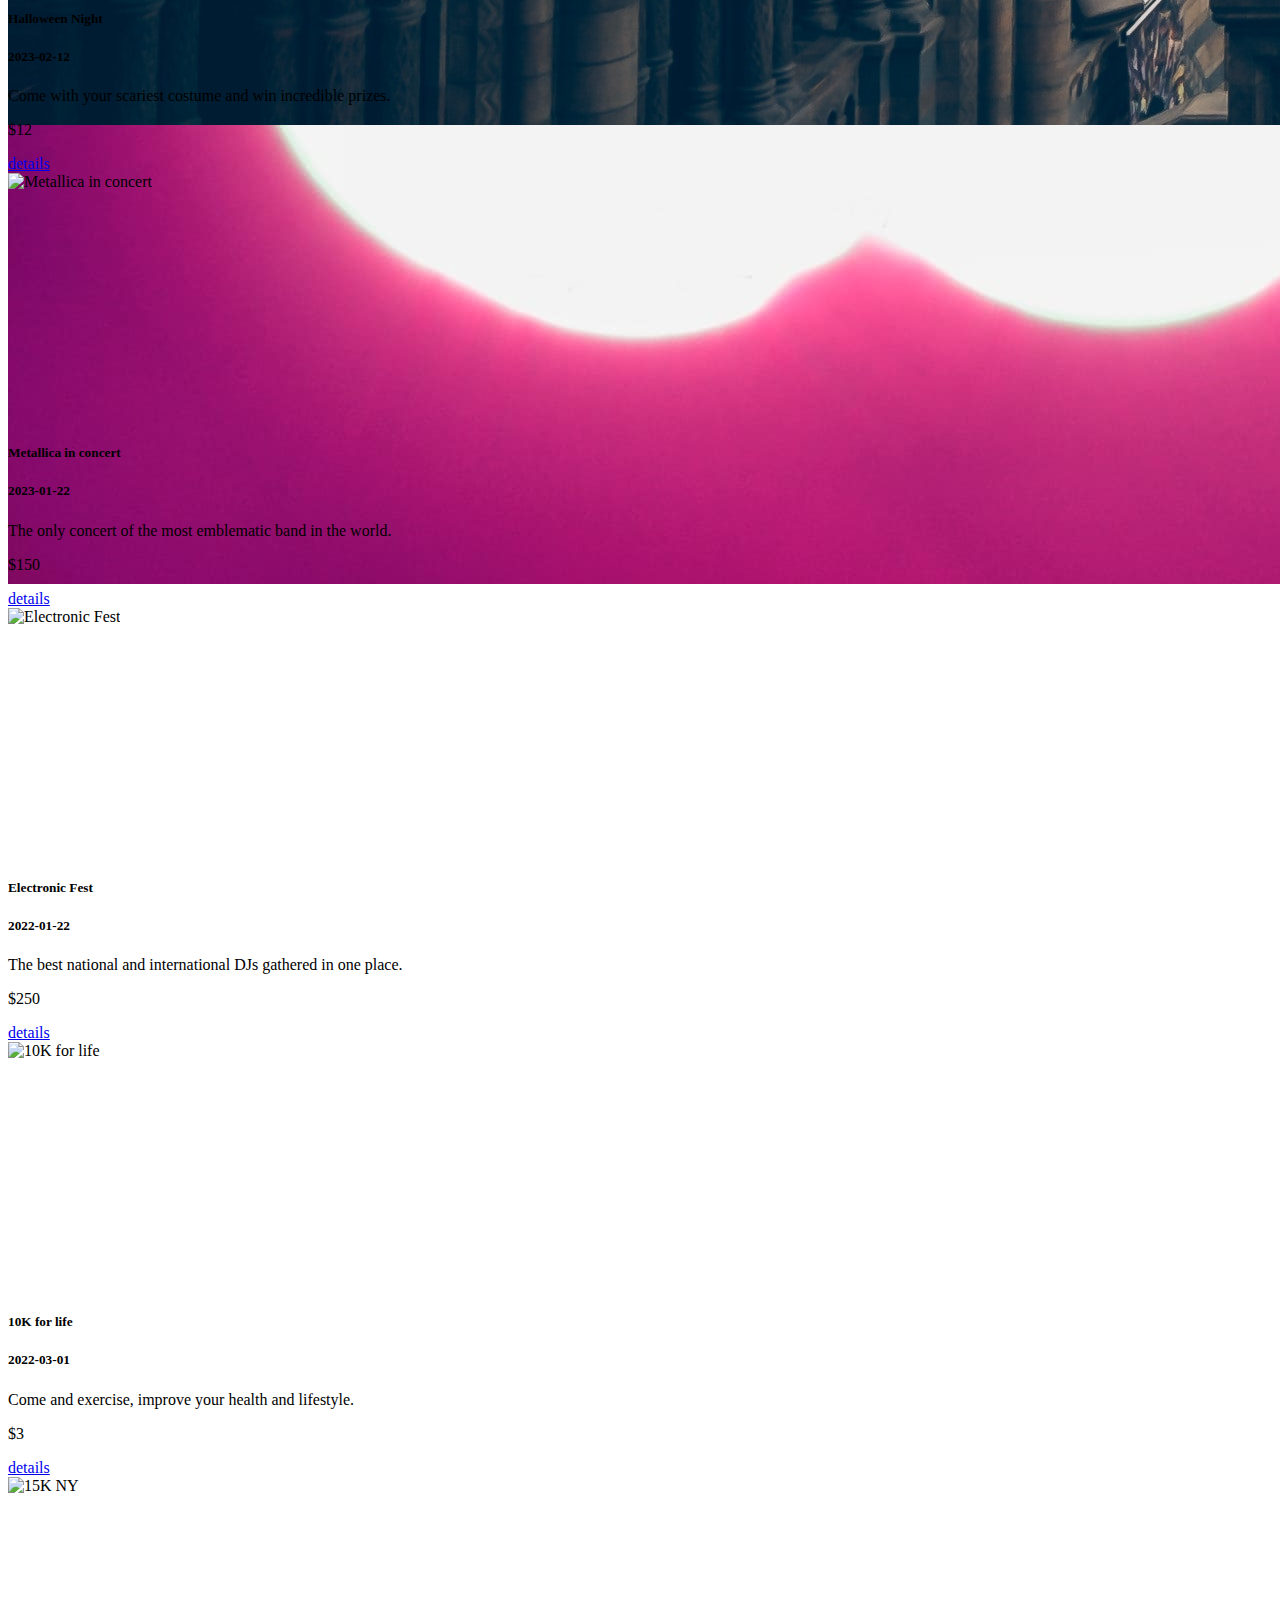
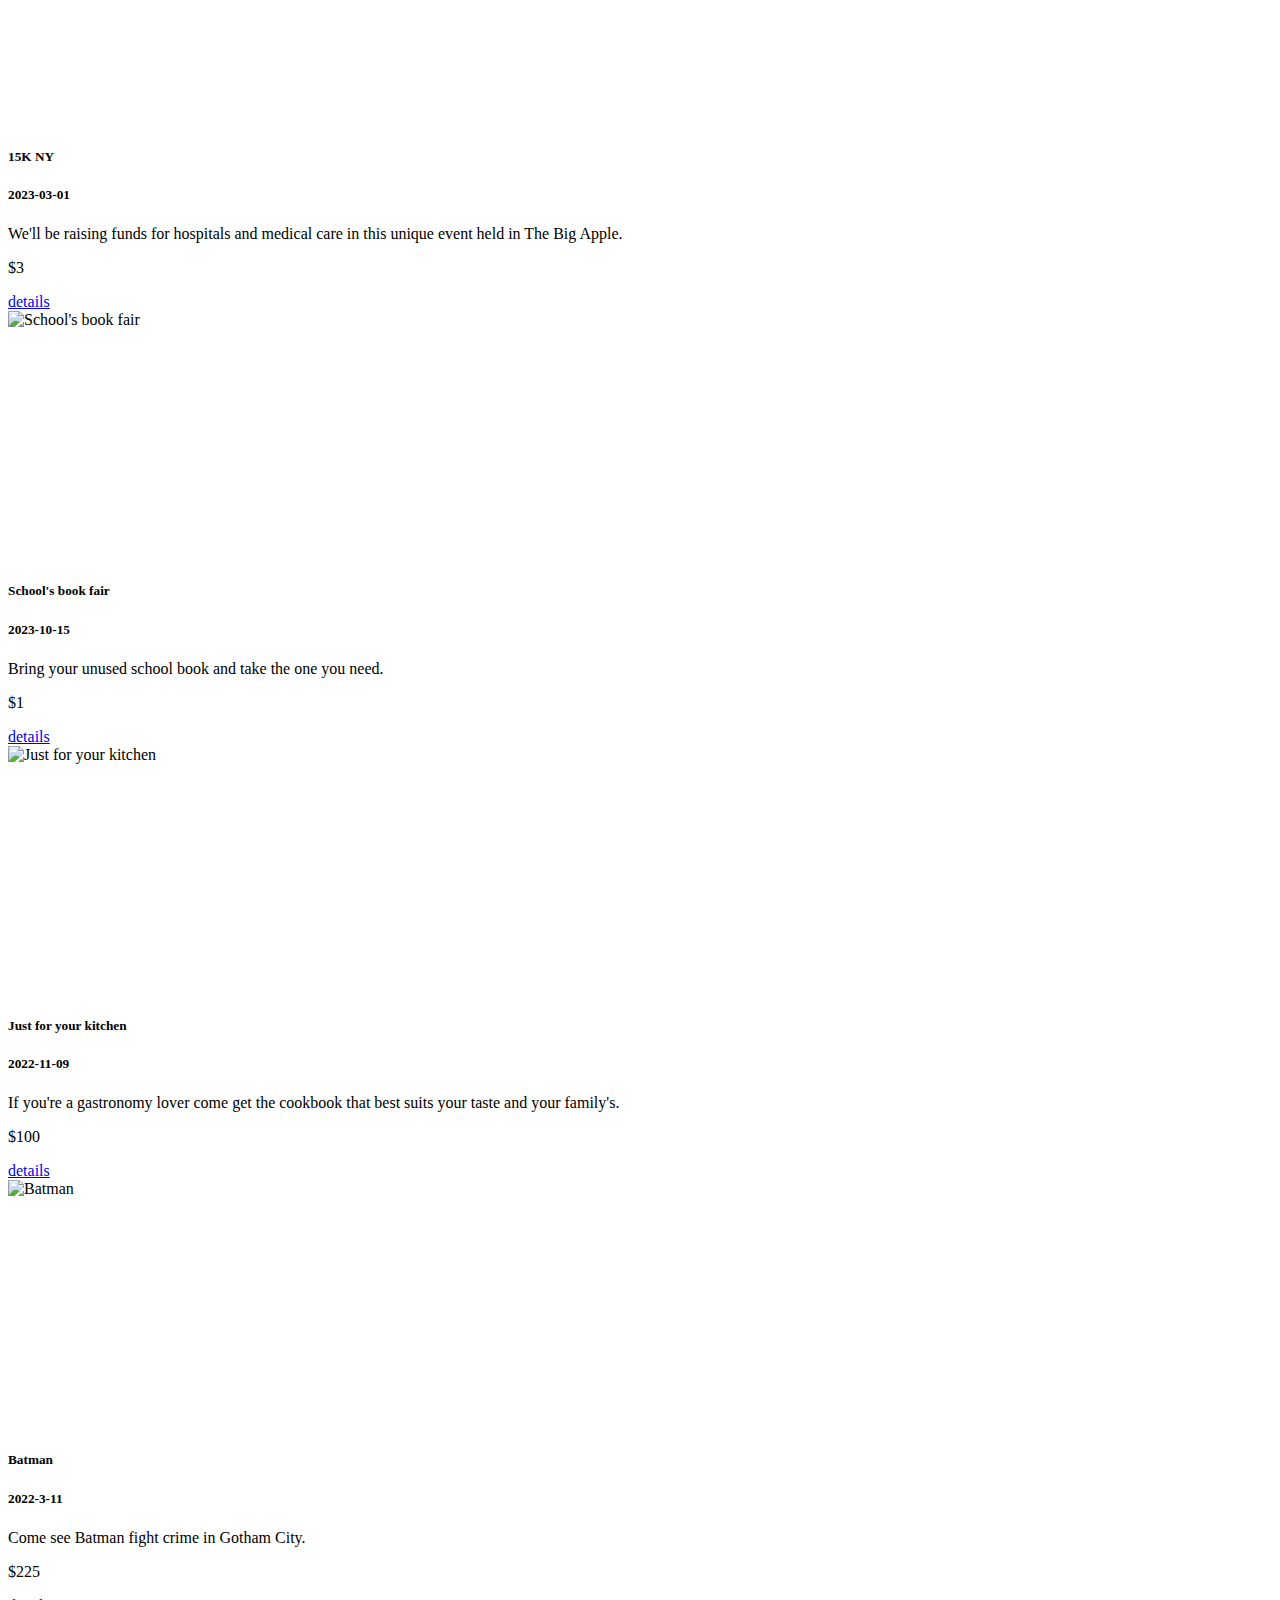
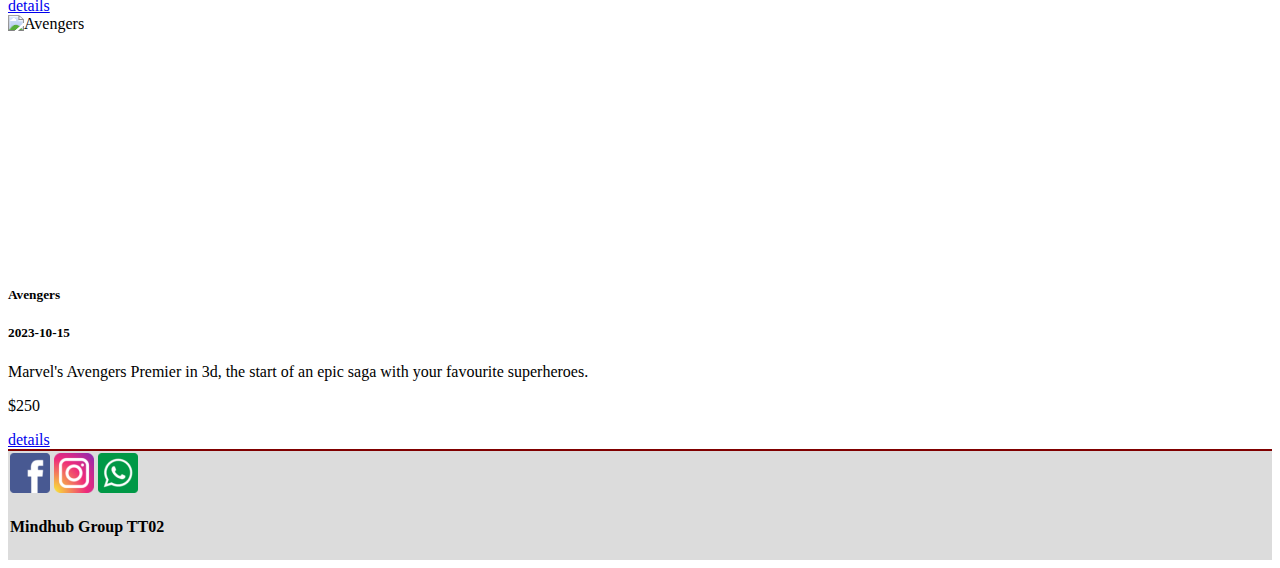
==== commit 7cbd0521: "casi terminado" ====
--- a/index.html
+++ b/index.html
@@ -75,40 +75,13 @@
             <h2>Home</h2>
         </div>
     </Section>
-    <fieldset class="fieldset1">
-        <label>
-            <input type="checkbox" name="grade" value="Category1">
-            <span>Food Fair</span>
-        </label>
-        <label>
-            <input type="checkbox" name="grade" value="Category2">
-            <span>Museum</span>
-        </label>
-        <label>
-            <input type="checkbox" name="grade" value="Category3">
-            <span>Costume Party</span>
-        </label>
-        <label>
-            <input type="checkbox" name="grade" value="Category4">
-            <span>Music Concert</span>
-        </label>
-        <label>
-            <input type="checkbox" name="grade" value="Category5">
-            <span>Race</span>
-        </label>
-        <label>
-            <input type="checkbox" name="grade" value="Category5">
-            <span>Book Exchange</span>
-        </label>
-        <label>
-            <input type="checkbox" name="grade" value="Category5">
-            <span>Cinema</span>
-        </label>
-        <form class="d-flex px-1 py-1" role="search">
-            <input class="form-control me-2" type="search" placeholder="Search" aria-label="Search">
-            <button class="btn btn-outline-success px-1 py-1" type="submit">Search</button>
-        </form>
-    </fieldset>
+    <div class="container d-flex">
+        <div id="checkevents" class="row gap-3 p-3 justify-content-center">
+        </div>
+        <div class="py-4 px-3">
+            <input id="buscador" class="form-control" type="text" placeholder="Events">
+        </div>
+    </div>
     <div class="cardsection py-4 px-3">
         <div class="row g-3" id="contenedorevents">
         </div>
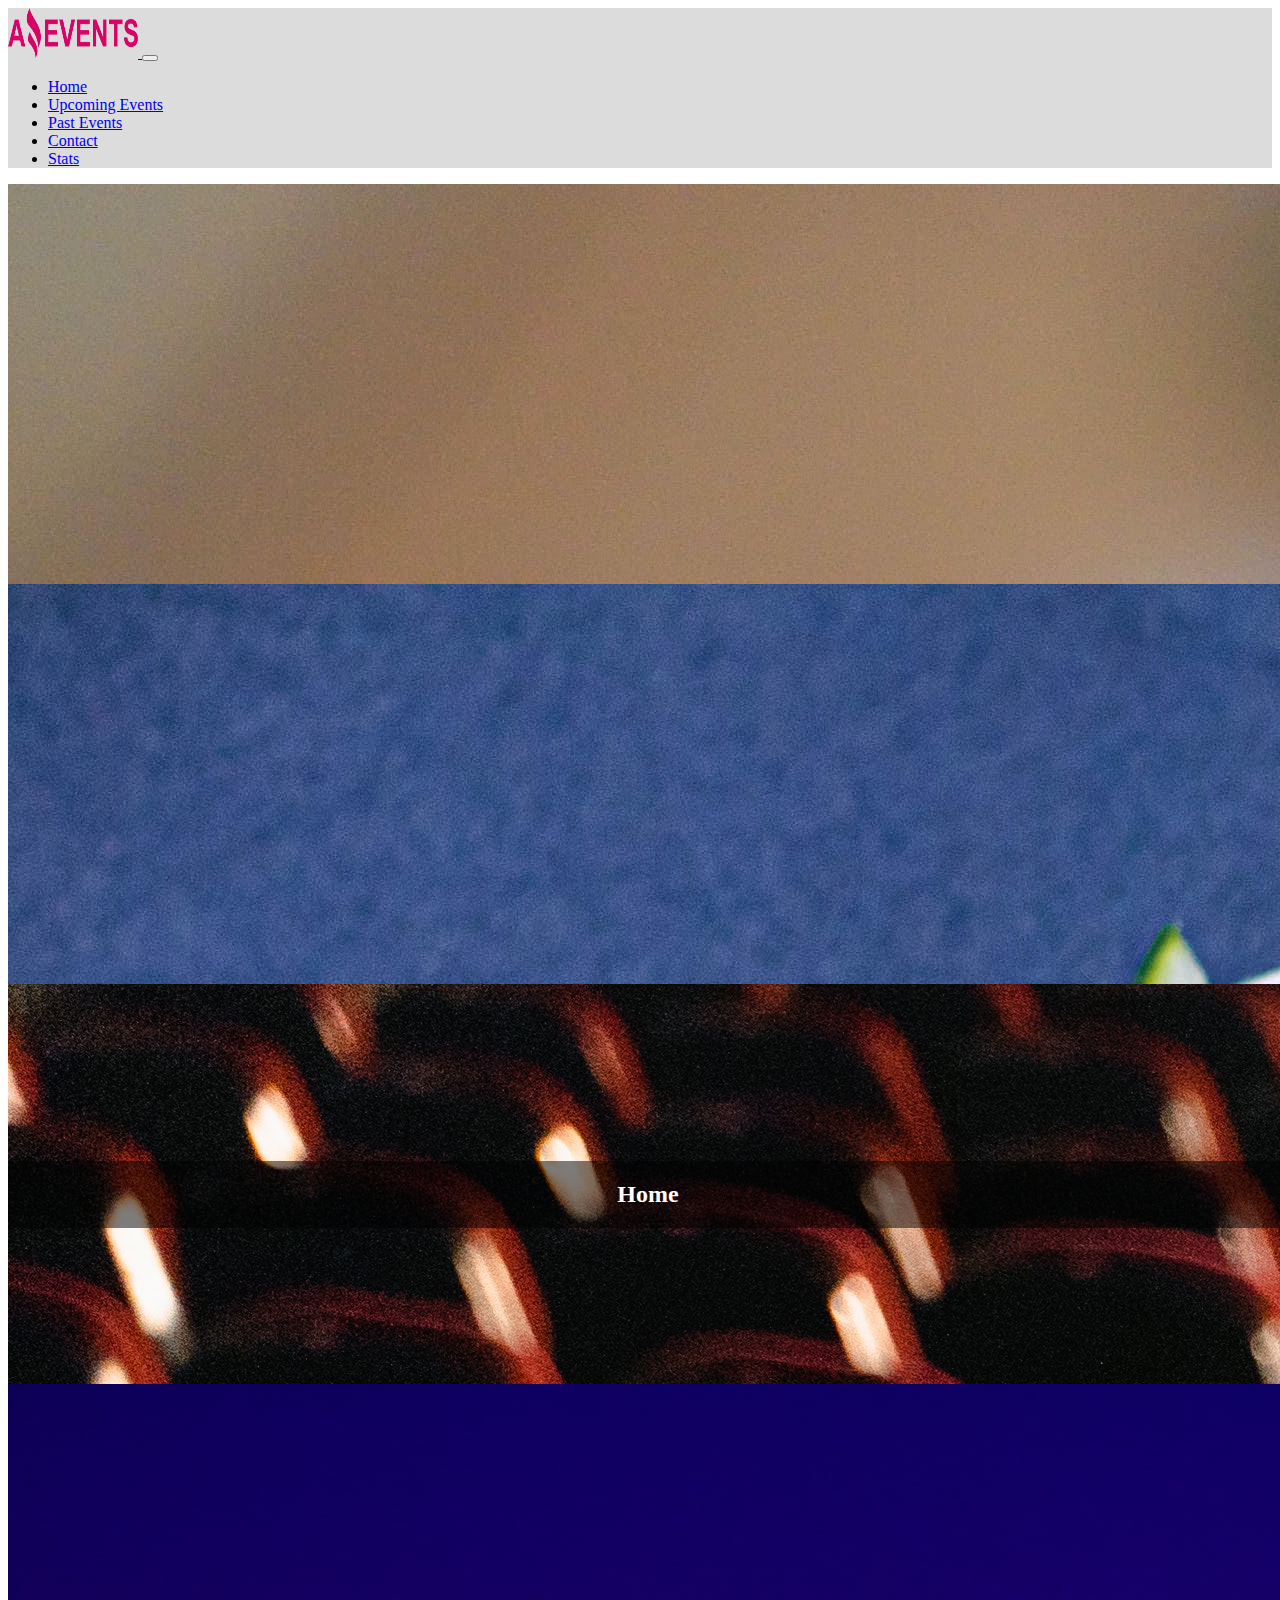
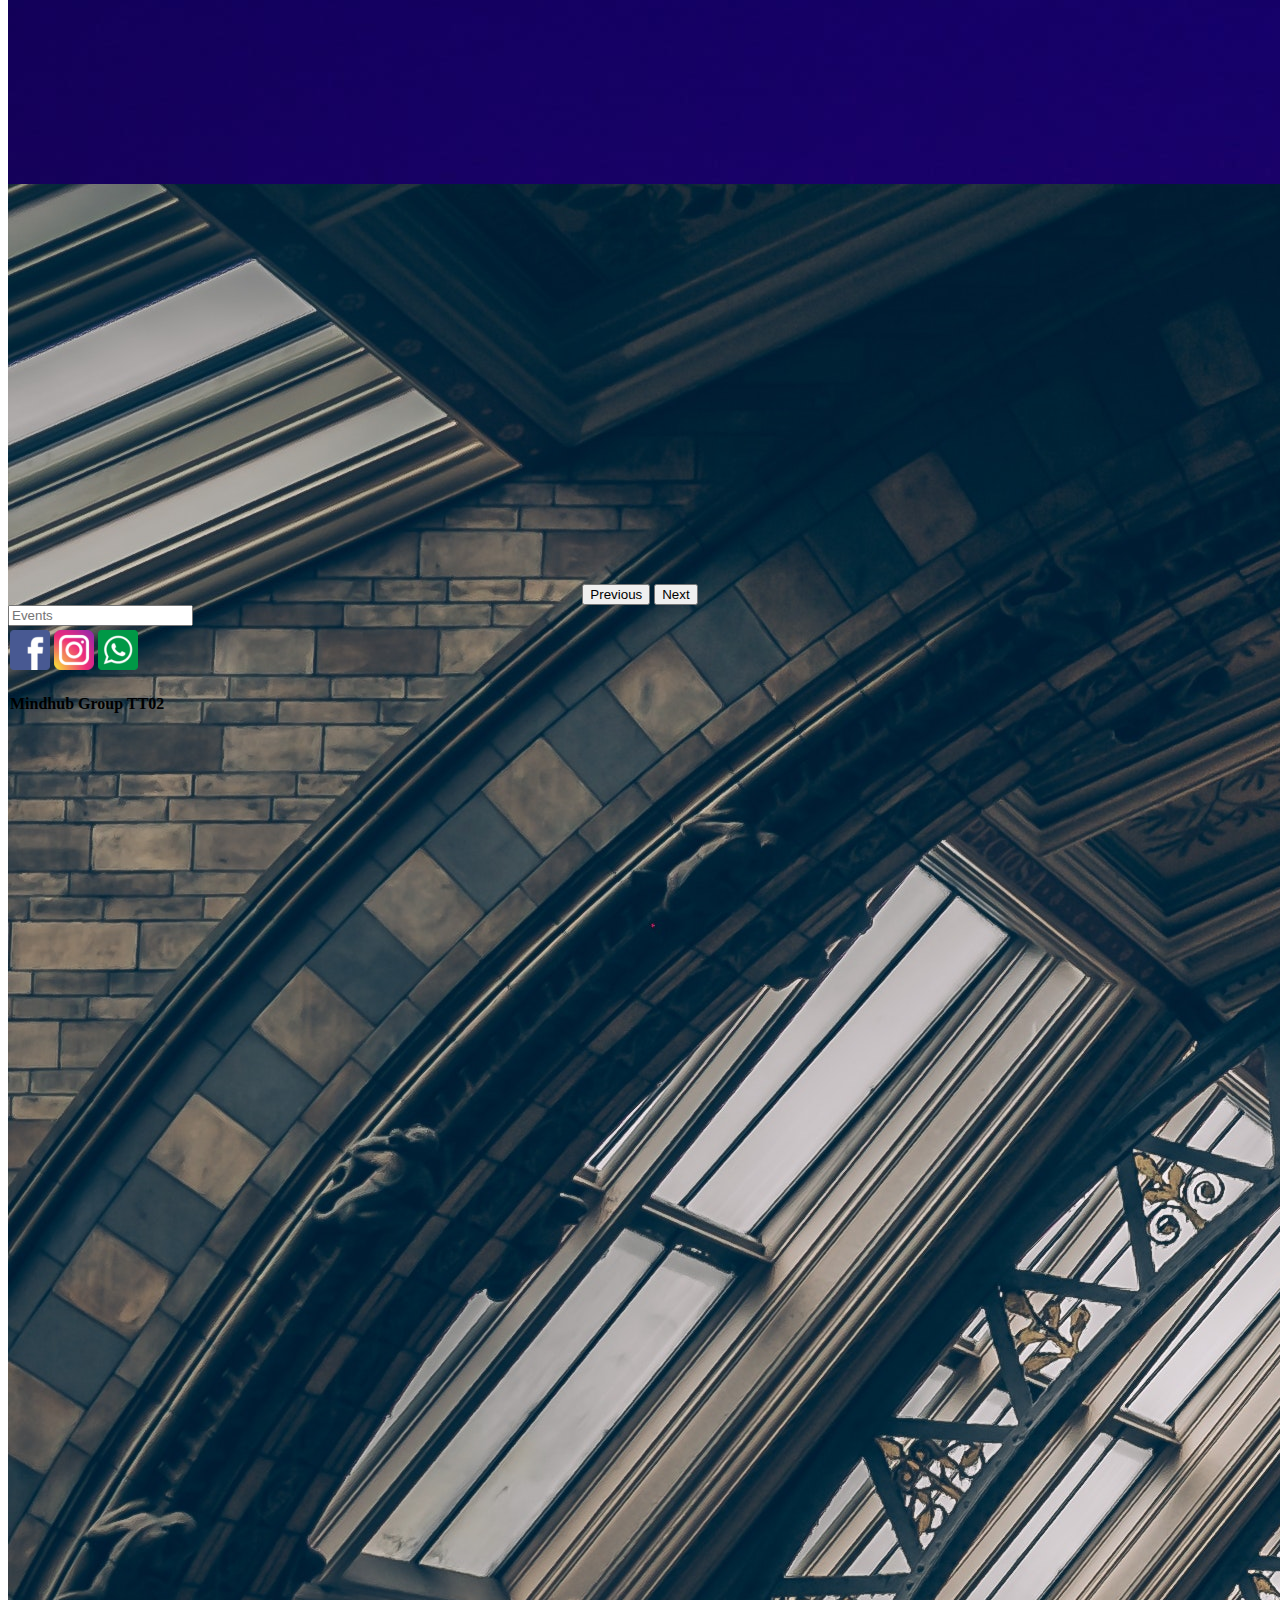
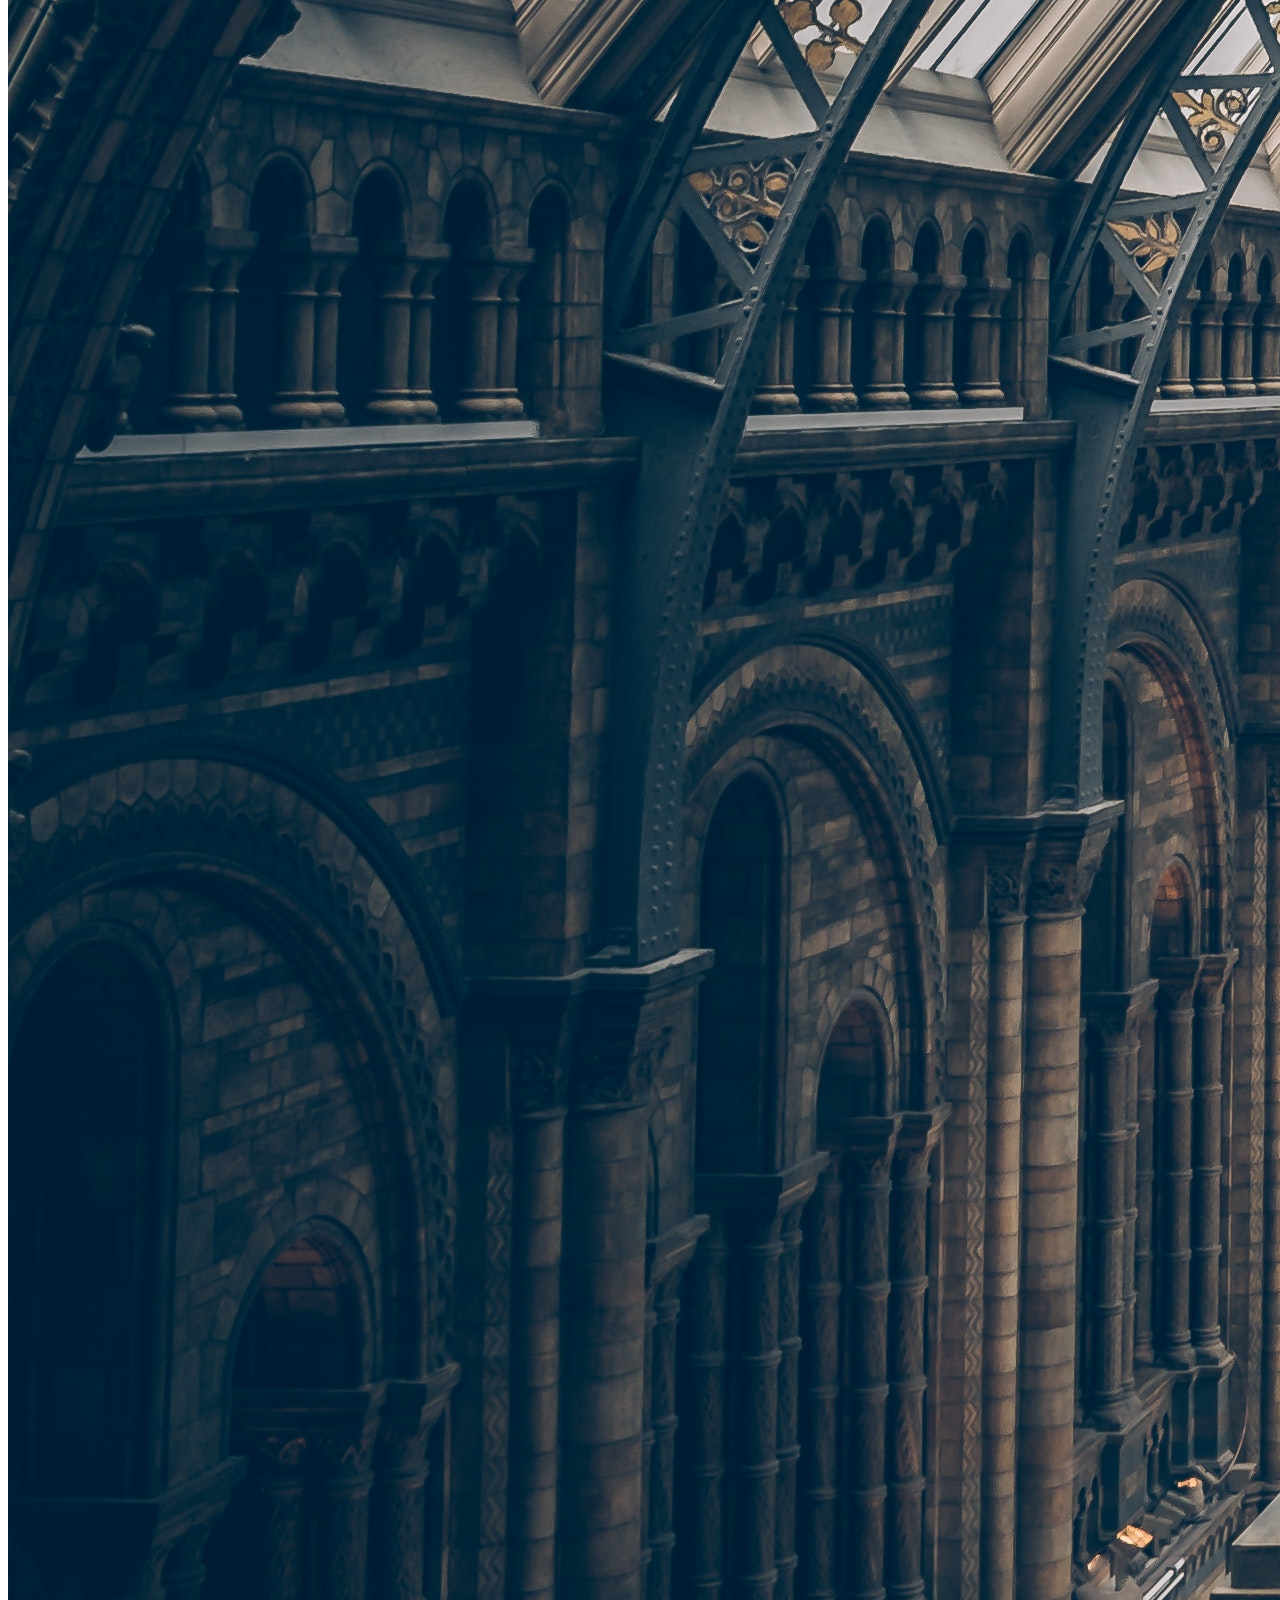
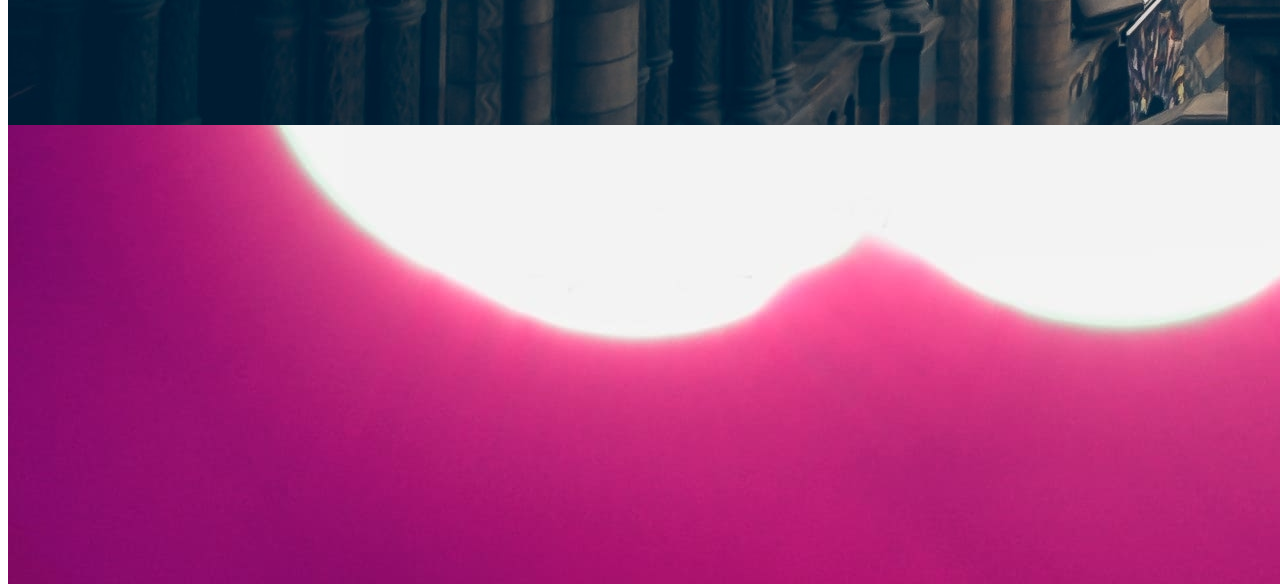
==== commit 27de0fb1: "baja de data anterior y actualización de index" ====
--- a/index.html
+++ b/index.html
@@ -95,7 +95,6 @@
     </div>
     <h4 class="footer-title">Mindhub Group TT02</h4>
 </footer>
-<script src="./js/amazin_events_info.js"></script>
 <script src="./js/index.js"></script>
 </body>
 </html>--- a/assets/css/style.css
+++ b/assets/css/style.css
@@ -3,6 +3,10 @@
 }
 nav {
     background-color:gainsboro!important;
+}
+.navbar-img {
+    width: 130px; 
+    height: 50px;
 }
 .carrousel {
     height: 100%!important;
@@ -23,9 +27,6 @@
     background-color: rgba(0, 0, 0, 0.5)!important;
     width: 100vw;
 }
-main {
-    
-}
 .formularios {
     display: flex!important;
 }
